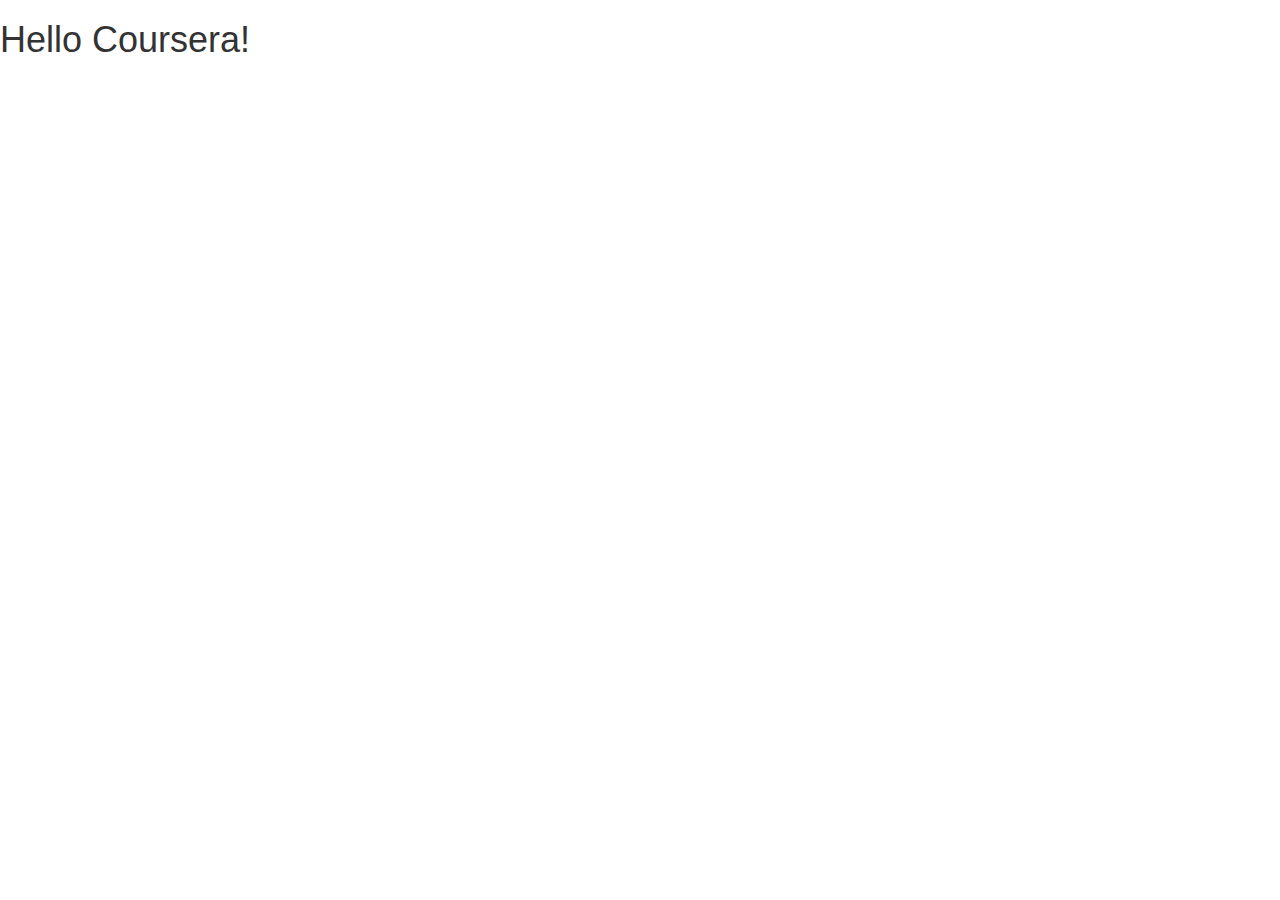
==== mod3/index.html @ 418f12cb "commit" ====
<!doctype html>
<html lang="en">
  <head>
    <meta charset="utf-8">
    <meta http-equiv="X-UA-Compatible" content="IE=edge">
    <meta name="viewport" content="width=device-width, initial-scale=1">

    <!-- HTML5 shim and Respond.js for IE8 support of HTML5 elements and media queries -->
    <!-- WARNING: Respond.js doesn't work if you view the page via file:// -->
    <!--[if lt IE 9]>
      <script src="https://oss.maxcdn.com/html5shiv/3.7.2/html5shiv.min.js"></script>
      <script src="https://oss.maxcdn.com/respond/1.4.2/respond.min.js"></script>
    <![endif]-->

    <title>Bootstrap Starter Page</title>
    <link rel="stylesheet" href="css/bootstrap.min.css">
    <link rel="stylesheet" href="css/styles.css">
  </head>
<body>

  <h1>Hello Coursera!</h1>

  <!-- jQuery (Bootstrap JS plugins depend on it) -->
  <script src="js/jquery-1.11.3.min.js"></script>
  <script src="js/bootstrap.min.js"></script>
  <script src="js/script.js"></script>
</body>
</html>
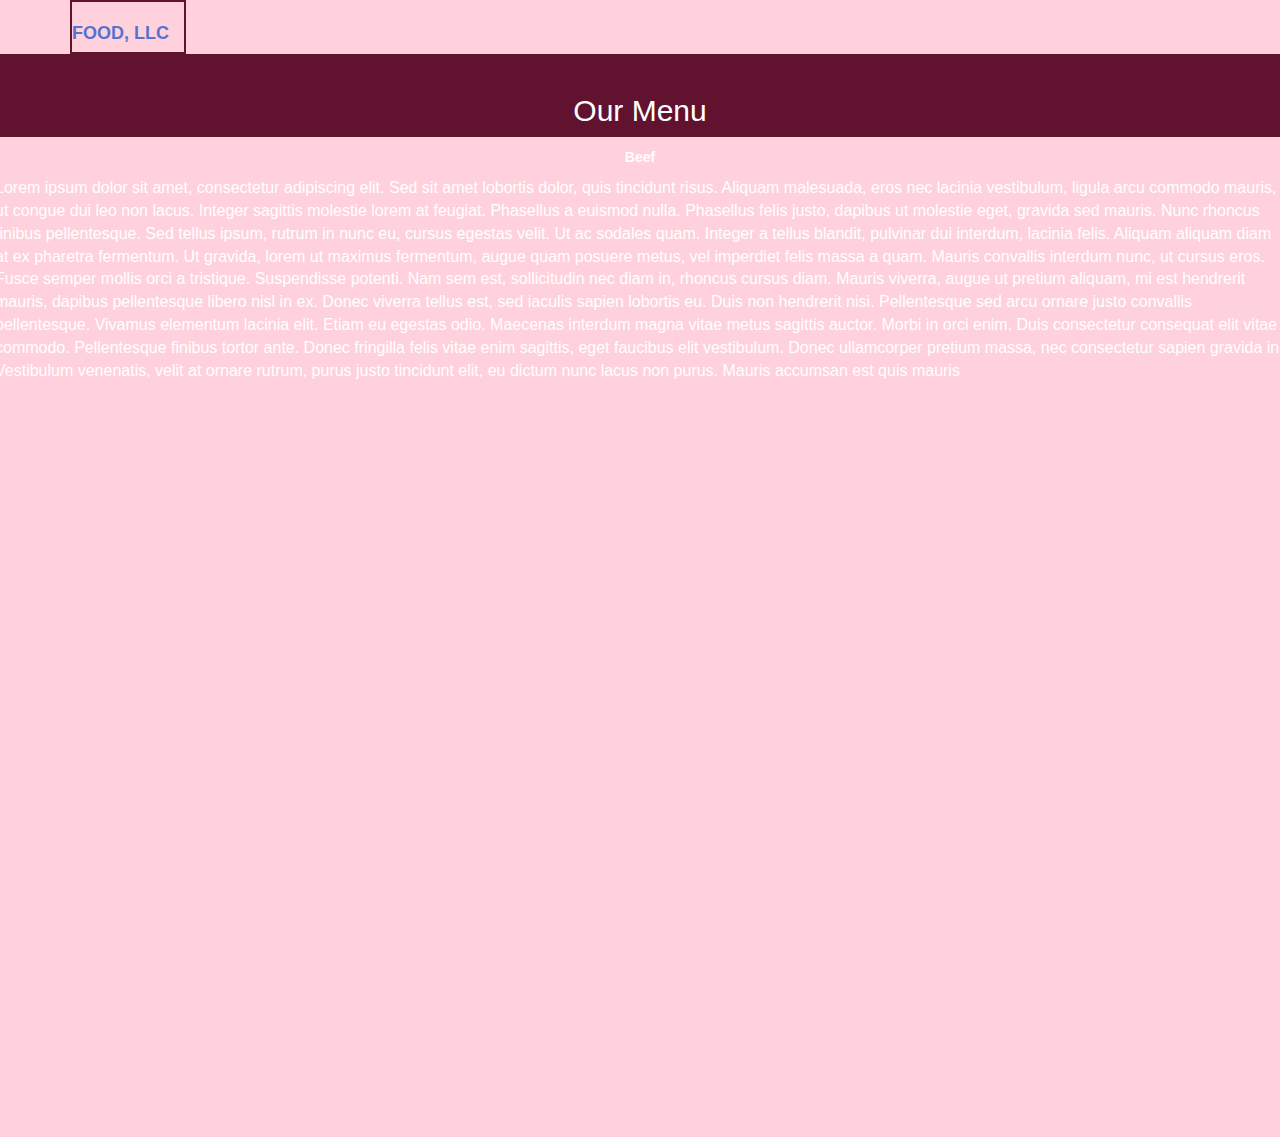
==== commit fadc22a8: "commit" ====
--- a/mod3/index.html
+++ b/mod3/index.html
@@ -12,14 +12,50 @@
       <script src="https://oss.maxcdn.com/respond/1.4.2/respond.min.js"></script>
     <![endif]-->
 
-    <title>Bootstrap Starter Page</title>
+    <title>Mod3</title>
     <link rel="stylesheet" href="css/bootstrap.min.css">
     <link rel="stylesheet" href="css/styles.css">
   </head>
-<body>
-
-  <h1>Hello Coursera!</h1>
-
+  <body>
+  <header>
+    <nav id="header-nav" class="navbar navbar-default">
+      <div class="container">
+        <div class="navbar-header">
+          <div class ="navbar-brand">
+            <a href="index.html"><h1>Food, LLC</h1></a>
+          </div>
+          <button type="button" class="navbar-toggle collapsed" data-toggle="collapse" data-target="#collapsable-nav" aria-expanded="false">
+                    <span class="sr-only">Toggle navigation</span>
+                    <span class="icon-bar"></span>
+                    <span class="icon-bar"></span>
+                    <span class="icon-bar"></span>
+          </button>
+        </div>
+        <div id="collapsable-nav" class="collapse navbar-collapse">
+          <ul id="nav-list" class="nav navbar-nav navbar-right visible-xs">
+            <li>
+              <p class="text-center">Beef </p></li>
+              <li>
+              <p class="text-center">Chicken</p></li>
+              <li>
+                <p class="text-center">Sushi</p></li>
+          </ul>
+        </div>
+      </div>
+    </nav>      
+  </header>
+  <div id="home-tiles" class="row">
+     <div id="home-tiles" class="row">
+        <div class="col-xs-12">
+            <h2 class="text-center">Our Menu </h2>
+        </div>
+        <div class="col-xs-12">
+          <div class="item-text">
+            <p class="text-center">Beef</p>
+            Lorem ipsum dolor sit amet, consectetur adipiscing elit. Sed sit amet lobortis dolor, quis tincidunt risus. Aliquam malesuada, eros nec lacinia vestibulum, ligula arcu commodo mauris, ut congue dui leo non lacus. Integer sagittis molestie lorem at feugiat. Phasellus a euismod nulla. Phasellus felis justo, dapibus ut molestie eget, gravida sed mauris. Nunc rhoncus finibus pellentesque. Sed tellus ipsum, rutrum in nunc eu, cursus egestas velit. Ut ac sodales quam. Integer a tellus blandit, pulvinar dui interdum, lacinia felis. Aliquam aliquam diam at ex pharetra fermentum. Ut gravida, lorem ut maximus fermentum, augue quam posuere metus, vel imperdiet felis massa a quam. Mauris convallis interdum nunc, ut cursus eros. Fusce semper mollis orci a tristique. Suspendisse potenti. Nam sem est, sollicitudin nec diam in, rhoncus cursus diam. Mauris viverra, augue ut pretium aliquam, mi est hendrerit mauris, dapibus pellentesque libero nisl in ex. Donec viverra tellus est, sed iaculis sapien lobortis eu. Duis non hendrerit nisi. Pellentesque sed arcu ornare justo convallis pellentesque. Vivamus elementum lacinia elit. Etiam eu egestas odio. Maecenas interdum magna vitae metus sagittis auctor. Morbi in orci enim. Duis consectetur consequat elit vitae commodo. Pellentesque finibus tortor ante. Donec fringilla felis vitae enim sagittis, eget faucibus elit vestibulum. Donec ullamcorper pretium massa, nec consectetur sapien gravida in. Vestibulum venenatis, velit at ornare rutrum, purus justo tincidunt elit, eu dictum nunc lacus non purus. Mauris accumsan est quis mauris
+          </div>
+        </div>
+      </div>
   <!-- jQuery (Bootstrap JS plugins depend on it) -->
   <script src="js/jquery-1.11.3.min.js"></script>
   <script src="js/bootstrap.min.js"></script>
--- a/mod3/css/styles.css
+++ b/mod3/css/styles.css
@@ -0,0 +1,68 @@
+body{
+	font-size: 16px;
+	color: #fff;
+	background-color: #61122f;
+}
+#header-nav{
+	background-color: #ffd1dc;
+	border-radius: 0;
+	border: 0;
+}
+.navbar-brand{
+	padding-top: 25px;
+}
+#home-tiles .item-text{
+	background: #ffd1dc;
+	padding: 10px;
+	height: 1000px;
+}
+#home-tiles .item-text p {
+	font-size: 14px;
+	font-weight: bold;
+}
+.navbar-brand h1{
+	color: #5573ce;
+	font-size: 1em;
+	text-transform: uppercase;
+	font-weight: bold;
+	margin-top: 0;
+	margin-bottom: 0;
+	line-height: 0.75;
+}
+.navbar-brand a:hover, .navbar-brand a:focus {
+	text-decoration: none; 
+}
+#nav-list{
+	margin-top: 15px;
+}
+#nav-list a{
+	color: black;
+	text-align: center;
+}
+.navbar-header button.navbar-toggle, .navbar-header, .icon-bar{
+	border: 2px solid #61122f;
+}
+.navbar-header button.navbar-toggle{
+	clear: both;
+}
+@media (max-width: 767px) {
+	.navbar-brand{
+		padding-top: 10px;
+		height: 80px;
+	}
+	.navbar-brand h1{
+		padding-top: 10px;
+		font-size: 5vw;
+	}
+	#collapsable-nav a {
+		font-size: 1.2em;
+	}
+	#collapsable-nav a span {
+		font-size: 1em;
+		margin-right: 5px;
+	}
+	.menu-item--description
+}
+@media (min-width: 1200px)
+{}
+@media (min-width: 992px) and(max-width: 1199px){}
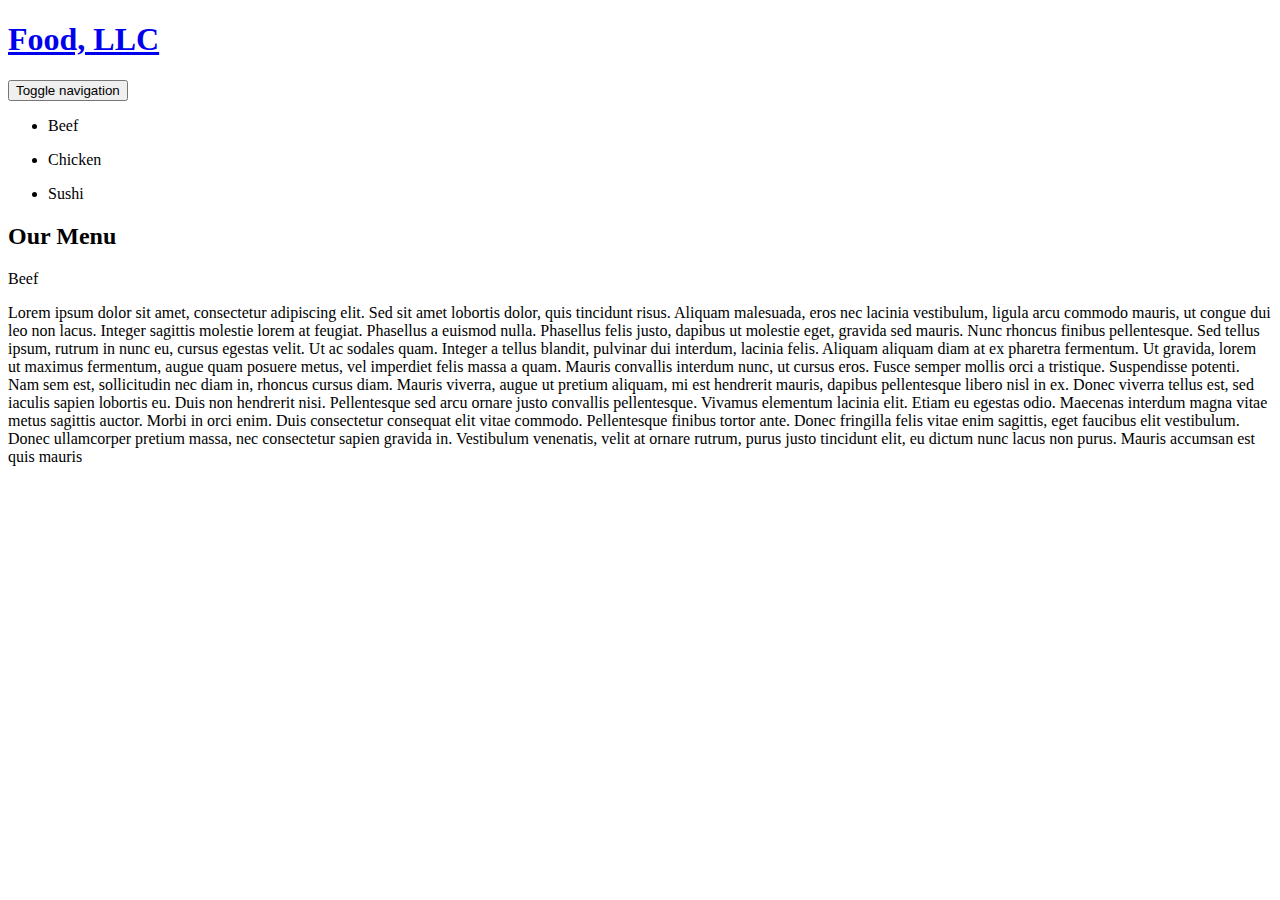
==== commit 27cf2a3a: "Update index.html" ====
--- a/mod3/index.html
+++ b/mod3/index.html
@@ -13,8 +13,8 @@
     <![endif]-->
 
     <title>Mod3</title>
-    <link rel="stylesheet" href="css/bootstrap.min.css">
-    <link rel="stylesheet" href="css/styles.css">
+    <link rel="stylesheet" href=".../css/bootstrap.min.css">
+    <link rel="stylesheet" href=".../css/styles.css">
   </head>
   <body>
   <header>
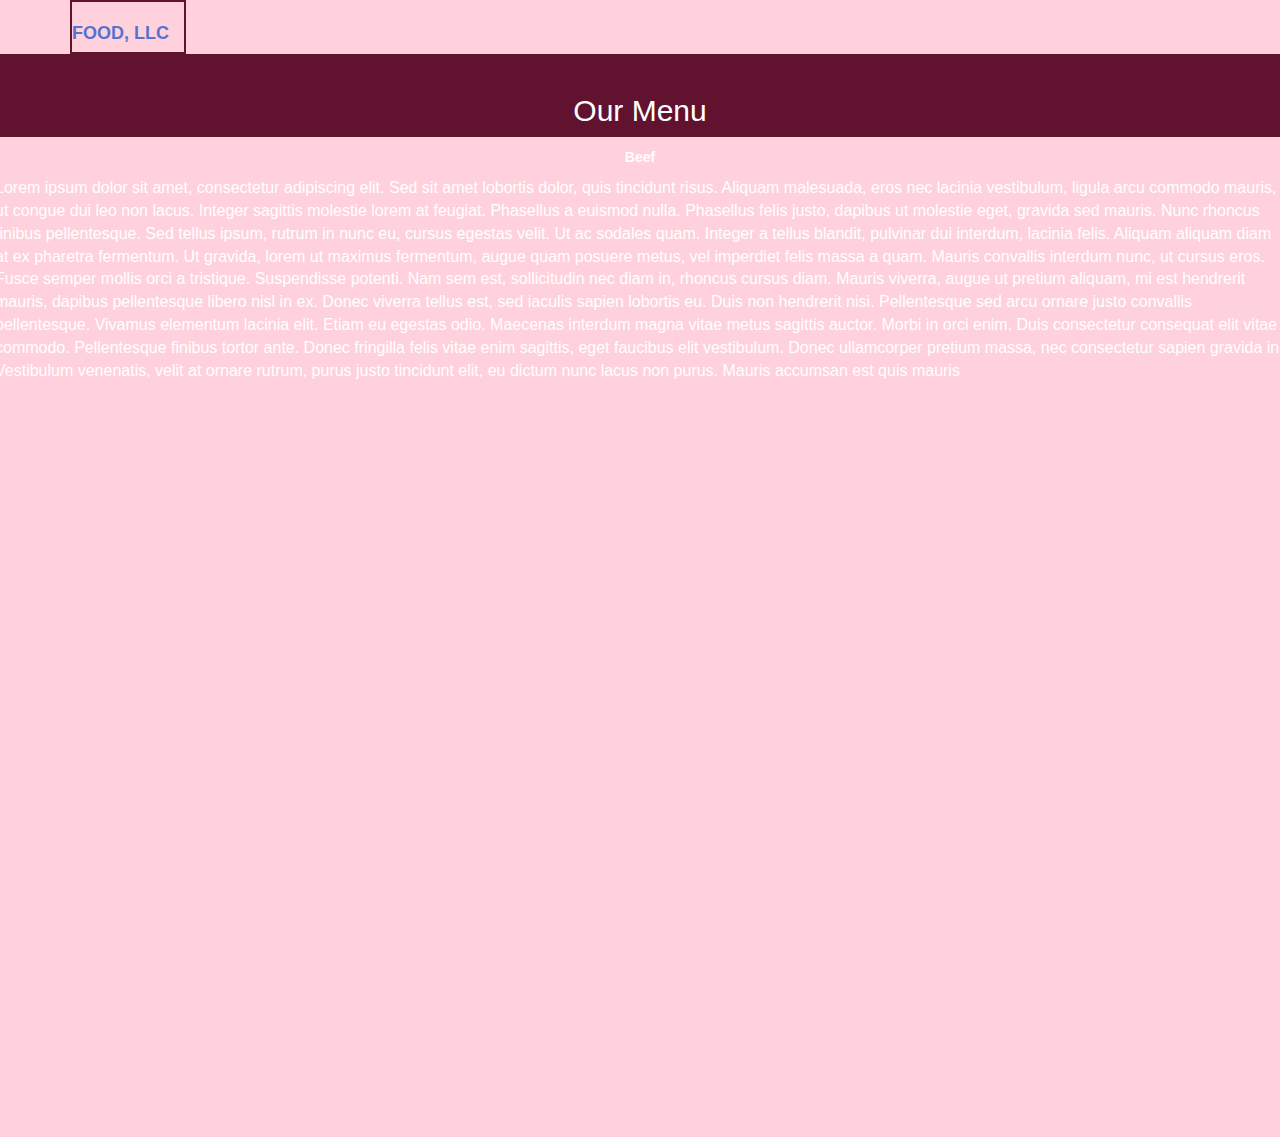
==== commit da1845f2: "Update index.html" ====
--- a/mod3/index.html
+++ b/mod3/index.html
@@ -13,8 +13,8 @@
     <![endif]-->
 
     <title>Mod3</title>
-    <link rel="stylesheet" href=".../css/bootstrap.min.css">
-    <link rel="stylesheet" href=".../css/styles.css">
+    <link rel="stylesheet" href="bootstrap.min.css">
+    <link rel="stylesheet" href="styles.css">
   </head>
   <body>
   <header>
--- a/mod3/styles.css
+++ b/mod3/styles.css
@@ -0,0 +1,67 @@
+body{
+	font-size: 16px;
+	color: #fff;
+	background-color: #61122f;
+}
+#header-nav{
+	background-color: #ffd1dc;
+	border-radius: 0;
+	border: 0;
+}
+.navbar-brand{
+	padding-top: 25px;
+}
+#home-tiles .item-text{
+	background: #ffd1dc;
+	padding: 10px;
+	height: 1000px;
+}
+#home-tiles .item-text p {
+	font-size: 14px;
+	font-weight: bold;
+}
+.navbar-brand h1{
+	color: #5573ce;
+	font-size: 1em;
+	text-transform: uppercase;
+	font-weight: bold;
+	margin-top: 0;
+	margin-bottom: 0;
+	line-height: 0.75;
+}
+.navbar-brand a:hover, .navbar-brand a:focus {
+	text-decoration: none; 
+}
+#nav-list{
+	margin-top: 15px;
+}
+#nav-list a{
+	color: black;
+	text-align: center;
+}
+.navbar-header button.navbar-toggle, .navbar-header, .icon-bar{
+	border: 2px solid #61122f;
+}
+.navbar-header button.navbar-toggle{
+	clear: both;
+}
+@media (max-width: 767px) {
+	.navbar-brand{
+		padding-top: 10px;
+		height: 80px;
+	}
+	.navbar-brand h1{
+		padding-top: 10px;
+		font-size: 5vw;
+	}
+	#collapsable-nav a {
+		font-size: 1.2em;
+	}
+	#collapsable-nav a span {
+		font-size: 1em;
+		margin-right: 5px;
+	}
+}
+@media (min-width: 1200px)
+{}
+@media (min-width: 992px) and(max-width: 1199px){}
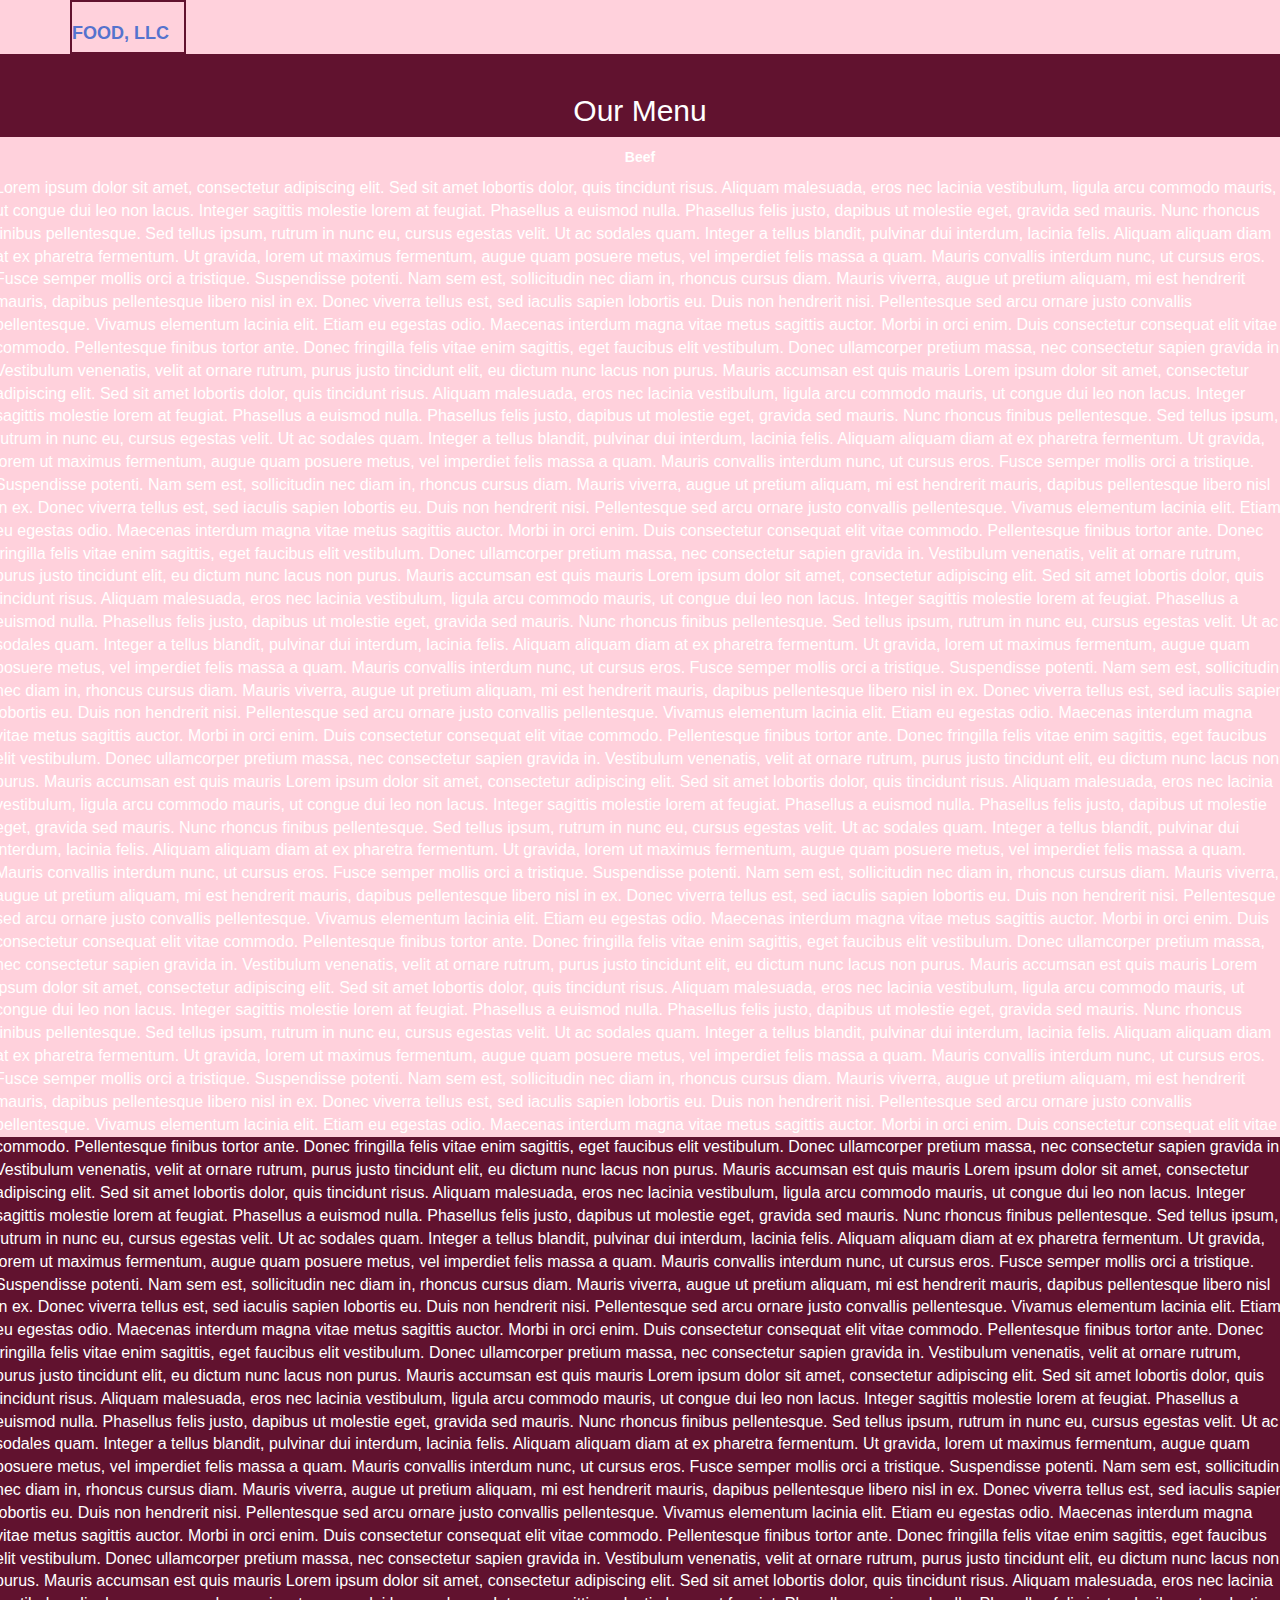
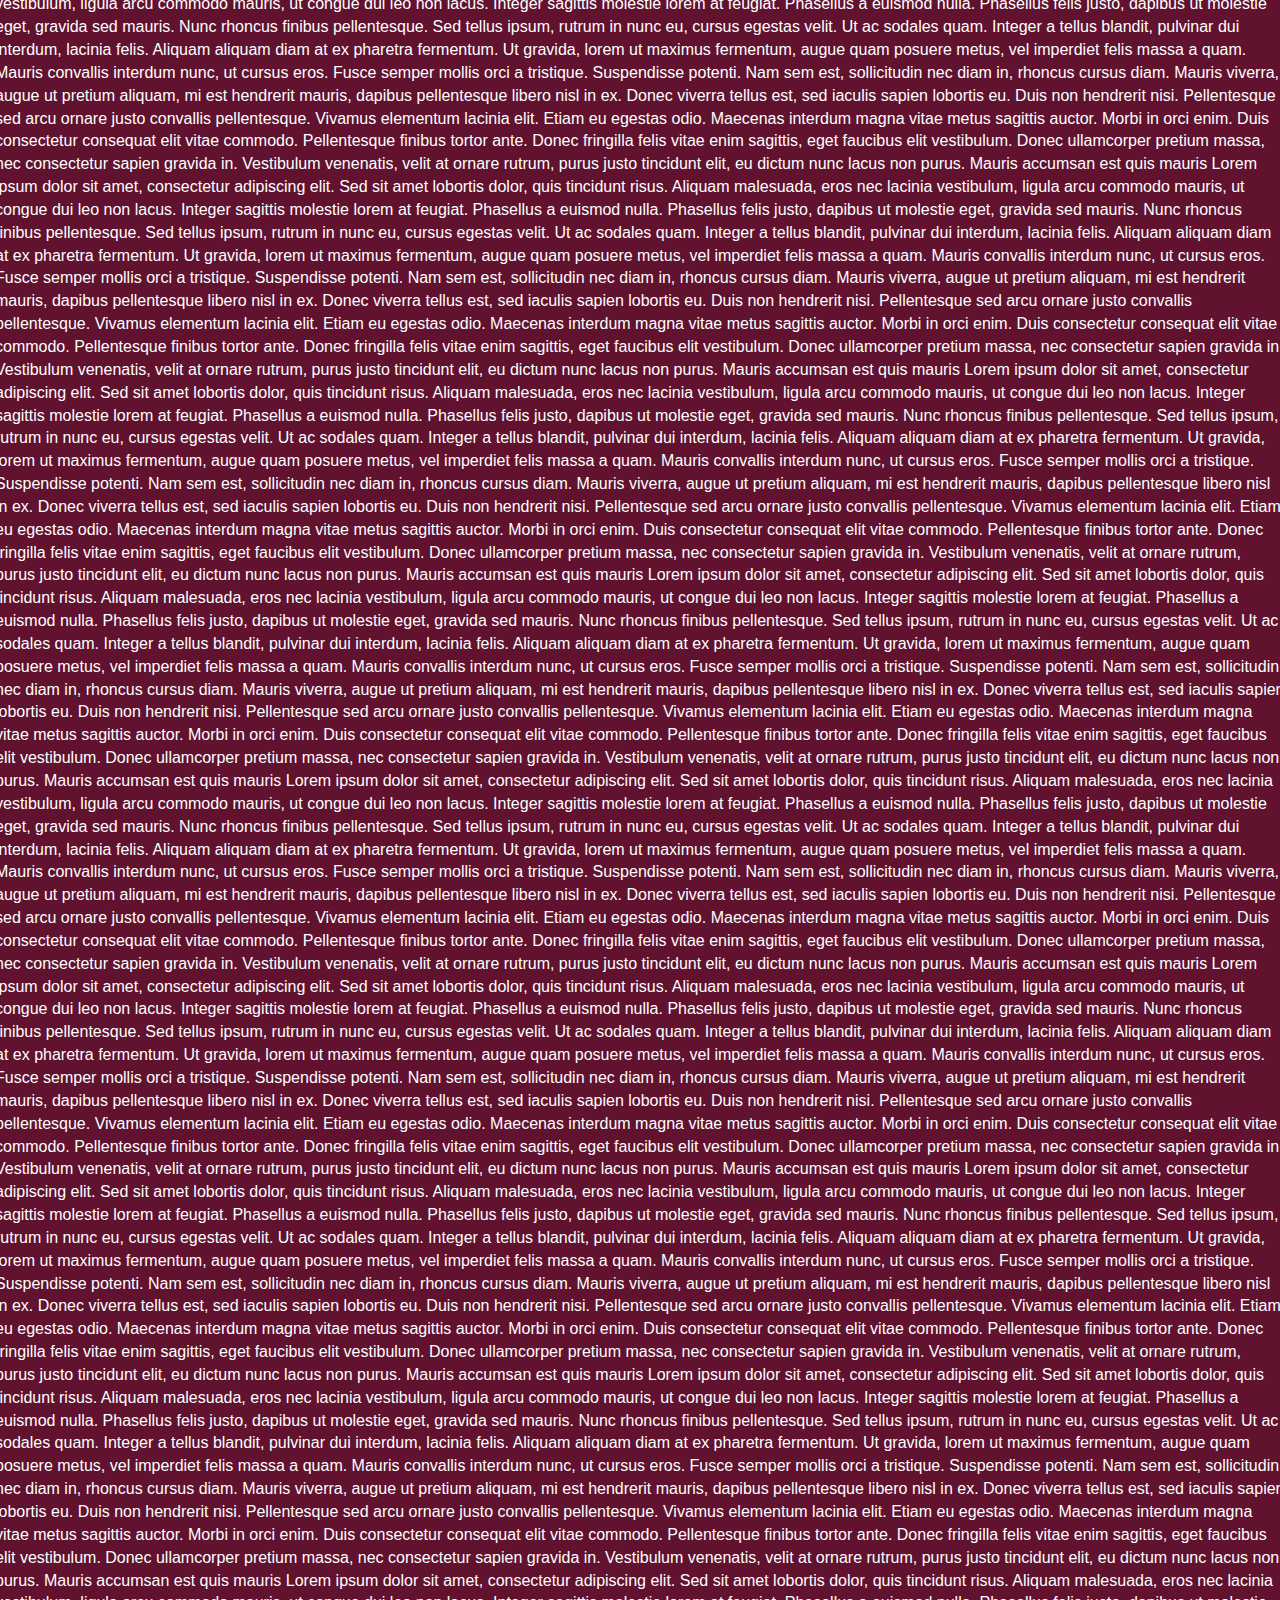
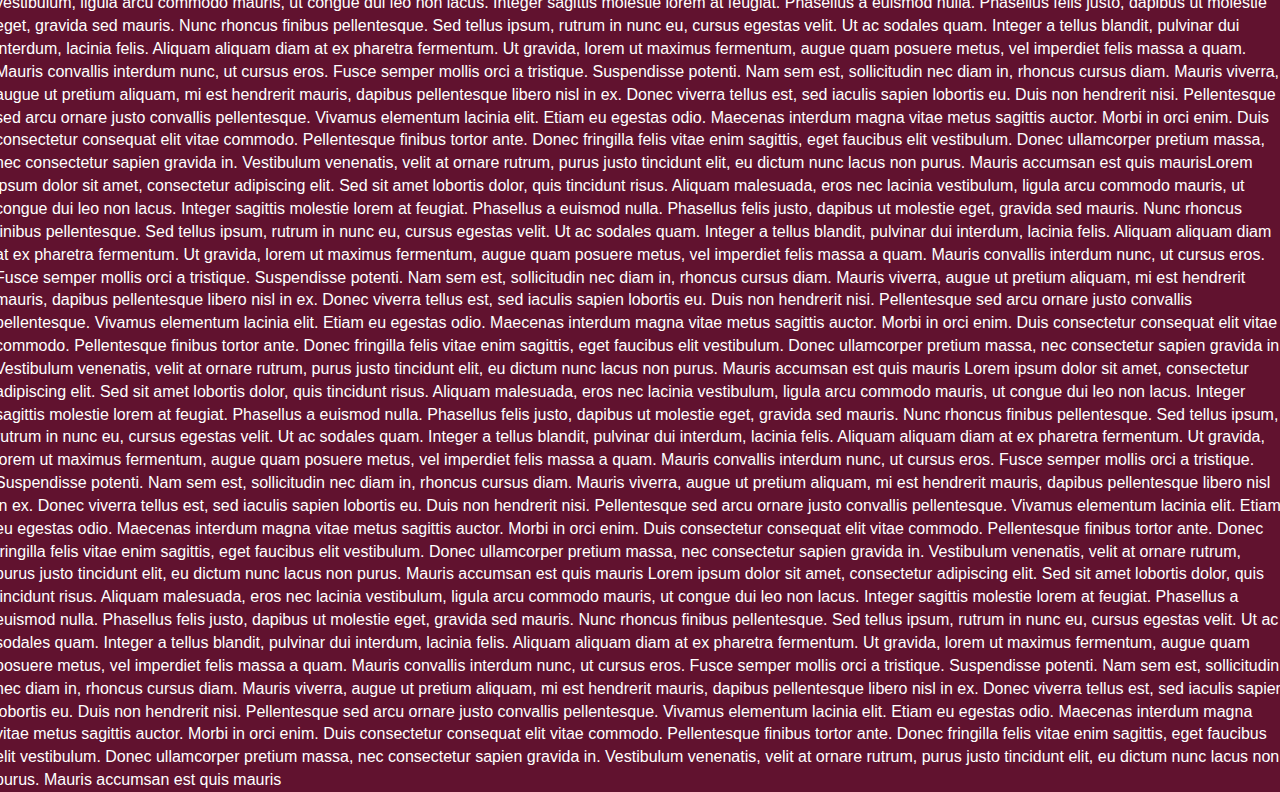
==== commit e939cd9d: "Update index.html" ====
--- a/mod3/index.html
+++ b/mod3/index.html
@@ -52,7 +52,7 @@
         <div class="col-xs-12">
           <div class="item-text">
             <p class="text-center">Beef</p>
-            Lorem ipsum dolor sit amet, consectetur adipiscing elit. Sed sit amet lobortis dolor, quis tincidunt risus. Aliquam malesuada, eros nec lacinia vestibulum, ligula arcu commodo mauris, ut congue dui leo non lacus. Integer sagittis molestie lorem at feugiat. Phasellus a euismod nulla. Phasellus felis justo, dapibus ut molestie eget, gravida sed mauris. Nunc rhoncus finibus pellentesque. Sed tellus ipsum, rutrum in nunc eu, cursus egestas velit. Ut ac sodales quam. Integer a tellus blandit, pulvinar dui interdum, lacinia felis. Aliquam aliquam diam at ex pharetra fermentum. Ut gravida, lorem ut maximus fermentum, augue quam posuere metus, vel imperdiet felis massa a quam. Mauris convallis interdum nunc, ut cursus eros. Fusce semper mollis orci a tristique. Suspendisse potenti. Nam sem est, sollicitudin nec diam in, rhoncus cursus diam. Mauris viverra, augue ut pretium aliquam, mi est hendrerit mauris, dapibus pellentesque libero nisl in ex. Donec viverra tellus est, sed iaculis sapien lobortis eu. Duis non hendrerit nisi. Pellentesque sed arcu ornare justo convallis pellentesque. Vivamus elementum lacinia elit. Etiam eu egestas odio. Maecenas interdum magna vitae metus sagittis auctor. Morbi in orci enim. Duis consectetur consequat elit vitae commodo. Pellentesque finibus tortor ante. Donec fringilla felis vitae enim sagittis, eget faucibus elit vestibulum. Donec ullamcorper pretium massa, nec consectetur sapien gravida in. Vestibulum venenatis, velit at ornare rutrum, purus justo tincidunt elit, eu dictum nunc lacus non purus. Mauris accumsan est quis mauris
+            Lorem ipsum dolor sit amet, consectetur adipiscing elit. Sed sit amet lobortis dolor, quis tincidunt risus. Aliquam malesuada, eros nec lacinia vestibulum, ligula arcu commodo mauris, ut congue dui leo non lacus. Integer sagittis molestie lorem at feugiat. Phasellus a euismod nulla. Phasellus felis justo, dapibus ut molestie eget, gravida sed mauris. Nunc rhoncus finibus pellentesque. Sed tellus ipsum, rutrum in nunc eu, cursus egestas velit. Ut ac sodales quam. Integer a tellus blandit, pulvinar dui interdum, lacinia felis. Aliquam aliquam diam at ex pharetra fermentum. Ut gravida, lorem ut maximus fermentum, augue quam posuere metus, vel imperdiet felis massa a quam. Mauris convallis interdum nunc, ut cursus eros. Fusce semper mollis orci a tristique. Suspendisse potenti. Nam sem est, sollicitudin nec diam in, rhoncus cursus diam. Mauris viverra, augue ut pretium aliquam, mi est hendrerit mauris, dapibus pellentesque libero nisl in ex. Donec viverra tellus est, sed iaculis sapien lobortis eu. Duis non hendrerit nisi. Pellentesque sed arcu ornare justo convallis pellentesque. Vivamus elementum lacinia elit. Etiam eu egestas odio. Maecenas interdum magna vitae metus sagittis auctor. Morbi in orci enim. Duis consectetur consequat elit vitae commodo. Pellentesque finibus tortor ante. Donec fringilla felis vitae enim sagittis, eget faucibus elit vestibulum. Donec ullamcorper pretium massa, nec consectetur sapien gravida in. Vestibulum venenatis, velit at ornare rutrum, purus justo tincidunt elit, eu dictum nunc lacus non purus. Mauris accumsan est quis mauris Lorem ipsum dolor sit amet, consectetur adipiscing elit. Sed sit amet lobortis dolor, quis tincidunt risus. Aliquam malesuada, eros nec lacinia vestibulum, ligula arcu commodo mauris, ut congue dui leo non lacus. Integer sagittis molestie lorem at feugiat. Phasellus a euismod nulla. Phasellus felis justo, dapibus ut molestie eget, gravida sed mauris. Nunc rhoncus finibus pellentesque. Sed tellus ipsum, rutrum in nunc eu, cursus egestas velit. Ut ac sodales quam. Integer a tellus blandit, pulvinar dui interdum, lacinia felis. Aliquam aliquam diam at ex pharetra fermentum. Ut gravida, lorem ut maximus fermentum, augue quam posuere metus, vel imperdiet felis massa a quam. Mauris convallis interdum nunc, ut cursus eros. Fusce semper mollis orci a tristique. Suspendisse potenti. Nam sem est, sollicitudin nec diam in, rhoncus cursus diam. Mauris viverra, augue ut pretium aliquam, mi est hendrerit mauris, dapibus pellentesque libero nisl in ex. Donec viverra tellus est, sed iaculis sapien lobortis eu. Duis non hendrerit nisi. Pellentesque sed arcu ornare justo convallis pellentesque. Vivamus elementum lacinia elit. Etiam eu egestas odio. Maecenas interdum magna vitae metus sagittis auctor. Morbi in orci enim. Duis consectetur consequat elit vitae commodo. Pellentesque finibus tortor ante. Donec fringilla felis vitae enim sagittis, eget faucibus elit vestibulum. Donec ullamcorper pretium massa, nec consectetur sapien gravida in. Vestibulum venenatis, velit at ornare rutrum, purus justo tincidunt elit, eu dictum nunc lacus non purus. Mauris accumsan est quis mauris Lorem ipsum dolor sit amet, consectetur adipiscing elit. Sed sit amet lobortis dolor, quis tincidunt risus. Aliquam malesuada, eros nec lacinia vestibulum, ligula arcu commodo mauris, ut congue dui leo non lacus. Integer sagittis molestie lorem at feugiat. Phasellus a euismod nulla. Phasellus felis justo, dapibus ut molestie eget, gravida sed mauris. Nunc rhoncus finibus pellentesque. Sed tellus ipsum, rutrum in nunc eu, cursus egestas velit. Ut ac sodales quam. Integer a tellus blandit, pulvinar dui interdum, lacinia felis. Aliquam aliquam diam at ex pharetra fermentum. Ut gravida, lorem ut maximus fermentum, augue quam posuere metus, vel imperdiet felis massa a quam. Mauris convallis interdum nunc, ut cursus eros. Fusce semper mollis orci a tristique. Suspendisse potenti. Nam sem est, sollicitudin nec diam in, rhoncus cursus diam. Mauris viverra, augue ut pretium aliquam, mi est hendrerit mauris, dapibus pellentesque libero nisl in ex. Donec viverra tellus est, sed iaculis sapien lobortis eu. Duis non hendrerit nisi. Pellentesque sed arcu ornare justo convallis pellentesque. Vivamus elementum lacinia elit. Etiam eu egestas odio. Maecenas interdum magna vitae metus sagittis auctor. Morbi in orci enim. Duis consectetur consequat elit vitae commodo. Pellentesque finibus tortor ante. Donec fringilla felis vitae enim sagittis, eget faucibus elit vestibulum. Donec ullamcorper pretium massa, nec consectetur sapien gravida in. Vestibulum venenatis, velit at ornare rutrum, purus justo tincidunt elit, eu dictum nunc lacus non purus. Mauris accumsan est quis mauris Lorem ipsum dolor sit amet, consectetur adipiscing elit. Sed sit amet lobortis dolor, quis tincidunt risus. Aliquam malesuada, eros nec lacinia vestibulum, ligula arcu commodo mauris, ut congue dui leo non lacus. Integer sagittis molestie lorem at feugiat. Phasellus a euismod nulla. Phasellus felis justo, dapibus ut molestie eget, gravida sed mauris. Nunc rhoncus finibus pellentesque. Sed tellus ipsum, rutrum in nunc eu, cursus egestas velit. Ut ac sodales quam. Integer a tellus blandit, pulvinar dui interdum, lacinia felis. Aliquam aliquam diam at ex pharetra fermentum. Ut gravida, lorem ut maximus fermentum, augue quam posuere metus, vel imperdiet felis massa a quam. Mauris convallis interdum nunc, ut cursus eros. Fusce semper mollis orci a tristique. Suspendisse potenti. Nam sem est, sollicitudin nec diam in, rhoncus cursus diam. Mauris viverra, augue ut pretium aliquam, mi est hendrerit mauris, dapibus pellentesque libero nisl in ex. Donec viverra tellus est, sed iaculis sapien lobortis eu. Duis non hendrerit nisi. Pellentesque sed arcu ornare justo convallis pellentesque. Vivamus elementum lacinia elit. Etiam eu egestas odio. Maecenas interdum magna vitae metus sagittis auctor. Morbi in orci enim. Duis consectetur consequat elit vitae commodo. Pellentesque finibus tortor ante. Donec fringilla felis vitae enim sagittis, eget faucibus elit vestibulum. Donec ullamcorper pretium massa, nec consectetur sapien gravida in. Vestibulum venenatis, velit at ornare rutrum, purus justo tincidunt elit, eu dictum nunc lacus non purus. Mauris accumsan est quis mauris Lorem ipsum dolor sit amet, consectetur adipiscing elit. Sed sit amet lobortis dolor, quis tincidunt risus. Aliquam malesuada, eros nec lacinia vestibulum, ligula arcu commodo mauris, ut congue dui leo non lacus. Integer sagittis molestie lorem at feugiat. Phasellus a euismod nulla. Phasellus felis justo, dapibus ut molestie eget, gravida sed mauris. Nunc rhoncus finibus pellentesque. Sed tellus ipsum, rutrum in nunc eu, cursus egestas velit. Ut ac sodales quam. Integer a tellus blandit, pulvinar dui interdum, lacinia felis. Aliquam aliquam diam at ex pharetra fermentum. Ut gravida, lorem ut maximus fermentum, augue quam posuere metus, vel imperdiet felis massa a quam. Mauris convallis interdum nunc, ut cursus eros. Fusce semper mollis orci a tristique. Suspendisse potenti. Nam sem est, sollicitudin nec diam in, rhoncus cursus diam. Mauris viverra, augue ut pretium aliquam, mi est hendrerit mauris, dapibus pellentesque libero nisl in ex. Donec viverra tellus est, sed iaculis sapien lobortis eu. Duis non hendrerit nisi. Pellentesque sed arcu ornare justo convallis pellentesque. Vivamus elementum lacinia elit. Etiam eu egestas odio. Maecenas interdum magna vitae metus sagittis auctor. Morbi in orci enim. Duis consectetur consequat elit vitae commodo. Pellentesque finibus tortor ante. Donec fringilla felis vitae enim sagittis, eget faucibus elit vestibulum. Donec ullamcorper pretium massa, nec consectetur sapien gravida in. Vestibulum venenatis, velit at ornare rutrum, purus justo tincidunt elit, eu dictum nunc lacus non purus. Mauris accumsan est quis mauris Lorem ipsum dolor sit amet, consectetur adipiscing elit. Sed sit amet lobortis dolor, quis tincidunt risus. Aliquam malesuada, eros nec lacinia vestibulum, ligula arcu commodo mauris, ut congue dui leo non lacus. Integer sagittis molestie lorem at feugiat. Phasellus a euismod nulla. Phasellus felis justo, dapibus ut molestie eget, gravida sed mauris. Nunc rhoncus finibus pellentesque. Sed tellus ipsum, rutrum in nunc eu, cursus egestas velit. Ut ac sodales quam. Integer a tellus blandit, pulvinar dui interdum, lacinia felis. Aliquam aliquam diam at ex pharetra fermentum. Ut gravida, lorem ut maximus fermentum, augue quam posuere metus, vel imperdiet felis massa a quam. Mauris convallis interdum nunc, ut cursus eros. Fusce semper mollis orci a tristique. Suspendisse potenti. Nam sem est, sollicitudin nec diam in, rhoncus cursus diam. Mauris viverra, augue ut pretium aliquam, mi est hendrerit mauris, dapibus pellentesque libero nisl in ex. Donec viverra tellus est, sed iaculis sapien lobortis eu. Duis non hendrerit nisi. Pellentesque sed arcu ornare justo convallis pellentesque. Vivamus elementum lacinia elit. Etiam eu egestas odio. Maecenas interdum magna vitae metus sagittis auctor. Morbi in orci enim. Duis consectetur consequat elit vitae commodo. Pellentesque finibus tortor ante. Donec fringilla felis vitae enim sagittis, eget faucibus elit vestibulum. Donec ullamcorper pretium massa, nec consectetur sapien gravida in. Vestibulum venenatis, velit at ornare rutrum, purus justo tincidunt elit, eu dictum nunc lacus non purus. Mauris accumsan est quis mauris Lorem ipsum dolor sit amet, consectetur adipiscing elit. Sed sit amet lobortis dolor, quis tincidunt risus. Aliquam malesuada, eros nec lacinia vestibulum, ligula arcu commodo mauris, ut congue dui leo non lacus. Integer sagittis molestie lorem at feugiat. Phasellus a euismod nulla. Phasellus felis justo, dapibus ut molestie eget, gravida sed mauris. Nunc rhoncus finibus pellentesque. Sed tellus ipsum, rutrum in nunc eu, cursus egestas velit. Ut ac sodales quam. Integer a tellus blandit, pulvinar dui interdum, lacinia felis. Aliquam aliquam diam at ex pharetra fermentum. Ut gravida, lorem ut maximus fermentum, augue quam posuere metus, vel imperdiet felis massa a quam. Mauris convallis interdum nunc, ut cursus eros. Fusce semper mollis orci a tristique. Suspendisse potenti. Nam sem est, sollicitudin nec diam in, rhoncus cursus diam. Mauris viverra, augue ut pretium aliquam, mi est hendrerit mauris, dapibus pellentesque libero nisl in ex. Donec viverra tellus est, sed iaculis sapien lobortis eu. Duis non hendrerit nisi. Pellentesque sed arcu ornare justo convallis pellentesque. Vivamus elementum lacinia elit. Etiam eu egestas odio. Maecenas interdum magna vitae metus sagittis auctor. Morbi in orci enim. Duis consectetur consequat elit vitae commodo. Pellentesque finibus tortor ante. Donec fringilla felis vitae enim sagittis, eget faucibus elit vestibulum. Donec ullamcorper pretium massa, nec consectetur sapien gravida in. Vestibulum venenatis, velit at ornare rutrum, purus justo tincidunt elit, eu dictum nunc lacus non purus. Mauris accumsan est quis mauris Lorem ipsum dolor sit amet, consectetur adipiscing elit. Sed sit amet lobortis dolor, quis tincidunt risus. Aliquam malesuada, eros nec lacinia vestibulum, ligula arcu commodo mauris, ut congue dui leo non lacus. Integer sagittis molestie lorem at feugiat. Phasellus a euismod nulla. Phasellus felis justo, dapibus ut molestie eget, gravida sed mauris. Nunc rhoncus finibus pellentesque. Sed tellus ipsum, rutrum in nunc eu, cursus egestas velit. Ut ac sodales quam. Integer a tellus blandit, pulvinar dui interdum, lacinia felis. Aliquam aliquam diam at ex pharetra fermentum. Ut gravida, lorem ut maximus fermentum, augue quam posuere metus, vel imperdiet felis massa a quam. Mauris convallis interdum nunc, ut cursus eros. Fusce semper mollis orci a tristique. Suspendisse potenti. Nam sem est, sollicitudin nec diam in, rhoncus cursus diam. Mauris viverra, augue ut pretium aliquam, mi est hendrerit mauris, dapibus pellentesque libero nisl in ex. Donec viverra tellus est, sed iaculis sapien lobortis eu. Duis non hendrerit nisi. Pellentesque sed arcu ornare justo convallis pellentesque. Vivamus elementum lacinia elit. Etiam eu egestas odio. Maecenas interdum magna vitae metus sagittis auctor. Morbi in orci enim. Duis consectetur consequat elit vitae commodo. Pellentesque finibus tortor ante. Donec fringilla felis vitae enim sagittis, eget faucibus elit vestibulum. Donec ullamcorper pretium massa, nec consectetur sapien gravida in. Vestibulum venenatis, velit at ornare rutrum, purus justo tincidunt elit, eu dictum nunc lacus non purus. Mauris accumsan est quis mauris Lorem ipsum dolor sit amet, consectetur adipiscing elit. Sed sit amet lobortis dolor, quis tincidunt risus. Aliquam malesuada, eros nec lacinia vestibulum, ligula arcu commodo mauris, ut congue dui leo non lacus. Integer sagittis molestie lorem at feugiat. Phasellus a euismod nulla. Phasellus felis justo, dapibus ut molestie eget, gravida sed mauris. Nunc rhoncus finibus pellentesque. Sed tellus ipsum, rutrum in nunc eu, cursus egestas velit. Ut ac sodales quam. Integer a tellus blandit, pulvinar dui interdum, lacinia felis. Aliquam aliquam diam at ex pharetra fermentum. Ut gravida, lorem ut maximus fermentum, augue quam posuere metus, vel imperdiet felis massa a quam. Mauris convallis interdum nunc, ut cursus eros. Fusce semper mollis orci a tristique. Suspendisse potenti. Nam sem est, sollicitudin nec diam in, rhoncus cursus diam. Mauris viverra, augue ut pretium aliquam, mi est hendrerit mauris, dapibus pellentesque libero nisl in ex. Donec viverra tellus est, sed iaculis sapien lobortis eu. Duis non hendrerit nisi. Pellentesque sed arcu ornare justo convallis pellentesque. Vivamus elementum lacinia elit. Etiam eu egestas odio. Maecenas interdum magna vitae metus sagittis auctor. Morbi in orci enim. Duis consectetur consequat elit vitae commodo. Pellentesque finibus tortor ante. Donec fringilla felis vitae enim sagittis, eget faucibus elit vestibulum. Donec ullamcorper pretium massa, nec consectetur sapien gravida in. Vestibulum venenatis, velit at ornare rutrum, purus justo tincidunt elit, eu dictum nunc lacus non purus. Mauris accumsan est quis mauris Lorem ipsum dolor sit amet, consectetur adipiscing elit. Sed sit amet lobortis dolor, quis tincidunt risus. Aliquam malesuada, eros nec lacinia vestibulum, ligula arcu commodo mauris, ut congue dui leo non lacus. Integer sagittis molestie lorem at feugiat. Phasellus a euismod nulla. Phasellus felis justo, dapibus ut molestie eget, gravida sed mauris. Nunc rhoncus finibus pellentesque. Sed tellus ipsum, rutrum in nunc eu, cursus egestas velit. Ut ac sodales quam. Integer a tellus blandit, pulvinar dui interdum, lacinia felis. Aliquam aliquam diam at ex pharetra fermentum. Ut gravida, lorem ut maximus fermentum, augue quam posuere metus, vel imperdiet felis massa a quam. Mauris convallis interdum nunc, ut cursus eros. Fusce semper mollis orci a tristique. Suspendisse potenti. Nam sem est, sollicitudin nec diam in, rhoncus cursus diam. Mauris viverra, augue ut pretium aliquam, mi est hendrerit mauris, dapibus pellentesque libero nisl in ex. Donec viverra tellus est, sed iaculis sapien lobortis eu. Duis non hendrerit nisi. Pellentesque sed arcu ornare justo convallis pellentesque. Vivamus elementum lacinia elit. Etiam eu egestas odio. Maecenas interdum magna vitae metus sagittis auctor. Morbi in orci enim. Duis consectetur consequat elit vitae commodo. Pellentesque finibus tortor ante. Donec fringilla felis vitae enim sagittis, eget faucibus elit vestibulum. Donec ullamcorper pretium massa, nec consectetur sapien gravida in. Vestibulum venenatis, velit at ornare rutrum, purus justo tincidunt elit, eu dictum nunc lacus non purus. Mauris accumsan est quis mauris Lorem ipsum dolor sit amet, consectetur adipiscing elit. Sed sit amet lobortis dolor, quis tincidunt risus. Aliquam malesuada, eros nec lacinia vestibulum, ligula arcu commodo mauris, ut congue dui leo non lacus. Integer sagittis molestie lorem at feugiat. Phasellus a euismod nulla. Phasellus felis justo, dapibus ut molestie eget, gravida sed mauris. Nunc rhoncus finibus pellentesque. Sed tellus ipsum, rutrum in nunc eu, cursus egestas velit. Ut ac sodales quam. Integer a tellus blandit, pulvinar dui interdum, lacinia felis. Aliquam aliquam diam at ex pharetra fermentum. Ut gravida, lorem ut maximus fermentum, augue quam posuere metus, vel imperdiet felis massa a quam. Mauris convallis interdum nunc, ut cursus eros. Fusce semper mollis orci a tristique. Suspendisse potenti. Nam sem est, sollicitudin nec diam in, rhoncus cursus diam. Mauris viverra, augue ut pretium aliquam, mi est hendrerit mauris, dapibus pellentesque libero nisl in ex. Donec viverra tellus est, sed iaculis sapien lobortis eu. Duis non hendrerit nisi. Pellentesque sed arcu ornare justo convallis pellentesque. Vivamus elementum lacinia elit. Etiam eu egestas odio. Maecenas interdum magna vitae metus sagittis auctor. Morbi in orci enim. Duis consectetur consequat elit vitae commodo. Pellentesque finibus tortor ante. Donec fringilla felis vitae enim sagittis, eget faucibus elit vestibulum. Donec ullamcorper pretium massa, nec consectetur sapien gravida in. Vestibulum venenatis, velit at ornare rutrum, purus justo tincidunt elit, eu dictum nunc lacus non purus. Mauris accumsan est quis mauris Lorem ipsum dolor sit amet, consectetur adipiscing elit. Sed sit amet lobortis dolor, quis tincidunt risus. Aliquam malesuada, eros nec lacinia vestibulum, ligula arcu commodo mauris, ut congue dui leo non lacus. Integer sagittis molestie lorem at feugiat. Phasellus a euismod nulla. Phasellus felis justo, dapibus ut molestie eget, gravida sed mauris. Nunc rhoncus finibus pellentesque. Sed tellus ipsum, rutrum in nunc eu, cursus egestas velit. Ut ac sodales quam. Integer a tellus blandit, pulvinar dui interdum, lacinia felis. Aliquam aliquam diam at ex pharetra fermentum. Ut gravida, lorem ut maximus fermentum, augue quam posuere metus, vel imperdiet felis massa a quam. Mauris convallis interdum nunc, ut cursus eros. Fusce semper mollis orci a tristique. Suspendisse potenti. Nam sem est, sollicitudin nec diam in, rhoncus cursus diam. Mauris viverra, augue ut pretium aliquam, mi est hendrerit mauris, dapibus pellentesque libero nisl in ex. Donec viverra tellus est, sed iaculis sapien lobortis eu. Duis non hendrerit nisi. Pellentesque sed arcu ornare justo convallis pellentesque. Vivamus elementum lacinia elit. Etiam eu egestas odio. Maecenas interdum magna vitae metus sagittis auctor. Morbi in orci enim. Duis consectetur consequat elit vitae commodo. Pellentesque finibus tortor ante. Donec fringilla felis vitae enim sagittis, eget faucibus elit vestibulum. Donec ullamcorper pretium massa, nec consectetur sapien gravida in. Vestibulum venenatis, velit at ornare rutrum, purus justo tincidunt elit, eu dictum nunc lacus non purus. Mauris accumsan est quis mauris Lorem ipsum dolor sit amet, consectetur adipiscing elit. Sed sit amet lobortis dolor, quis tincidunt risus. Aliquam malesuada, eros nec lacinia vestibulum, ligula arcu commodo mauris, ut congue dui leo non lacus. Integer sagittis molestie lorem at feugiat. Phasellus a euismod nulla. Phasellus felis justo, dapibus ut molestie eget, gravida sed mauris. Nunc rhoncus finibus pellentesque. Sed tellus ipsum, rutrum in nunc eu, cursus egestas velit. Ut ac sodales quam. Integer a tellus blandit, pulvinar dui interdum, lacinia felis. Aliquam aliquam diam at ex pharetra fermentum. Ut gravida, lorem ut maximus fermentum, augue quam posuere metus, vel imperdiet felis massa a quam. Mauris convallis interdum nunc, ut cursus eros. Fusce semper mollis orci a tristique. Suspendisse potenti. Nam sem est, sollicitudin nec diam in, rhoncus cursus diam. Mauris viverra, augue ut pretium aliquam, mi est hendrerit mauris, dapibus pellentesque libero nisl in ex. Donec viverra tellus est, sed iaculis sapien lobortis eu. Duis non hendrerit nisi. Pellentesque sed arcu ornare justo convallis pellentesque. Vivamus elementum lacinia elit. Etiam eu egestas odio. Maecenas interdum magna vitae metus sagittis auctor. Morbi in orci enim. Duis consectetur consequat elit vitae commodo. Pellentesque finibus tortor ante. Donec fringilla felis vitae enim sagittis, eget faucibus elit vestibulum. Donec ullamcorper pretium massa, nec consectetur sapien gravida in. Vestibulum venenatis, velit at ornare rutrum, purus justo tincidunt elit, eu dictum nunc lacus non purus. Mauris accumsan est quis mauris Lorem ipsum dolor sit amet, consectetur adipiscing elit. Sed sit amet lobortis dolor, quis tincidunt risus. Aliquam malesuada, eros nec lacinia vestibulum, ligula arcu commodo mauris, ut congue dui leo non lacus. Integer sagittis molestie lorem at feugiat. Phasellus a euismod nulla. Phasellus felis justo, dapibus ut molestie eget, gravida sed mauris. Nunc rhoncus finibus pellentesque. Sed tellus ipsum, rutrum in nunc eu, cursus egestas velit. Ut ac sodales quam. Integer a tellus blandit, pulvinar dui interdum, lacinia felis. Aliquam aliquam diam at ex pharetra fermentum. Ut gravida, lorem ut maximus fermentum, augue quam posuere metus, vel imperdiet felis massa a quam. Mauris convallis interdum nunc, ut cursus eros. Fusce semper mollis orci a tristique. Suspendisse potenti. Nam sem est, sollicitudin nec diam in, rhoncus cursus diam. Mauris viverra, augue ut pretium aliquam, mi est hendrerit mauris, dapibus pellentesque libero nisl in ex. Donec viverra tellus est, sed iaculis sapien lobortis eu. Duis non hendrerit nisi. Pellentesque sed arcu ornare justo convallis pellentesque. Vivamus elementum lacinia elit. Etiam eu egestas odio. Maecenas interdum magna vitae metus sagittis auctor. Morbi in orci enim. Duis consectetur consequat elit vitae commodo. Pellentesque finibus tortor ante. Donec fringilla felis vitae enim sagittis, eget faucibus elit vestibulum. Donec ullamcorper pretium massa, nec consectetur sapien gravida in. Vestibulum venenatis, velit at ornare rutrum, purus justo tincidunt elit, eu dictum nunc lacus non purus. Mauris accumsan est quis mauris Lorem ipsum dolor sit amet, consectetur adipiscing elit. Sed sit amet lobortis dolor, quis tincidunt risus. Aliquam malesuada, eros nec lacinia vestibulum, ligula arcu commodo mauris, ut congue dui leo non lacus. Integer sagittis molestie lorem at feugiat. Phasellus a euismod nulla. Phasellus felis justo, dapibus ut molestie eget, gravida sed mauris. Nunc rhoncus finibus pellentesque. Sed tellus ipsum, rutrum in nunc eu, cursus egestas velit. Ut ac sodales quam. Integer a tellus blandit, pulvinar dui interdum, lacinia felis. Aliquam aliquam diam at ex pharetra fermentum. Ut gravida, lorem ut maximus fermentum, augue quam posuere metus, vel imperdiet felis massa a quam. Mauris convallis interdum nunc, ut cursus eros. Fusce semper mollis orci a tristique. Suspendisse potenti. Nam sem est, sollicitudin nec diam in, rhoncus cursus diam. Mauris viverra, augue ut pretium aliquam, mi est hendrerit mauris, dapibus pellentesque libero nisl in ex. Donec viverra tellus est, sed iaculis sapien lobortis eu. Duis non hendrerit nisi. Pellentesque sed arcu ornare justo convallis pellentesque. Vivamus elementum lacinia elit. Etiam eu egestas odio. Maecenas interdum magna vitae metus sagittis auctor. Morbi in orci enim. Duis consectetur consequat elit vitae commodo. Pellentesque finibus tortor ante. Donec fringilla felis vitae enim sagittis, eget faucibus elit vestibulum. Donec ullamcorper pretium massa, nec consectetur sapien gravida in. Vestibulum venenatis, velit at ornare rutrum, purus justo tincidunt elit, eu dictum nunc lacus non purus. Mauris accumsan est quis mauris Lorem ipsum dolor sit amet, consectetur adipiscing elit. Sed sit amet lobortis dolor, quis tincidunt risus. Aliquam malesuada, eros nec lacinia vestibulum, ligula arcu commodo mauris, ut congue dui leo non lacus. Integer sagittis molestie lorem at feugiat. Phasellus a euismod nulla. Phasellus felis justo, dapibus ut molestie eget, gravida sed mauris. Nunc rhoncus finibus pellentesque. Sed tellus ipsum, rutrum in nunc eu, cursus egestas velit. Ut ac sodales quam. Integer a tellus blandit, pulvinar dui interdum, lacinia felis. Aliquam aliquam diam at ex pharetra fermentum. Ut gravida, lorem ut maximus fermentum, augue quam posuere metus, vel imperdiet felis massa a quam. Mauris convallis interdum nunc, ut cursus eros. Fusce semper mollis orci a tristique. Suspendisse potenti. Nam sem est, sollicitudin nec diam in, rhoncus cursus diam. Mauris viverra, augue ut pretium aliquam, mi est hendrerit mauris, dapibus pellentesque libero nisl in ex. Donec viverra tellus est, sed iaculis sapien lobortis eu. Duis non hendrerit nisi. Pellentesque sed arcu ornare justo convallis pellentesque. Vivamus elementum lacinia elit. Etiam eu egestas odio. Maecenas interdum magna vitae metus sagittis auctor. Morbi in orci enim. Duis consectetur consequat elit vitae commodo. Pellentesque finibus tortor ante. Donec fringilla felis vitae enim sagittis, eget faucibus elit vestibulum. Donec ullamcorper pretium massa, nec consectetur sapien gravida in. Vestibulum venenatis, velit at ornare rutrum, purus justo tincidunt elit, eu dictum nunc lacus non purus. Mauris accumsan est quis maurisLorem ipsum dolor sit amet, consectetur adipiscing elit. Sed sit amet lobortis dolor, quis tincidunt risus. Aliquam malesuada, eros nec lacinia vestibulum, ligula arcu commodo mauris, ut congue dui leo non lacus. Integer sagittis molestie lorem at feugiat. Phasellus a euismod nulla. Phasellus felis justo, dapibus ut molestie eget, gravida sed mauris. Nunc rhoncus finibus pellentesque. Sed tellus ipsum, rutrum in nunc eu, cursus egestas velit. Ut ac sodales quam. Integer a tellus blandit, pulvinar dui interdum, lacinia felis. Aliquam aliquam diam at ex pharetra fermentum. Ut gravida, lorem ut maximus fermentum, augue quam posuere metus, vel imperdiet felis massa a quam. Mauris convallis interdum nunc, ut cursus eros. Fusce semper mollis orci a tristique. Suspendisse potenti. Nam sem est, sollicitudin nec diam in, rhoncus cursus diam. Mauris viverra, augue ut pretium aliquam, mi est hendrerit mauris, dapibus pellentesque libero nisl in ex. Donec viverra tellus est, sed iaculis sapien lobortis eu. Duis non hendrerit nisi. Pellentesque sed arcu ornare justo convallis pellentesque. Vivamus elementum lacinia elit. Etiam eu egestas odio. Maecenas interdum magna vitae metus sagittis auctor. Morbi in orci enim. Duis consectetur consequat elit vitae commodo. Pellentesque finibus tortor ante. Donec fringilla felis vitae enim sagittis, eget faucibus elit vestibulum. Donec ullamcorper pretium massa, nec consectetur sapien gravida in. Vestibulum venenatis, velit at ornare rutrum, purus justo tincidunt elit, eu dictum nunc lacus non purus. Mauris accumsan est quis mauris Lorem ipsum dolor sit amet, consectetur adipiscing elit. Sed sit amet lobortis dolor, quis tincidunt risus. Aliquam malesuada, eros nec lacinia vestibulum, ligula arcu commodo mauris, ut congue dui leo non lacus. Integer sagittis molestie lorem at feugiat. Phasellus a euismod nulla. Phasellus felis justo, dapibus ut molestie eget, gravida sed mauris. Nunc rhoncus finibus pellentesque. Sed tellus ipsum, rutrum in nunc eu, cursus egestas velit. Ut ac sodales quam. Integer a tellus blandit, pulvinar dui interdum, lacinia felis. Aliquam aliquam diam at ex pharetra fermentum. Ut gravida, lorem ut maximus fermentum, augue quam posuere metus, vel imperdiet felis massa a quam. Mauris convallis interdum nunc, ut cursus eros. Fusce semper mollis orci a tristique. Suspendisse potenti. Nam sem est, sollicitudin nec diam in, rhoncus cursus diam. Mauris viverra, augue ut pretium aliquam, mi est hendrerit mauris, dapibus pellentesque libero nisl in ex. Donec viverra tellus est, sed iaculis sapien lobortis eu. Duis non hendrerit nisi. Pellentesque sed arcu ornare justo convallis pellentesque. Vivamus elementum lacinia elit. Etiam eu egestas odio. Maecenas interdum magna vitae metus sagittis auctor. Morbi in orci enim. Duis consectetur consequat elit vitae commodo. Pellentesque finibus tortor ante. Donec fringilla felis vitae enim sagittis, eget faucibus elit vestibulum. Donec ullamcorper pretium massa, nec consectetur sapien gravida in. Vestibulum venenatis, velit at ornare rutrum, purus justo tincidunt elit, eu dictum nunc lacus non purus. Mauris accumsan est quis mauris Lorem ipsum dolor sit amet, consectetur adipiscing elit. Sed sit amet lobortis dolor, quis tincidunt risus. Aliquam malesuada, eros nec lacinia vestibulum, ligula arcu commodo mauris, ut congue dui leo non lacus. Integer sagittis molestie lorem at feugiat. Phasellus a euismod nulla. Phasellus felis justo, dapibus ut molestie eget, gravida sed mauris. Nunc rhoncus finibus pellentesque. Sed tellus ipsum, rutrum in nunc eu, cursus egestas velit. Ut ac sodales quam. Integer a tellus blandit, pulvinar dui interdum, lacinia felis. Aliquam aliquam diam at ex pharetra fermentum. Ut gravida, lorem ut maximus fermentum, augue quam posuere metus, vel imperdiet felis massa a quam. Mauris convallis interdum nunc, ut cursus eros. Fusce semper mollis orci a tristique. Suspendisse potenti. Nam sem est, sollicitudin nec diam in, rhoncus cursus diam. Mauris viverra, augue ut pretium aliquam, mi est hendrerit mauris, dapibus pellentesque libero nisl in ex. Donec viverra tellus est, sed iaculis sapien lobortis eu. Duis non hendrerit nisi. Pellentesque sed arcu ornare justo convallis pellentesque. Vivamus elementum lacinia elit. Etiam eu egestas odio. Maecenas interdum magna vitae metus sagittis auctor. Morbi in orci enim. Duis consectetur consequat elit vitae commodo. Pellentesque finibus tortor ante. Donec fringilla felis vitae enim sagittis, eget faucibus elit vestibulum. Donec ullamcorper pretium massa, nec consectetur sapien gravida in. Vestibulum venenatis, velit at ornare rutrum, purus justo tincidunt elit, eu dictum nunc lacus non purus. Mauris accumsan est quis mauris
           </div>
         </div>
       </div>
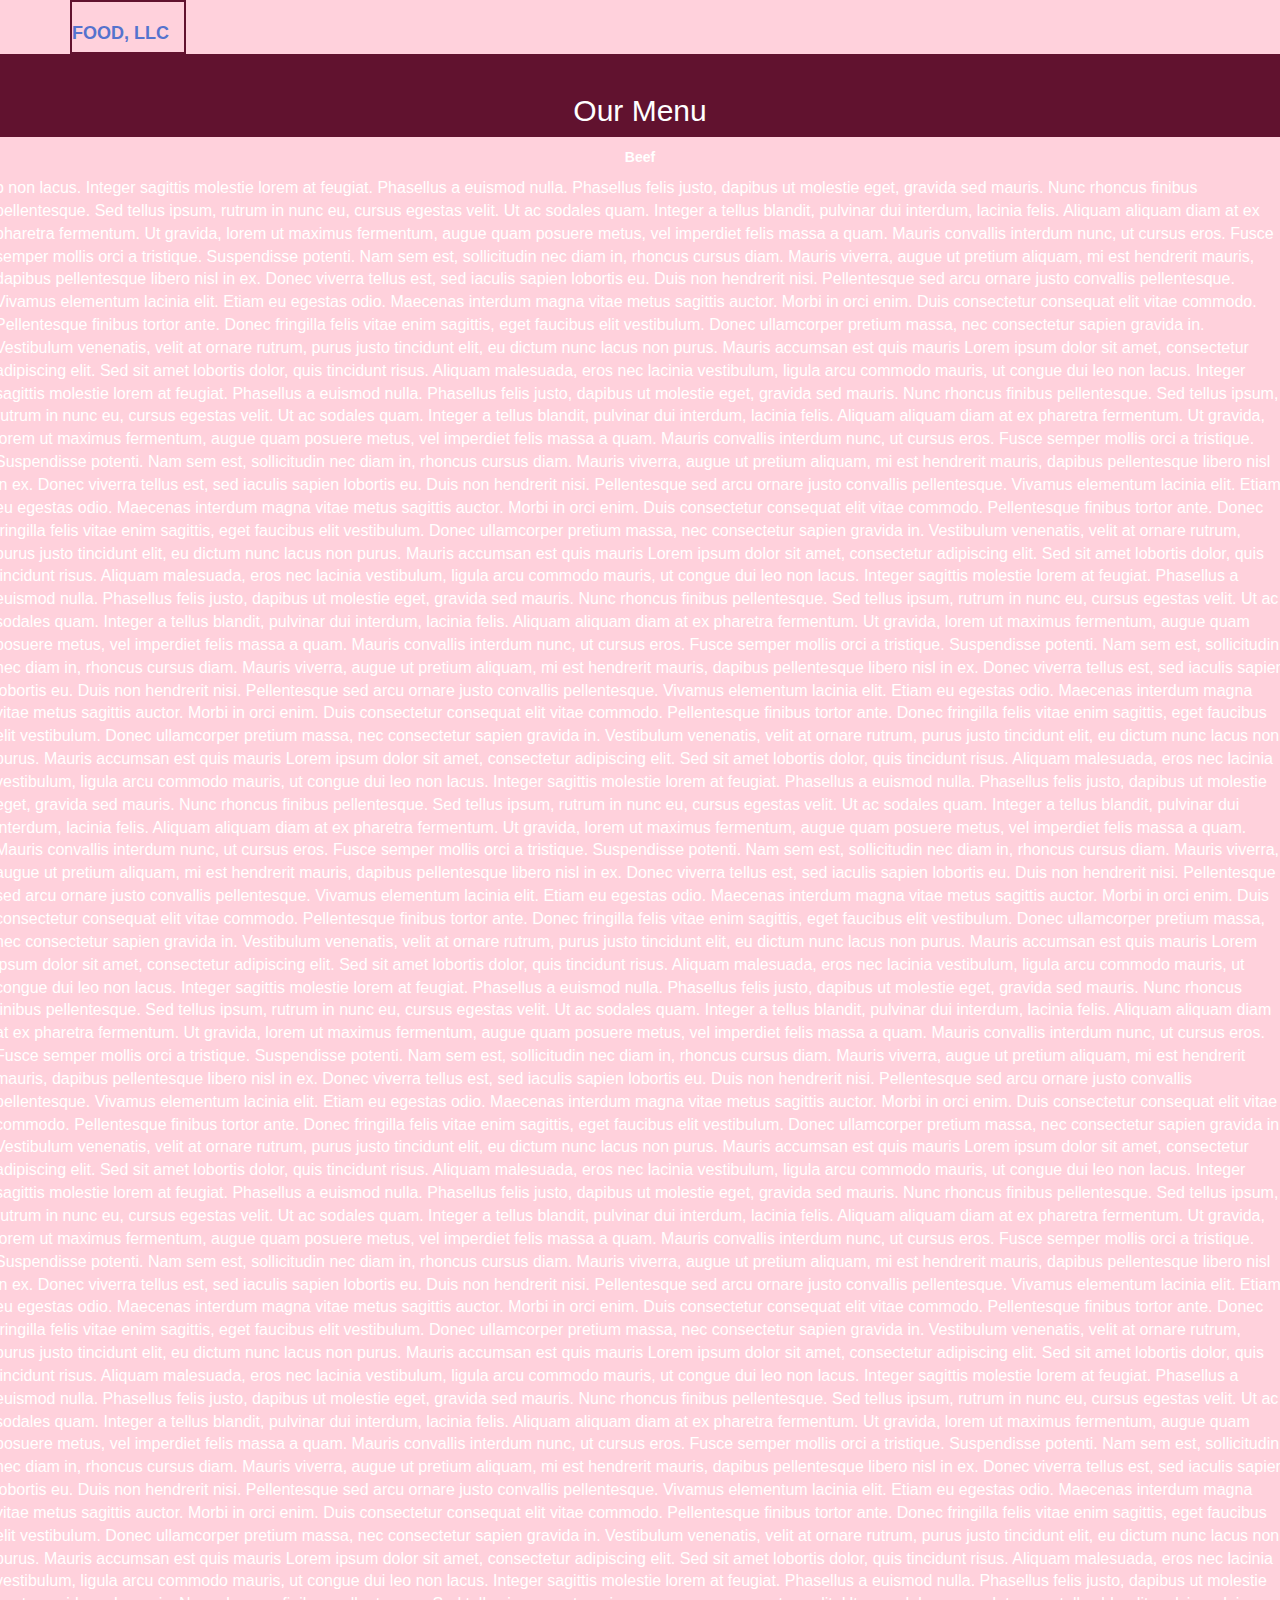
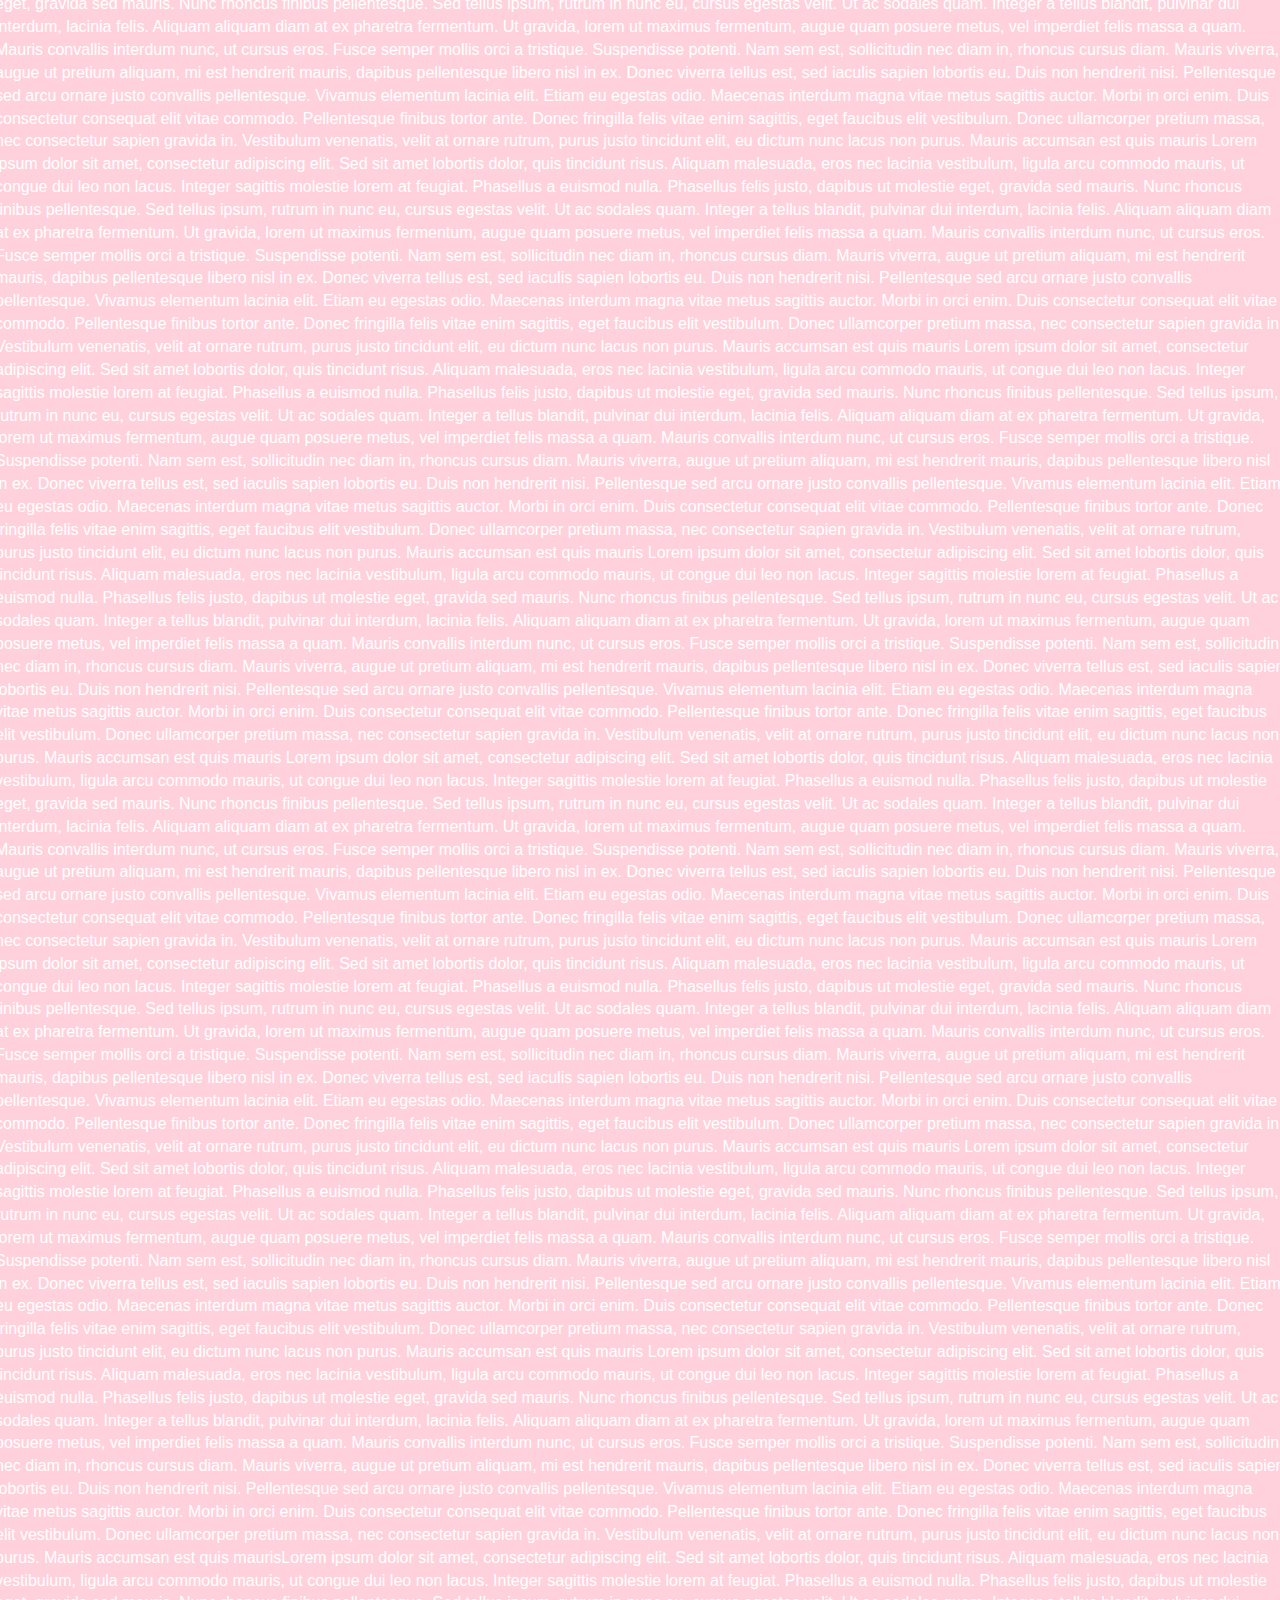
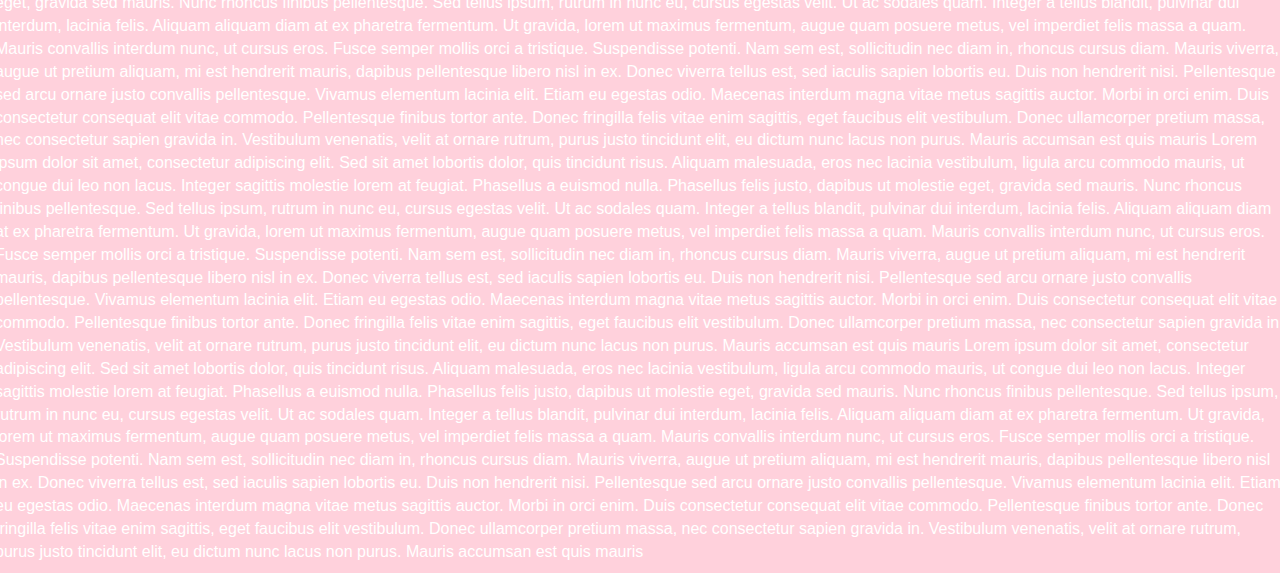
==== commit 55cfd9b9: "Update index.html" ====
--- a/mod3/index.html
+++ b/mod3/index.html
@@ -52,7 +52,7 @@
         <div class="col-xs-12">
           <div class="item-text">
             <p class="text-center">Beef</p>
-            Lorem ipsum dolor sit amet, consectetur adipiscing elit. Sed sit amet lobortis dolor, quis tincidunt risus. Aliquam malesuada, eros nec lacinia vestibulum, ligula arcu commodo mauris, ut congue dui leo non lacus. Integer sagittis molestie lorem at feugiat. Phasellus a euismod nulla. Phasellus felis justo, dapibus ut molestie eget, gravida sed mauris. Nunc rhoncus finibus pellentesque. Sed tellus ipsum, rutrum in nunc eu, cursus egestas velit. Ut ac sodales quam. Integer a tellus blandit, pulvinar dui interdum, lacinia felis. Aliquam aliquam diam at ex pharetra fermentum. Ut gravida, lorem ut maximus fermentum, augue quam posuere metus, vel imperdiet felis massa a quam. Mauris convallis interdum nunc, ut cursus eros. Fusce semper mollis orci a tristique. Suspendisse potenti. Nam sem est, sollicitudin nec diam in, rhoncus cursus diam. Mauris viverra, augue ut pretium aliquam, mi est hendrerit mauris, dapibus pellentesque libero nisl in ex. Donec viverra tellus est, sed iaculis sapien lobortis eu. Duis non hendrerit nisi. Pellentesque sed arcu ornare justo convallis pellentesque. Vivamus elementum lacinia elit. Etiam eu egestas odio. Maecenas interdum magna vitae metus sagittis auctor. Morbi in orci enim. Duis consectetur consequat elit vitae commodo. Pellentesque finibus tortor ante. Donec fringilla felis vitae enim sagittis, eget faucibus elit vestibulum. Donec ullamcorper pretium massa, nec consectetur sapien gravida in. Vestibulum venenatis, velit at ornare rutrum, purus justo tincidunt elit, eu dictum nunc lacus non purus. Mauris accumsan est quis mauris Lorem ipsum dolor sit amet, consectetur adipiscing elit. Sed sit amet lobortis dolor, quis tincidunt risus. Aliquam malesuada, eros nec lacinia vestibulum, ligula arcu commodo mauris, ut congue dui leo non lacus. Integer sagittis molestie lorem at feugiat. Phasellus a euismod nulla. Phasellus felis justo, dapibus ut molestie eget, gravida sed mauris. Nunc rhoncus finibus pellentesque. Sed tellus ipsum, rutrum in nunc eu, cursus egestas velit. Ut ac sodales quam. Integer a tellus blandit, pulvinar dui interdum, lacinia felis. Aliquam aliquam diam at ex pharetra fermentum. Ut gravida, lorem ut maximus fermentum, augue quam posuere metus, vel imperdiet felis massa a quam. Mauris convallis interdum nunc, ut cursus eros. Fusce semper mollis orci a tristique. Suspendisse potenti. Nam sem est, sollicitudin nec diam in, rhoncus cursus diam. Mauris viverra, augue ut pretium aliquam, mi est hendrerit mauris, dapibus pellentesque libero nisl in ex. Donec viverra tellus est, sed iaculis sapien lobortis eu. Duis non hendrerit nisi. Pellentesque sed arcu ornare justo convallis pellentesque. Vivamus elementum lacinia elit. Etiam eu egestas odio. Maecenas interdum magna vitae metus sagittis auctor. Morbi in orci enim. Duis consectetur consequat elit vitae commodo. Pellentesque finibus tortor ante. Donec fringilla felis vitae enim sagittis, eget faucibus elit vestibulum. Donec ullamcorper pretium massa, nec consectetur sapien gravida in. Vestibulum venenatis, velit at ornare rutrum, purus justo tincidunt elit, eu dictum nunc lacus non purus. Mauris accumsan est quis mauris Lorem ipsum dolor sit amet, consectetur adipiscing elit. Sed sit amet lobortis dolor, quis tincidunt risus. Aliquam malesuada, eros nec lacinia vestibulum, ligula arcu commodo mauris, ut congue dui leo non lacus. Integer sagittis molestie lorem at feugiat. Phasellus a euismod nulla. Phasellus felis justo, dapibus ut molestie eget, gravida sed mauris. Nunc rhoncus finibus pellentesque. Sed tellus ipsum, rutrum in nunc eu, cursus egestas velit. Ut ac sodales quam. Integer a tellus blandit, pulvinar dui interdum, lacinia felis. Aliquam aliquam diam at ex pharetra fermentum. Ut gravida, lorem ut maximus fermentum, augue quam posuere metus, vel imperdiet felis massa a quam. Mauris convallis interdum nunc, ut cursus eros. Fusce semper mollis orci a tristique. Suspendisse potenti. Nam sem est, sollicitudin nec diam in, rhoncus cursus diam. Mauris viverra, augue ut pretium aliquam, mi est hendrerit mauris, dapibus pellentesque libero nisl in ex. Donec viverra tellus est, sed iaculis sapien lobortis eu. Duis non hendrerit nisi. Pellentesque sed arcu ornare justo convallis pellentesque. Vivamus elementum lacinia elit. Etiam eu egestas odio. Maecenas interdum magna vitae metus sagittis auctor. Morbi in orci enim. Duis consectetur consequat elit vitae commodo. Pellentesque finibus tortor ante. Donec fringilla felis vitae enim sagittis, eget faucibus elit vestibulum. Donec ullamcorper pretium massa, nec consectetur sapien gravida in. Vestibulum venenatis, velit at ornare rutrum, purus justo tincidunt elit, eu dictum nunc lacus non purus. Mauris accumsan est quis mauris Lorem ipsum dolor sit amet, consectetur adipiscing elit. Sed sit amet lobortis dolor, quis tincidunt risus. Aliquam malesuada, eros nec lacinia vestibulum, ligula arcu commodo mauris, ut congue dui leo non lacus. Integer sagittis molestie lorem at feugiat. Phasellus a euismod nulla. Phasellus felis justo, dapibus ut molestie eget, gravida sed mauris. Nunc rhoncus finibus pellentesque. Sed tellus ipsum, rutrum in nunc eu, cursus egestas velit. Ut ac sodales quam. Integer a tellus blandit, pulvinar dui interdum, lacinia felis. Aliquam aliquam diam at ex pharetra fermentum. Ut gravida, lorem ut maximus fermentum, augue quam posuere metus, vel imperdiet felis massa a quam. Mauris convallis interdum nunc, ut cursus eros. Fusce semper mollis orci a tristique. Suspendisse potenti. Nam sem est, sollicitudin nec diam in, rhoncus cursus diam. Mauris viverra, augue ut pretium aliquam, mi est hendrerit mauris, dapibus pellentesque libero nisl in ex. Donec viverra tellus est, sed iaculis sapien lobortis eu. Duis non hendrerit nisi. Pellentesque sed arcu ornare justo convallis pellentesque. Vivamus elementum lacinia elit. Etiam eu egestas odio. Maecenas interdum magna vitae metus sagittis auctor. Morbi in orci enim. Duis consectetur consequat elit vitae commodo. Pellentesque finibus tortor ante. Donec fringilla felis vitae enim sagittis, eget faucibus elit vestibulum. Donec ullamcorper pretium massa, nec consectetur sapien gravida in. Vestibulum venenatis, velit at ornare rutrum, purus justo tincidunt elit, eu dictum nunc lacus non purus. Mauris accumsan est quis mauris Lorem ipsum dolor sit amet, consectetur adipiscing elit. Sed sit amet lobortis dolor, quis tincidunt risus. Aliquam malesuada, eros nec lacinia vestibulum, ligula arcu commodo mauris, ut congue dui leo non lacus. Integer sagittis molestie lorem at feugiat. Phasellus a euismod nulla. Phasellus felis justo, dapibus ut molestie eget, gravida sed mauris. Nunc rhoncus finibus pellentesque. Sed tellus ipsum, rutrum in nunc eu, cursus egestas velit. Ut ac sodales quam. Integer a tellus blandit, pulvinar dui interdum, lacinia felis. Aliquam aliquam diam at ex pharetra fermentum. Ut gravida, lorem ut maximus fermentum, augue quam posuere metus, vel imperdiet felis massa a quam. Mauris convallis interdum nunc, ut cursus eros. Fusce semper mollis orci a tristique. Suspendisse potenti. Nam sem est, sollicitudin nec diam in, rhoncus cursus diam. Mauris viverra, augue ut pretium aliquam, mi est hendrerit mauris, dapibus pellentesque libero nisl in ex. Donec viverra tellus est, sed iaculis sapien lobortis eu. Duis non hendrerit nisi. Pellentesque sed arcu ornare justo convallis pellentesque. Vivamus elementum lacinia elit. Etiam eu egestas odio. Maecenas interdum magna vitae metus sagittis auctor. Morbi in orci enim. Duis consectetur consequat elit vitae commodo. Pellentesque finibus tortor ante. Donec fringilla felis vitae enim sagittis, eget faucibus elit vestibulum. Donec ullamcorper pretium massa, nec consectetur sapien gravida in. Vestibulum venenatis, velit at ornare rutrum, purus justo tincidunt elit, eu dictum nunc lacus non purus. Mauris accumsan est quis mauris Lorem ipsum dolor sit amet, consectetur adipiscing elit. Sed sit amet lobortis dolor, quis tincidunt risus. Aliquam malesuada, eros nec lacinia vestibulum, ligula arcu commodo mauris, ut congue dui leo non lacus. Integer sagittis molestie lorem at feugiat. Phasellus a euismod nulla. Phasellus felis justo, dapibus ut molestie eget, gravida sed mauris. Nunc rhoncus finibus pellentesque. Sed tellus ipsum, rutrum in nunc eu, cursus egestas velit. Ut ac sodales quam. Integer a tellus blandit, pulvinar dui interdum, lacinia felis. Aliquam aliquam diam at ex pharetra fermentum. Ut gravida, lorem ut maximus fermentum, augue quam posuere metus, vel imperdiet felis massa a quam. Mauris convallis interdum nunc, ut cursus eros. Fusce semper mollis orci a tristique. Suspendisse potenti. Nam sem est, sollicitudin nec diam in, rhoncus cursus diam. Mauris viverra, augue ut pretium aliquam, mi est hendrerit mauris, dapibus pellentesque libero nisl in ex. Donec viverra tellus est, sed iaculis sapien lobortis eu. Duis non hendrerit nisi. Pellentesque sed arcu ornare justo convallis pellentesque. Vivamus elementum lacinia elit. Etiam eu egestas odio. Maecenas interdum magna vitae metus sagittis auctor. Morbi in orci enim. Duis consectetur consequat elit vitae commodo. Pellentesque finibus tortor ante. Donec fringilla felis vitae enim sagittis, eget faucibus elit vestibulum. Donec ullamcorper pretium massa, nec consectetur sapien gravida in. Vestibulum venenatis, velit at ornare rutrum, purus justo tincidunt elit, eu dictum nunc lacus non purus. Mauris accumsan est quis mauris Lorem ipsum dolor sit amet, consectetur adipiscing elit. Sed sit amet lobortis dolor, quis tincidunt risus. Aliquam malesuada, eros nec lacinia vestibulum, ligula arcu commodo mauris, ut congue dui leo non lacus. Integer sagittis molestie lorem at feugiat. Phasellus a euismod nulla. Phasellus felis justo, dapibus ut molestie eget, gravida sed mauris. Nunc rhoncus finibus pellentesque. Sed tellus ipsum, rutrum in nunc eu, cursus egestas velit. Ut ac sodales quam. Integer a tellus blandit, pulvinar dui interdum, lacinia felis. Aliquam aliquam diam at ex pharetra fermentum. Ut gravida, lorem ut maximus fermentum, augue quam posuere metus, vel imperdiet felis massa a quam. Mauris convallis interdum nunc, ut cursus eros. Fusce semper mollis orci a tristique. Suspendisse potenti. Nam sem est, sollicitudin nec diam in, rhoncus cursus diam. Mauris viverra, augue ut pretium aliquam, mi est hendrerit mauris, dapibus pellentesque libero nisl in ex. Donec viverra tellus est, sed iaculis sapien lobortis eu. Duis non hendrerit nisi. Pellentesque sed arcu ornare justo convallis pellentesque. Vivamus elementum lacinia elit. Etiam eu egestas odio. Maecenas interdum magna vitae metus sagittis auctor. Morbi in orci enim. Duis consectetur consequat elit vitae commodo. Pellentesque finibus tortor ante. Donec fringilla felis vitae enim sagittis, eget faucibus elit vestibulum. Donec ullamcorper pretium massa, nec consectetur sapien gravida in. Vestibulum venenatis, velit at ornare rutrum, purus justo tincidunt elit, eu dictum nunc lacus non purus. Mauris accumsan est quis mauris Lorem ipsum dolor sit amet, consectetur adipiscing elit. Sed sit amet lobortis dolor, quis tincidunt risus. Aliquam malesuada, eros nec lacinia vestibulum, ligula arcu commodo mauris, ut congue dui leo non lacus. Integer sagittis molestie lorem at feugiat. Phasellus a euismod nulla. Phasellus felis justo, dapibus ut molestie eget, gravida sed mauris. Nunc rhoncus finibus pellentesque. Sed tellus ipsum, rutrum in nunc eu, cursus egestas velit. Ut ac sodales quam. Integer a tellus blandit, pulvinar dui interdum, lacinia felis. Aliquam aliquam diam at ex pharetra fermentum. Ut gravida, lorem ut maximus fermentum, augue quam posuere metus, vel imperdiet felis massa a quam. Mauris convallis interdum nunc, ut cursus eros. Fusce semper mollis orci a tristique. Suspendisse potenti. Nam sem est, sollicitudin nec diam in, rhoncus cursus diam. Mauris viverra, augue ut pretium aliquam, mi est hendrerit mauris, dapibus pellentesque libero nisl in ex. Donec viverra tellus est, sed iaculis sapien lobortis eu. Duis non hendrerit nisi. Pellentesque sed arcu ornare justo convallis pellentesque. Vivamus elementum lacinia elit. Etiam eu egestas odio. Maecenas interdum magna vitae metus sagittis auctor. Morbi in orci enim. Duis consectetur consequat elit vitae commodo. Pellentesque finibus tortor ante. Donec fringilla felis vitae enim sagittis, eget faucibus elit vestibulum. Donec ullamcorper pretium massa, nec consectetur sapien gravida in. Vestibulum venenatis, velit at ornare rutrum, purus justo tincidunt elit, eu dictum nunc lacus non purus. Mauris accumsan est quis mauris Lorem ipsum dolor sit amet, consectetur adipiscing elit. Sed sit amet lobortis dolor, quis tincidunt risus. Aliquam malesuada, eros nec lacinia vestibulum, ligula arcu commodo mauris, ut congue dui leo non lacus. Integer sagittis molestie lorem at feugiat. Phasellus a euismod nulla. Phasellus felis justo, dapibus ut molestie eget, gravida sed mauris. Nunc rhoncus finibus pellentesque. Sed tellus ipsum, rutrum in nunc eu, cursus egestas velit. Ut ac sodales quam. Integer a tellus blandit, pulvinar dui interdum, lacinia felis. Aliquam aliquam diam at ex pharetra fermentum. Ut gravida, lorem ut maximus fermentum, augue quam posuere metus, vel imperdiet felis massa a quam. Mauris convallis interdum nunc, ut cursus eros. Fusce semper mollis orci a tristique. Suspendisse potenti. Nam sem est, sollicitudin nec diam in, rhoncus cursus diam. Mauris viverra, augue ut pretium aliquam, mi est hendrerit mauris, dapibus pellentesque libero nisl in ex. Donec viverra tellus est, sed iaculis sapien lobortis eu. Duis non hendrerit nisi. Pellentesque sed arcu ornare justo convallis pellentesque. Vivamus elementum lacinia elit. Etiam eu egestas odio. Maecenas interdum magna vitae metus sagittis auctor. Morbi in orci enim. Duis consectetur consequat elit vitae commodo. Pellentesque finibus tortor ante. Donec fringilla felis vitae enim sagittis, eget faucibus elit vestibulum. Donec ullamcorper pretium massa, nec consectetur sapien gravida in. Vestibulum venenatis, velit at ornare rutrum, purus justo tincidunt elit, eu dictum nunc lacus non purus. Mauris accumsan est quis mauris Lorem ipsum dolor sit amet, consectetur adipiscing elit. Sed sit amet lobortis dolor, quis tincidunt risus. Aliquam malesuada, eros nec lacinia vestibulum, ligula arcu commodo mauris, ut congue dui leo non lacus. Integer sagittis molestie lorem at feugiat. Phasellus a euismod nulla. Phasellus felis justo, dapibus ut molestie eget, gravida sed mauris. Nunc rhoncus finibus pellentesque. Sed tellus ipsum, rutrum in nunc eu, cursus egestas velit. Ut ac sodales quam. Integer a tellus blandit, pulvinar dui interdum, lacinia felis. Aliquam aliquam diam at ex pharetra fermentum. Ut gravida, lorem ut maximus fermentum, augue quam posuere metus, vel imperdiet felis massa a quam. Mauris convallis interdum nunc, ut cursus eros. Fusce semper mollis orci a tristique. Suspendisse potenti. Nam sem est, sollicitudin nec diam in, rhoncus cursus diam. Mauris viverra, augue ut pretium aliquam, mi est hendrerit mauris, dapibus pellentesque libero nisl in ex. Donec viverra tellus est, sed iaculis sapien lobortis eu. Duis non hendrerit nisi. Pellentesque sed arcu ornare justo convallis pellentesque. Vivamus elementum lacinia elit. Etiam eu egestas odio. Maecenas interdum magna vitae metus sagittis auctor. Morbi in orci enim. Duis consectetur consequat elit vitae commodo. Pellentesque finibus tortor ante. Donec fringilla felis vitae enim sagittis, eget faucibus elit vestibulum. Donec ullamcorper pretium massa, nec consectetur sapien gravida in. Vestibulum venenatis, velit at ornare rutrum, purus justo tincidunt elit, eu dictum nunc lacus non purus. Mauris accumsan est quis mauris Lorem ipsum dolor sit amet, consectetur adipiscing elit. Sed sit amet lobortis dolor, quis tincidunt risus. Aliquam malesuada, eros nec lacinia vestibulum, ligula arcu commodo mauris, ut congue dui leo non lacus. Integer sagittis molestie lorem at feugiat. Phasellus a euismod nulla. Phasellus felis justo, dapibus ut molestie eget, gravida sed mauris. Nunc rhoncus finibus pellentesque. Sed tellus ipsum, rutrum in nunc eu, cursus egestas velit. Ut ac sodales quam. Integer a tellus blandit, pulvinar dui interdum, lacinia felis. Aliquam aliquam diam at ex pharetra fermentum. Ut gravida, lorem ut maximus fermentum, augue quam posuere metus, vel imperdiet felis massa a quam. Mauris convallis interdum nunc, ut cursus eros. Fusce semper mollis orci a tristique. Suspendisse potenti. Nam sem est, sollicitudin nec diam in, rhoncus cursus diam. Mauris viverra, augue ut pretium aliquam, mi est hendrerit mauris, dapibus pellentesque libero nisl in ex. Donec viverra tellus est, sed iaculis sapien lobortis eu. Duis non hendrerit nisi. Pellentesque sed arcu ornare justo convallis pellentesque. Vivamus elementum lacinia elit. Etiam eu egestas odio. Maecenas interdum magna vitae metus sagittis auctor. Morbi in orci enim. Duis consectetur consequat elit vitae commodo. Pellentesque finibus tortor ante. Donec fringilla felis vitae enim sagittis, eget faucibus elit vestibulum. Donec ullamcorper pretium massa, nec consectetur sapien gravida in. Vestibulum venenatis, velit at ornare rutrum, purus justo tincidunt elit, eu dictum nunc lacus non purus. Mauris accumsan est quis mauris Lorem ipsum dolor sit amet, consectetur adipiscing elit. Sed sit amet lobortis dolor, quis tincidunt risus. Aliquam malesuada, eros nec lacinia vestibulum, ligula arcu commodo mauris, ut congue dui leo non lacus. Integer sagittis molestie lorem at feugiat. Phasellus a euismod nulla. Phasellus felis justo, dapibus ut molestie eget, gravida sed mauris. Nunc rhoncus finibus pellentesque. Sed tellus ipsum, rutrum in nunc eu, cursus egestas velit. Ut ac sodales quam. Integer a tellus blandit, pulvinar dui interdum, lacinia felis. Aliquam aliquam diam at ex pharetra fermentum. Ut gravida, lorem ut maximus fermentum, augue quam posuere metus, vel imperdiet felis massa a quam. Mauris convallis interdum nunc, ut cursus eros. Fusce semper mollis orci a tristique. Suspendisse potenti. Nam sem est, sollicitudin nec diam in, rhoncus cursus diam. Mauris viverra, augue ut pretium aliquam, mi est hendrerit mauris, dapibus pellentesque libero nisl in ex. Donec viverra tellus est, sed iaculis sapien lobortis eu. Duis non hendrerit nisi. Pellentesque sed arcu ornare justo convallis pellentesque. Vivamus elementum lacinia elit. Etiam eu egestas odio. Maecenas interdum magna vitae metus sagittis auctor. Morbi in orci enim. Duis consectetur consequat elit vitae commodo. Pellentesque finibus tortor ante. Donec fringilla felis vitae enim sagittis, eget faucibus elit vestibulum. Donec ullamcorper pretium massa, nec consectetur sapien gravida in. Vestibulum venenatis, velit at ornare rutrum, purus justo tincidunt elit, eu dictum nunc lacus non purus. Mauris accumsan est quis mauris Lorem ipsum dolor sit amet, consectetur adipiscing elit. Sed sit amet lobortis dolor, quis tincidunt risus. Aliquam malesuada, eros nec lacinia vestibulum, ligula arcu commodo mauris, ut congue dui leo non lacus. Integer sagittis molestie lorem at feugiat. Phasellus a euismod nulla. Phasellus felis justo, dapibus ut molestie eget, gravida sed mauris. Nunc rhoncus finibus pellentesque. Sed tellus ipsum, rutrum in nunc eu, cursus egestas velit. Ut ac sodales quam. Integer a tellus blandit, pulvinar dui interdum, lacinia felis. Aliquam aliquam diam at ex pharetra fermentum. Ut gravida, lorem ut maximus fermentum, augue quam posuere metus, vel imperdiet felis massa a quam. Mauris convallis interdum nunc, ut cursus eros. Fusce semper mollis orci a tristique. Suspendisse potenti. Nam sem est, sollicitudin nec diam in, rhoncus cursus diam. Mauris viverra, augue ut pretium aliquam, mi est hendrerit mauris, dapibus pellentesque libero nisl in ex. Donec viverra tellus est, sed iaculis sapien lobortis eu. Duis non hendrerit nisi. Pellentesque sed arcu ornare justo convallis pellentesque. Vivamus elementum lacinia elit. Etiam eu egestas odio. Maecenas interdum magna vitae metus sagittis auctor. Morbi in orci enim. Duis consectetur consequat elit vitae commodo. Pellentesque finibus tortor ante. Donec fringilla felis vitae enim sagittis, eget faucibus elit vestibulum. Donec ullamcorper pretium massa, nec consectetur sapien gravida in. Vestibulum venenatis, velit at ornare rutrum, purus justo tincidunt elit, eu dictum nunc lacus non purus. Mauris accumsan est quis mauris Lorem ipsum dolor sit amet, consectetur adipiscing elit. Sed sit amet lobortis dolor, quis tincidunt risus. Aliquam malesuada, eros nec lacinia vestibulum, ligula arcu commodo mauris, ut congue dui leo non lacus. Integer sagittis molestie lorem at feugiat. Phasellus a euismod nulla. Phasellus felis justo, dapibus ut molestie eget, gravida sed mauris. Nunc rhoncus finibus pellentesque. Sed tellus ipsum, rutrum in nunc eu, cursus egestas velit. Ut ac sodales quam. Integer a tellus blandit, pulvinar dui interdum, lacinia felis. Aliquam aliquam diam at ex pharetra fermentum. Ut gravida, lorem ut maximus fermentum, augue quam posuere metus, vel imperdiet felis massa a quam. Mauris convallis interdum nunc, ut cursus eros. Fusce semper mollis orci a tristique. Suspendisse potenti. Nam sem est, sollicitudin nec diam in, rhoncus cursus diam. Mauris viverra, augue ut pretium aliquam, mi est hendrerit mauris, dapibus pellentesque libero nisl in ex. Donec viverra tellus est, sed iaculis sapien lobortis eu. Duis non hendrerit nisi. Pellentesque sed arcu ornare justo convallis pellentesque. Vivamus elementum lacinia elit. Etiam eu egestas odio. Maecenas interdum magna vitae metus sagittis auctor. Morbi in orci enim. Duis consectetur consequat elit vitae commodo. Pellentesque finibus tortor ante. Donec fringilla felis vitae enim sagittis, eget faucibus elit vestibulum. Donec ullamcorper pretium massa, nec consectetur sapien gravida in. Vestibulum venenatis, velit at ornare rutrum, purus justo tincidunt elit, eu dictum nunc lacus non purus. Mauris accumsan est quis mauris Lorem ipsum dolor sit amet, consectetur adipiscing elit. Sed sit amet lobortis dolor, quis tincidunt risus. Aliquam malesuada, eros nec lacinia vestibulum, ligula arcu commodo mauris, ut congue dui leo non lacus. Integer sagittis molestie lorem at feugiat. Phasellus a euismod nulla. Phasellus felis justo, dapibus ut molestie eget, gravida sed mauris. Nunc rhoncus finibus pellentesque. Sed tellus ipsum, rutrum in nunc eu, cursus egestas velit. Ut ac sodales quam. Integer a tellus blandit, pulvinar dui interdum, lacinia felis. Aliquam aliquam diam at ex pharetra fermentum. Ut gravida, lorem ut maximus fermentum, augue quam posuere metus, vel imperdiet felis massa a quam. Mauris convallis interdum nunc, ut cursus eros. Fusce semper mollis orci a tristique. Suspendisse potenti. Nam sem est, sollicitudin nec diam in, rhoncus cursus diam. Mauris viverra, augue ut pretium aliquam, mi est hendrerit mauris, dapibus pellentesque libero nisl in ex. Donec viverra tellus est, sed iaculis sapien lobortis eu. Duis non hendrerit nisi. Pellentesque sed arcu ornare justo convallis pellentesque. Vivamus elementum lacinia elit. Etiam eu egestas odio. Maecenas interdum magna vitae metus sagittis auctor. Morbi in orci enim. Duis consectetur consequat elit vitae commodo. Pellentesque finibus tortor ante. Donec fringilla felis vitae enim sagittis, eget faucibus elit vestibulum. Donec ullamcorper pretium massa, nec consectetur sapien gravida in. Vestibulum venenatis, velit at ornare rutrum, purus justo tincidunt elit, eu dictum nunc lacus non purus. Mauris accumsan est quis mauris Lorem ipsum dolor sit amet, consectetur adipiscing elit. Sed sit amet lobortis dolor, quis tincidunt risus. Aliquam malesuada, eros nec lacinia vestibulum, ligula arcu commodo mauris, ut congue dui leo non lacus. Integer sagittis molestie lorem at feugiat. Phasellus a euismod nulla. Phasellus felis justo, dapibus ut molestie eget, gravida sed mauris. Nunc rhoncus finibus pellentesque. Sed tellus ipsum, rutrum in nunc eu, cursus egestas velit. Ut ac sodales quam. Integer a tellus blandit, pulvinar dui interdum, lacinia felis. Aliquam aliquam diam at ex pharetra fermentum. Ut gravida, lorem ut maximus fermentum, augue quam posuere metus, vel imperdiet felis massa a quam. Mauris convallis interdum nunc, ut cursus eros. Fusce semper mollis orci a tristique. Suspendisse potenti. Nam sem est, sollicitudin nec diam in, rhoncus cursus diam. Mauris viverra, augue ut pretium aliquam, mi est hendrerit mauris, dapibus pellentesque libero nisl in ex. Donec viverra tellus est, sed iaculis sapien lobortis eu. Duis non hendrerit nisi. Pellentesque sed arcu ornare justo convallis pellentesque. Vivamus elementum lacinia elit. Etiam eu egestas odio. Maecenas interdum magna vitae metus sagittis auctor. Morbi in orci enim. Duis consectetur consequat elit vitae commodo. Pellentesque finibus tortor ante. Donec fringilla felis vitae enim sagittis, eget faucibus elit vestibulum. Donec ullamcorper pretium massa, nec consectetur sapien gravida in. Vestibulum venenatis, velit at ornare rutrum, purus justo tincidunt elit, eu dictum nunc lacus non purus. Mauris accumsan est quis maurisLorem ipsum dolor sit amet, consectetur adipiscing elit. Sed sit amet lobortis dolor, quis tincidunt risus. Aliquam malesuada, eros nec lacinia vestibulum, ligula arcu commodo mauris, ut congue dui leo non lacus. Integer sagittis molestie lorem at feugiat. Phasellus a euismod nulla. Phasellus felis justo, dapibus ut molestie eget, gravida sed mauris. Nunc rhoncus finibus pellentesque. Sed tellus ipsum, rutrum in nunc eu, cursus egestas velit. Ut ac sodales quam. Integer a tellus blandit, pulvinar dui interdum, lacinia felis. Aliquam aliquam diam at ex pharetra fermentum. Ut gravida, lorem ut maximus fermentum, augue quam posuere metus, vel imperdiet felis massa a quam. Mauris convallis interdum nunc, ut cursus eros. Fusce semper mollis orci a tristique. Suspendisse potenti. Nam sem est, sollicitudin nec diam in, rhoncus cursus diam. Mauris viverra, augue ut pretium aliquam, mi est hendrerit mauris, dapibus pellentesque libero nisl in ex. Donec viverra tellus est, sed iaculis sapien lobortis eu. Duis non hendrerit nisi. Pellentesque sed arcu ornare justo convallis pellentesque. Vivamus elementum lacinia elit. Etiam eu egestas odio. Maecenas interdum magna vitae metus sagittis auctor. Morbi in orci enim. Duis consectetur consequat elit vitae commodo. Pellentesque finibus tortor ante. Donec fringilla felis vitae enim sagittis, eget faucibus elit vestibulum. Donec ullamcorper pretium massa, nec consectetur sapien gravida in. Vestibulum venenatis, velit at ornare rutrum, purus justo tincidunt elit, eu dictum nunc lacus non purus. Mauris accumsan est quis mauris Lorem ipsum dolor sit amet, consectetur adipiscing elit. Sed sit amet lobortis dolor, quis tincidunt risus. Aliquam malesuada, eros nec lacinia vestibulum, ligula arcu commodo mauris, ut congue dui leo non lacus. Integer sagittis molestie lorem at feugiat. Phasellus a euismod nulla. Phasellus felis justo, dapibus ut molestie eget, gravida sed mauris. Nunc rhoncus finibus pellentesque. Sed tellus ipsum, rutrum in nunc eu, cursus egestas velit. Ut ac sodales quam. Integer a tellus blandit, pulvinar dui interdum, lacinia felis. Aliquam aliquam diam at ex pharetra fermentum. Ut gravida, lorem ut maximus fermentum, augue quam posuere metus, vel imperdiet felis massa a quam. Mauris convallis interdum nunc, ut cursus eros. Fusce semper mollis orci a tristique. Suspendisse potenti. Nam sem est, sollicitudin nec diam in, rhoncus cursus diam. Mauris viverra, augue ut pretium aliquam, mi est hendrerit mauris, dapibus pellentesque libero nisl in ex. Donec viverra tellus est, sed iaculis sapien lobortis eu. Duis non hendrerit nisi. Pellentesque sed arcu ornare justo convallis pellentesque. Vivamus elementum lacinia elit. Etiam eu egestas odio. Maecenas interdum magna vitae metus sagittis auctor. Morbi in orci enim. Duis consectetur consequat elit vitae commodo. Pellentesque finibus tortor ante. Donec fringilla felis vitae enim sagittis, eget faucibus elit vestibulum. Donec ullamcorper pretium massa, nec consectetur sapien gravida in. Vestibulum venenatis, velit at ornare rutrum, purus justo tincidunt elit, eu dictum nunc lacus non purus. Mauris accumsan est quis mauris Lorem ipsum dolor sit amet, consectetur adipiscing elit. Sed sit amet lobortis dolor, quis tincidunt risus. Aliquam malesuada, eros nec lacinia vestibulum, ligula arcu commodo mauris, ut congue dui leo non lacus. Integer sagittis molestie lorem at feugiat. Phasellus a euismod nulla. Phasellus felis justo, dapibus ut molestie eget, gravida sed mauris. Nunc rhoncus finibus pellentesque. Sed tellus ipsum, rutrum in nunc eu, cursus egestas velit. Ut ac sodales quam. Integer a tellus blandit, pulvinar dui interdum, lacinia felis. Aliquam aliquam diam at ex pharetra fermentum. Ut gravida, lorem ut maximus fermentum, augue quam posuere metus, vel imperdiet felis massa a quam. Mauris convallis interdum nunc, ut cursus eros. Fusce semper mollis orci a tristique. Suspendisse potenti. Nam sem est, sollicitudin nec diam in, rhoncus cursus diam. Mauris viverra, augue ut pretium aliquam, mi est hendrerit mauris, dapibus pellentesque libero nisl in ex. Donec viverra tellus est, sed iaculis sapien lobortis eu. Duis non hendrerit nisi. Pellentesque sed arcu ornare justo convallis pellentesque. Vivamus elementum lacinia elit. Etiam eu egestas odio. Maecenas interdum magna vitae metus sagittis auctor. Morbi in orci enim. Duis consectetur consequat elit vitae commodo. Pellentesque finibus tortor ante. Donec fringilla felis vitae enim sagittis, eget faucibus elit vestibulum. Donec ullamcorper pretium massa, nec consectetur sapien gravida in. Vestibulum venenatis, velit at ornare rutrum, purus justo tincidunt elit, eu dictum nunc lacus non purus. Mauris accumsan est quis mauris
+           o non lacus. Integer sagittis molestie lorem at feugiat. Phasellus a euismod nulla. Phasellus felis justo, dapibus ut molestie eget, gravida sed mauris. Nunc rhoncus finibus pellentesque. Sed tellus ipsum, rutrum in nunc eu, cursus egestas velit. Ut ac sodales quam. Integer a tellus blandit, pulvinar dui interdum, lacinia felis. Aliquam aliquam diam at ex pharetra fermentum. Ut gravida, lorem ut maximus fermentum, augue quam posuere metus, vel imperdiet felis massa a quam. Mauris convallis interdum nunc, ut cursus eros. Fusce semper mollis orci a tristique. Suspendisse potenti. Nam sem est, sollicitudin nec diam in, rhoncus cursus diam. Mauris viverra, augue ut pretium aliquam, mi est hendrerit mauris, dapibus pellentesque libero nisl in ex. Donec viverra tellus est, sed iaculis sapien lobortis eu. Duis non hendrerit nisi. Pellentesque sed arcu ornare justo convallis pellentesque. Vivamus elementum lacinia elit. Etiam eu egestas odio. Maecenas interdum magna vitae metus sagittis auctor. Morbi in orci enim. Duis consectetur consequat elit vitae commodo. Pellentesque finibus tortor ante. Donec fringilla felis vitae enim sagittis, eget faucibus elit vestibulum. Donec ullamcorper pretium massa, nec consectetur sapien gravida in. Vestibulum venenatis, velit at ornare rutrum, purus justo tincidunt elit, eu dictum nunc lacus non purus. Mauris accumsan est quis mauris Lorem ipsum dolor sit amet, consectetur adipiscing elit. Sed sit amet lobortis dolor, quis tincidunt risus. Aliquam malesuada, eros nec lacinia vestibulum, ligula arcu commodo mauris, ut congue dui leo non lacus. Integer sagittis molestie lorem at feugiat. Phasellus a euismod nulla. Phasellus felis justo, dapibus ut molestie eget, gravida sed mauris. Nunc rhoncus finibus pellentesque. Sed tellus ipsum, rutrum in nunc eu, cursus egestas velit. Ut ac sodales quam. Integer a tellus blandit, pulvinar dui interdum, lacinia felis. Aliquam aliquam diam at ex pharetra fermentum. Ut gravida, lorem ut maximus fermentum, augue quam posuere metus, vel imperdiet felis massa a quam. Mauris convallis interdum nunc, ut cursus eros. Fusce semper mollis orci a tristique. Suspendisse potenti. Nam sem est, sollicitudin nec diam in, rhoncus cursus diam. Mauris viverra, augue ut pretium aliquam, mi est hendrerit mauris, dapibus pellentesque libero nisl in ex. Donec viverra tellus est, sed iaculis sapien lobortis eu. Duis non hendrerit nisi. Pellentesque sed arcu ornare justo convallis pellentesque. Vivamus elementum lacinia elit. Etiam eu egestas odio. Maecenas interdum magna vitae metus sagittis auctor. Morbi in orci enim. Duis consectetur consequat elit vitae commodo. Pellentesque finibus tortor ante. Donec fringilla felis vitae enim sagittis, eget faucibus elit vestibulum. Donec ullamcorper pretium massa, nec consectetur sapien gravida in. Vestibulum venenatis, velit at ornare rutrum, purus justo tincidunt elit, eu dictum nunc lacus non purus. Mauris accumsan est quis mauris Lorem ipsum dolor sit amet, consectetur adipiscing elit. Sed sit amet lobortis dolor, quis tincidunt risus. Aliquam malesuada, eros nec lacinia vestibulum, ligula arcu commodo mauris, ut congue dui leo non lacus. Integer sagittis molestie lorem at feugiat. Phasellus a euismod nulla. Phasellus felis justo, dapibus ut molestie eget, gravida sed mauris. Nunc rhoncus finibus pellentesque. Sed tellus ipsum, rutrum in nunc eu, cursus egestas velit. Ut ac sodales quam. Integer a tellus blandit, pulvinar dui interdum, lacinia felis. Aliquam aliquam diam at ex pharetra fermentum. Ut gravida, lorem ut maximus fermentum, augue quam posuere metus, vel imperdiet felis massa a quam. Mauris convallis interdum nunc, ut cursus eros. Fusce semper mollis orci a tristique. Suspendisse potenti. Nam sem est, sollicitudin nec diam in, rhoncus cursus diam. Mauris viverra, augue ut pretium aliquam, mi est hendrerit mauris, dapibus pellentesque libero nisl in ex. Donec viverra tellus est, sed iaculis sapien lobortis eu. Duis non hendrerit nisi. Pellentesque sed arcu ornare justo convallis pellentesque. Vivamus elementum lacinia elit. Etiam eu egestas odio. Maecenas interdum magna vitae metus sagittis auctor. Morbi in orci enim. Duis consectetur consequat elit vitae commodo. Pellentesque finibus tortor ante. Donec fringilla felis vitae enim sagittis, eget faucibus elit vestibulum. Donec ullamcorper pretium massa, nec consectetur sapien gravida in. Vestibulum venenatis, velit at ornare rutrum, purus justo tincidunt elit, eu dictum nunc lacus non purus. Mauris accumsan est quis mauris Lorem ipsum dolor sit amet, consectetur adipiscing elit. Sed sit amet lobortis dolor, quis tincidunt risus. Aliquam malesuada, eros nec lacinia vestibulum, ligula arcu commodo mauris, ut congue dui leo non lacus. Integer sagittis molestie lorem at feugiat. Phasellus a euismod nulla. Phasellus felis justo, dapibus ut molestie eget, gravida sed mauris. Nunc rhoncus finibus pellentesque. Sed tellus ipsum, rutrum in nunc eu, cursus egestas velit. Ut ac sodales quam. Integer a tellus blandit, pulvinar dui interdum, lacinia felis. Aliquam aliquam diam at ex pharetra fermentum. Ut gravida, lorem ut maximus fermentum, augue quam posuere metus, vel imperdiet felis massa a quam. Mauris convallis interdum nunc, ut cursus eros. Fusce semper mollis orci a tristique. Suspendisse potenti. Nam sem est, sollicitudin nec diam in, rhoncus cursus diam. Mauris viverra, augue ut pretium aliquam, mi est hendrerit mauris, dapibus pellentesque libero nisl in ex. Donec viverra tellus est, sed iaculis sapien lobortis eu. Duis non hendrerit nisi. Pellentesque sed arcu ornare justo convallis pellentesque. Vivamus elementum lacinia elit. Etiam eu egestas odio. Maecenas interdum magna vitae metus sagittis auctor. Morbi in orci enim. Duis consectetur consequat elit vitae commodo. Pellentesque finibus tortor ante. Donec fringilla felis vitae enim sagittis, eget faucibus elit vestibulum. Donec ullamcorper pretium massa, nec consectetur sapien gravida in. Vestibulum venenatis, velit at ornare rutrum, purus justo tincidunt elit, eu dictum nunc lacus non purus. Mauris accumsan est quis mauris Lorem ipsum dolor sit amet, consectetur adipiscing elit. Sed sit amet lobortis dolor, quis tincidunt risus. Aliquam malesuada, eros nec lacinia vestibulum, ligula arcu commodo mauris, ut congue dui leo non lacus. Integer sagittis molestie lorem at feugiat. Phasellus a euismod nulla. Phasellus felis justo, dapibus ut molestie eget, gravida sed mauris. Nunc rhoncus finibus pellentesque. Sed tellus ipsum, rutrum in nunc eu, cursus egestas velit. Ut ac sodales quam. Integer a tellus blandit, pulvinar dui interdum, lacinia felis. Aliquam aliquam diam at ex pharetra fermentum. Ut gravida, lorem ut maximus fermentum, augue quam posuere metus, vel imperdiet felis massa a quam. Mauris convallis interdum nunc, ut cursus eros. Fusce semper mollis orci a tristique. Suspendisse potenti. Nam sem est, sollicitudin nec diam in, rhoncus cursus diam. Mauris viverra, augue ut pretium aliquam, mi est hendrerit mauris, dapibus pellentesque libero nisl in ex. Donec viverra tellus est, sed iaculis sapien lobortis eu. Duis non hendrerit nisi. Pellentesque sed arcu ornare justo convallis pellentesque. Vivamus elementum lacinia elit. Etiam eu egestas odio. Maecenas interdum magna vitae metus sagittis auctor. Morbi in orci enim. Duis consectetur consequat elit vitae commodo. Pellentesque finibus tortor ante. Donec fringilla felis vitae enim sagittis, eget faucibus elit vestibulum. Donec ullamcorper pretium massa, nec consectetur sapien gravida in. Vestibulum venenatis, velit at ornare rutrum, purus justo tincidunt elit, eu dictum nunc lacus non purus. Mauris accumsan est quis mauris Lorem ipsum dolor sit amet, consectetur adipiscing elit. Sed sit amet lobortis dolor, quis tincidunt risus. Aliquam malesuada, eros nec lacinia vestibulum, ligula arcu commodo mauris, ut congue dui leo non lacus. Integer sagittis molestie lorem at feugiat. Phasellus a euismod nulla. Phasellus felis justo, dapibus ut molestie eget, gravida sed mauris. Nunc rhoncus finibus pellentesque. Sed tellus ipsum, rutrum in nunc eu, cursus egestas velit. Ut ac sodales quam. Integer a tellus blandit, pulvinar dui interdum, lacinia felis. Aliquam aliquam diam at ex pharetra fermentum. Ut gravida, lorem ut maximus fermentum, augue quam posuere metus, vel imperdiet felis massa a quam. Mauris convallis interdum nunc, ut cursus eros. Fusce semper mollis orci a tristique. Suspendisse potenti. Nam sem est, sollicitudin nec diam in, rhoncus cursus diam. Mauris viverra, augue ut pretium aliquam, mi est hendrerit mauris, dapibus pellentesque libero nisl in ex. Donec viverra tellus est, sed iaculis sapien lobortis eu. Duis non hendrerit nisi. Pellentesque sed arcu ornare justo convallis pellentesque. Vivamus elementum lacinia elit. Etiam eu egestas odio. Maecenas interdum magna vitae metus sagittis auctor. Morbi in orci enim. Duis consectetur consequat elit vitae commodo. Pellentesque finibus tortor ante. Donec fringilla felis vitae enim sagittis, eget faucibus elit vestibulum. Donec ullamcorper pretium massa, nec consectetur sapien gravida in. Vestibulum venenatis, velit at ornare rutrum, purus justo tincidunt elit, eu dictum nunc lacus non purus. Mauris accumsan est quis mauris Lorem ipsum dolor sit amet, consectetur adipiscing elit. Sed sit amet lobortis dolor, quis tincidunt risus. Aliquam malesuada, eros nec lacinia vestibulum, ligula arcu commodo mauris, ut congue dui leo non lacus. Integer sagittis molestie lorem at feugiat. Phasellus a euismod nulla. Phasellus felis justo, dapibus ut molestie eget, gravida sed mauris. Nunc rhoncus finibus pellentesque. Sed tellus ipsum, rutrum in nunc eu, cursus egestas velit. Ut ac sodales quam. Integer a tellus blandit, pulvinar dui interdum, lacinia felis. Aliquam aliquam diam at ex pharetra fermentum. Ut gravida, lorem ut maximus fermentum, augue quam posuere metus, vel imperdiet felis massa a quam. Mauris convallis interdum nunc, ut cursus eros. Fusce semper mollis orci a tristique. Suspendisse potenti. Nam sem est, sollicitudin nec diam in, rhoncus cursus diam. Mauris viverra, augue ut pretium aliquam, mi est hendrerit mauris, dapibus pellentesque libero nisl in ex. Donec viverra tellus est, sed iaculis sapien lobortis eu. Duis non hendrerit nisi. Pellentesque sed arcu ornare justo convallis pellentesque. Vivamus elementum lacinia elit. Etiam eu egestas odio. Maecenas interdum magna vitae metus sagittis auctor. Morbi in orci enim. Duis consectetur consequat elit vitae commodo. Pellentesque finibus tortor ante. Donec fringilla felis vitae enim sagittis, eget faucibus elit vestibulum. Donec ullamcorper pretium massa, nec consectetur sapien gravida in. Vestibulum venenatis, velit at ornare rutrum, purus justo tincidunt elit, eu dictum nunc lacus non purus. Mauris accumsan est quis mauris Lorem ipsum dolor sit amet, consectetur adipiscing elit. Sed sit amet lobortis dolor, quis tincidunt risus. Aliquam malesuada, eros nec lacinia vestibulum, ligula arcu commodo mauris, ut congue dui leo non lacus. Integer sagittis molestie lorem at feugiat. Phasellus a euismod nulla. Phasellus felis justo, dapibus ut molestie eget, gravida sed mauris. Nunc rhoncus finibus pellentesque. Sed tellus ipsum, rutrum in nunc eu, cursus egestas velit. Ut ac sodales quam. Integer a tellus blandit, pulvinar dui interdum, lacinia felis. Aliquam aliquam diam at ex pharetra fermentum. Ut gravida, lorem ut maximus fermentum, augue quam posuere metus, vel imperdiet felis massa a quam. Mauris convallis interdum nunc, ut cursus eros. Fusce semper mollis orci a tristique. Suspendisse potenti. Nam sem est, sollicitudin nec diam in, rhoncus cursus diam. Mauris viverra, augue ut pretium aliquam, mi est hendrerit mauris, dapibus pellentesque libero nisl in ex. Donec viverra tellus est, sed iaculis sapien lobortis eu. Duis non hendrerit nisi. Pellentesque sed arcu ornare justo convallis pellentesque. Vivamus elementum lacinia elit. Etiam eu egestas odio. Maecenas interdum magna vitae metus sagittis auctor. Morbi in orci enim. Duis consectetur consequat elit vitae commodo. Pellentesque finibus tortor ante. Donec fringilla felis vitae enim sagittis, eget faucibus elit vestibulum. Donec ullamcorper pretium massa, nec consectetur sapien gravida in. Vestibulum venenatis, velit at ornare rutrum, purus justo tincidunt elit, eu dictum nunc lacus non purus. Mauris accumsan est quis mauris Lorem ipsum dolor sit amet, consectetur adipiscing elit. Sed sit amet lobortis dolor, quis tincidunt risus. Aliquam malesuada, eros nec lacinia vestibulum, ligula arcu commodo mauris, ut congue dui leo non lacus. Integer sagittis molestie lorem at feugiat. Phasellus a euismod nulla. Phasellus felis justo, dapibus ut molestie eget, gravida sed mauris. Nunc rhoncus finibus pellentesque. Sed tellus ipsum, rutrum in nunc eu, cursus egestas velit. Ut ac sodales quam. Integer a tellus blandit, pulvinar dui interdum, lacinia felis. Aliquam aliquam diam at ex pharetra fermentum. Ut gravida, lorem ut maximus fermentum, augue quam posuere metus, vel imperdiet felis massa a quam. Mauris convallis interdum nunc, ut cursus eros. Fusce semper mollis orci a tristique. Suspendisse potenti. Nam sem est, sollicitudin nec diam in, rhoncus cursus diam. Mauris viverra, augue ut pretium aliquam, mi est hendrerit mauris, dapibus pellentesque libero nisl in ex. Donec viverra tellus est, sed iaculis sapien lobortis eu. Duis non hendrerit nisi. Pellentesque sed arcu ornare justo convallis pellentesque. Vivamus elementum lacinia elit. Etiam eu egestas odio. Maecenas interdum magna vitae metus sagittis auctor. Morbi in orci enim. Duis consectetur consequat elit vitae commodo. Pellentesque finibus tortor ante. Donec fringilla felis vitae enim sagittis, eget faucibus elit vestibulum. Donec ullamcorper pretium massa, nec consectetur sapien gravida in. Vestibulum venenatis, velit at ornare rutrum, purus justo tincidunt elit, eu dictum nunc lacus non purus. Mauris accumsan est quis mauris Lorem ipsum dolor sit amet, consectetur adipiscing elit. Sed sit amet lobortis dolor, quis tincidunt risus. Aliquam malesuada, eros nec lacinia vestibulum, ligula arcu commodo mauris, ut congue dui leo non lacus. Integer sagittis molestie lorem at feugiat. Phasellus a euismod nulla. Phasellus felis justo, dapibus ut molestie eget, gravida sed mauris. Nunc rhoncus finibus pellentesque. Sed tellus ipsum, rutrum in nunc eu, cursus egestas velit. Ut ac sodales quam. Integer a tellus blandit, pulvinar dui interdum, lacinia felis. Aliquam aliquam diam at ex pharetra fermentum. Ut gravida, lorem ut maximus fermentum, augue quam posuere metus, vel imperdiet felis massa a quam. Mauris convallis interdum nunc, ut cursus eros. Fusce semper mollis orci a tristique. Suspendisse potenti. Nam sem est, sollicitudin nec diam in, rhoncus cursus diam. Mauris viverra, augue ut pretium aliquam, mi est hendrerit mauris, dapibus pellentesque libero nisl in ex. Donec viverra tellus est, sed iaculis sapien lobortis eu. Duis non hendrerit nisi. Pellentesque sed arcu ornare justo convallis pellentesque. Vivamus elementum lacinia elit. Etiam eu egestas odio. Maecenas interdum magna vitae metus sagittis auctor. Morbi in orci enim. Duis consectetur consequat elit vitae commodo. Pellentesque finibus tortor ante. Donec fringilla felis vitae enim sagittis, eget faucibus elit vestibulum. Donec ullamcorper pretium massa, nec consectetur sapien gravida in. Vestibulum venenatis, velit at ornare rutrum, purus justo tincidunt elit, eu dictum nunc lacus non purus. Mauris accumsan est quis mauris Lorem ipsum dolor sit amet, consectetur adipiscing elit. Sed sit amet lobortis dolor, quis tincidunt risus. Aliquam malesuada, eros nec lacinia vestibulum, ligula arcu commodo mauris, ut congue dui leo non lacus. Integer sagittis molestie lorem at feugiat. Phasellus a euismod nulla. Phasellus felis justo, dapibus ut molestie eget, gravida sed mauris. Nunc rhoncus finibus pellentesque. Sed tellus ipsum, rutrum in nunc eu, cursus egestas velit. Ut ac sodales quam. Integer a tellus blandit, pulvinar dui interdum, lacinia felis. Aliquam aliquam diam at ex pharetra fermentum. Ut gravida, lorem ut maximus fermentum, augue quam posuere metus, vel imperdiet felis massa a quam. Mauris convallis interdum nunc, ut cursus eros. Fusce semper mollis orci a tristique. Suspendisse potenti. Nam sem est, sollicitudin nec diam in, rhoncus cursus diam. Mauris viverra, augue ut pretium aliquam, mi est hendrerit mauris, dapibus pellentesque libero nisl in ex. Donec viverra tellus est, sed iaculis sapien lobortis eu. Duis non hendrerit nisi. Pellentesque sed arcu ornare justo convallis pellentesque. Vivamus elementum lacinia elit. Etiam eu egestas odio. Maecenas interdum magna vitae metus sagittis auctor. Morbi in orci enim. Duis consectetur consequat elit vitae commodo. Pellentesque finibus tortor ante. Donec fringilla felis vitae enim sagittis, eget faucibus elit vestibulum. Donec ullamcorper pretium massa, nec consectetur sapien gravida in. Vestibulum venenatis, velit at ornare rutrum, purus justo tincidunt elit, eu dictum nunc lacus non purus. Mauris accumsan est quis mauris Lorem ipsum dolor sit amet, consectetur adipiscing elit. Sed sit amet lobortis dolor, quis tincidunt risus. Aliquam malesuada, eros nec lacinia vestibulum, ligula arcu commodo mauris, ut congue dui leo non lacus. Integer sagittis molestie lorem at feugiat. Phasellus a euismod nulla. Phasellus felis justo, dapibus ut molestie eget, gravida sed mauris. Nunc rhoncus finibus pellentesque. Sed tellus ipsum, rutrum in nunc eu, cursus egestas velit. Ut ac sodales quam. Integer a tellus blandit, pulvinar dui interdum, lacinia felis. Aliquam aliquam diam at ex pharetra fermentum. Ut gravida, lorem ut maximus fermentum, augue quam posuere metus, vel imperdiet felis massa a quam. Mauris convallis interdum nunc, ut cursus eros. Fusce semper mollis orci a tristique. Suspendisse potenti. Nam sem est, sollicitudin nec diam in, rhoncus cursus diam. Mauris viverra, augue ut pretium aliquam, mi est hendrerit mauris, dapibus pellentesque libero nisl in ex. Donec viverra tellus est, sed iaculis sapien lobortis eu. Duis non hendrerit nisi. Pellentesque sed arcu ornare justo convallis pellentesque. Vivamus elementum lacinia elit. Etiam eu egestas odio. Maecenas interdum magna vitae metus sagittis auctor. Morbi in orci enim. Duis consectetur consequat elit vitae commodo. Pellentesque finibus tortor ante. Donec fringilla felis vitae enim sagittis, eget faucibus elit vestibulum. Donec ullamcorper pretium massa, nec consectetur sapien gravida in. Vestibulum venenatis, velit at ornare rutrum, purus justo tincidunt elit, eu dictum nunc lacus non purus. Mauris accumsan est quis mauris Lorem ipsum dolor sit amet, consectetur adipiscing elit. Sed sit amet lobortis dolor, quis tincidunt risus. Aliquam malesuada, eros nec lacinia vestibulum, ligula arcu commodo mauris, ut congue dui leo non lacus. Integer sagittis molestie lorem at feugiat. Phasellus a euismod nulla. Phasellus felis justo, dapibus ut molestie eget, gravida sed mauris. Nunc rhoncus finibus pellentesque. Sed tellus ipsum, rutrum in nunc eu, cursus egestas velit. Ut ac sodales quam. Integer a tellus blandit, pulvinar dui interdum, lacinia felis. Aliquam aliquam diam at ex pharetra fermentum. Ut gravida, lorem ut maximus fermentum, augue quam posuere metus, vel imperdiet felis massa a quam. Mauris convallis interdum nunc, ut cursus eros. Fusce semper mollis orci a tristique. Suspendisse potenti. Nam sem est, sollicitudin nec diam in, rhoncus cursus diam. Mauris viverra, augue ut pretium aliquam, mi est hendrerit mauris, dapibus pellentesque libero nisl in ex. Donec viverra tellus est, sed iaculis sapien lobortis eu. Duis non hendrerit nisi. Pellentesque sed arcu ornare justo convallis pellentesque. Vivamus elementum lacinia elit. Etiam eu egestas odio. Maecenas interdum magna vitae metus sagittis auctor. Morbi in orci enim. Duis consectetur consequat elit vitae commodo. Pellentesque finibus tortor ante. Donec fringilla felis vitae enim sagittis, eget faucibus elit vestibulum. Donec ullamcorper pretium massa, nec consectetur sapien gravida in. Vestibulum venenatis, velit at ornare rutrum, purus justo tincidunt elit, eu dictum nunc lacus non purus. Mauris accumsan est quis mauris Lorem ipsum dolor sit amet, consectetur adipiscing elit. Sed sit amet lobortis dolor, quis tincidunt risus. Aliquam malesuada, eros nec lacinia vestibulum, ligula arcu commodo mauris, ut congue dui leo non lacus. Integer sagittis molestie lorem at feugiat. Phasellus a euismod nulla. Phasellus felis justo, dapibus ut molestie eget, gravida sed mauris. Nunc rhoncus finibus pellentesque. Sed tellus ipsum, rutrum in nunc eu, cursus egestas velit. Ut ac sodales quam. Integer a tellus blandit, pulvinar dui interdum, lacinia felis. Aliquam aliquam diam at ex pharetra fermentum. Ut gravida, lorem ut maximus fermentum, augue quam posuere metus, vel imperdiet felis massa a quam. Mauris convallis interdum nunc, ut cursus eros. Fusce semper mollis orci a tristique. Suspendisse potenti. Nam sem est, sollicitudin nec diam in, rhoncus cursus diam. Mauris viverra, augue ut pretium aliquam, mi est hendrerit mauris, dapibus pellentesque libero nisl in ex. Donec viverra tellus est, sed iaculis sapien lobortis eu. Duis non hendrerit nisi. Pellentesque sed arcu ornare justo convallis pellentesque. Vivamus elementum lacinia elit. Etiam eu egestas odio. Maecenas interdum magna vitae metus sagittis auctor. Morbi in orci enim. Duis consectetur consequat elit vitae commodo. Pellentesque finibus tortor ante. Donec fringilla felis vitae enim sagittis, eget faucibus elit vestibulum. Donec ullamcorper pretium massa, nec consectetur sapien gravida in. Vestibulum venenatis, velit at ornare rutrum, purus justo tincidunt elit, eu dictum nunc lacus non purus. Mauris accumsan est quis mauris Lorem ipsum dolor sit amet, consectetur adipiscing elit. Sed sit amet lobortis dolor, quis tincidunt risus. Aliquam malesuada, eros nec lacinia vestibulum, ligula arcu commodo mauris, ut congue dui leo non lacus. Integer sagittis molestie lorem at feugiat. Phasellus a euismod nulla. Phasellus felis justo, dapibus ut molestie eget, gravida sed mauris. Nunc rhoncus finibus pellentesque. Sed tellus ipsum, rutrum in nunc eu, cursus egestas velit. Ut ac sodales quam. Integer a tellus blandit, pulvinar dui interdum, lacinia felis. Aliquam aliquam diam at ex pharetra fermentum. Ut gravida, lorem ut maximus fermentum, augue quam posuere metus, vel imperdiet felis massa a quam. Mauris convallis interdum nunc, ut cursus eros. Fusce semper mollis orci a tristique. Suspendisse potenti. Nam sem est, sollicitudin nec diam in, rhoncus cursus diam. Mauris viverra, augue ut pretium aliquam, mi est hendrerit mauris, dapibus pellentesque libero nisl in ex. Donec viverra tellus est, sed iaculis sapien lobortis eu. Duis non hendrerit nisi. Pellentesque sed arcu ornare justo convallis pellentesque. Vivamus elementum lacinia elit. Etiam eu egestas odio. Maecenas interdum magna vitae metus sagittis auctor. Morbi in orci enim. Duis consectetur consequat elit vitae commodo. Pellentesque finibus tortor ante. Donec fringilla felis vitae enim sagittis, eget faucibus elit vestibulum. Donec ullamcorper pretium massa, nec consectetur sapien gravida in. Vestibulum venenatis, velit at ornare rutrum, purus justo tincidunt elit, eu dictum nunc lacus non purus. Mauris accumsan est quis maurisLorem ipsum dolor sit amet, consectetur adipiscing elit. Sed sit amet lobortis dolor, quis tincidunt risus. Aliquam malesuada, eros nec lacinia vestibulum, ligula arcu commodo mauris, ut congue dui leo non lacus. Integer sagittis molestie lorem at feugiat. Phasellus a euismod nulla. Phasellus felis justo, dapibus ut molestie eget, gravida sed mauris. Nunc rhoncus finibus pellentesque. Sed tellus ipsum, rutrum in nunc eu, cursus egestas velit. Ut ac sodales quam. Integer a tellus blandit, pulvinar dui interdum, lacinia felis. Aliquam aliquam diam at ex pharetra fermentum. Ut gravida, lorem ut maximus fermentum, augue quam posuere metus, vel imperdiet felis massa a quam. Mauris convallis interdum nunc, ut cursus eros. Fusce semper mollis orci a tristique. Suspendisse potenti. Nam sem est, sollicitudin nec diam in, rhoncus cursus diam. Mauris viverra, augue ut pretium aliquam, mi est hendrerit mauris, dapibus pellentesque libero nisl in ex. Donec viverra tellus est, sed iaculis sapien lobortis eu. Duis non hendrerit nisi. Pellentesque sed arcu ornare justo convallis pellentesque. Vivamus elementum lacinia elit. Etiam eu egestas odio. Maecenas interdum magna vitae metus sagittis auctor. Morbi in orci enim. Duis consectetur consequat elit vitae commodo. Pellentesque finibus tortor ante. Donec fringilla felis vitae enim sagittis, eget faucibus elit vestibulum. Donec ullamcorper pretium massa, nec consectetur sapien gravida in. Vestibulum venenatis, velit at ornare rutrum, purus justo tincidunt elit, eu dictum nunc lacus non purus. Mauris accumsan est quis mauris Lorem ipsum dolor sit amet, consectetur adipiscing elit. Sed sit amet lobortis dolor, quis tincidunt risus. Aliquam malesuada, eros nec lacinia vestibulum, ligula arcu commodo mauris, ut congue dui leo non lacus. Integer sagittis molestie lorem at feugiat. Phasellus a euismod nulla. Phasellus felis justo, dapibus ut molestie eget, gravida sed mauris. Nunc rhoncus finibus pellentesque. Sed tellus ipsum, rutrum in nunc eu, cursus egestas velit. Ut ac sodales quam. Integer a tellus blandit, pulvinar dui interdum, lacinia felis. Aliquam aliquam diam at ex pharetra fermentum. Ut gravida, lorem ut maximus fermentum, augue quam posuere metus, vel imperdiet felis massa a quam. Mauris convallis interdum nunc, ut cursus eros. Fusce semper mollis orci a tristique. Suspendisse potenti. Nam sem est, sollicitudin nec diam in, rhoncus cursus diam. Mauris viverra, augue ut pretium aliquam, mi est hendrerit mauris, dapibus pellentesque libero nisl in ex. Donec viverra tellus est, sed iaculis sapien lobortis eu. Duis non hendrerit nisi. Pellentesque sed arcu ornare justo convallis pellentesque. Vivamus elementum lacinia elit. Etiam eu egestas odio. Maecenas interdum magna vitae metus sagittis auctor. Morbi in orci enim. Duis consectetur consequat elit vitae commodo. Pellentesque finibus tortor ante. Donec fringilla felis vitae enim sagittis, eget faucibus elit vestibulum. Donec ullamcorper pretium massa, nec consectetur sapien gravida in. Vestibulum venenatis, velit at ornare rutrum, purus justo tincidunt elit, eu dictum nunc lacus non purus. Mauris accumsan est quis mauris Lorem ipsum dolor sit amet, consectetur adipiscing elit. Sed sit amet lobortis dolor, quis tincidunt risus. Aliquam malesuada, eros nec lacinia vestibulum, ligula arcu commodo mauris, ut congue dui leo non lacus. Integer sagittis molestie lorem at feugiat. Phasellus a euismod nulla. Phasellus felis justo, dapibus ut molestie eget, gravida sed mauris. Nunc rhoncus finibus pellentesque. Sed tellus ipsum, rutrum in nunc eu, cursus egestas velit. Ut ac sodales quam. Integer a tellus blandit, pulvinar dui interdum, lacinia felis. Aliquam aliquam diam at ex pharetra fermentum. Ut gravida, lorem ut maximus fermentum, augue quam posuere metus, vel imperdiet felis massa a quam. Mauris convallis interdum nunc, ut cursus eros. Fusce semper mollis orci a tristique. Suspendisse potenti. Nam sem est, sollicitudin nec diam in, rhoncus cursus diam. Mauris viverra, augue ut pretium aliquam, mi est hendrerit mauris, dapibus pellentesque libero nisl in ex. Donec viverra tellus est, sed iaculis sapien lobortis eu. Duis non hendrerit nisi. Pellentesque sed arcu ornare justo convallis pellentesque. Vivamus elementum lacinia elit. Etiam eu egestas odio. Maecenas interdum magna vitae metus sagittis auctor. Morbi in orci enim. Duis consectetur consequat elit vitae commodo. Pellentesque finibus tortor ante. Donec fringilla felis vitae enim sagittis, eget faucibus elit vestibulum. Donec ullamcorper pretium massa, nec consectetur sapien gravida in. Vestibulum venenatis, velit at ornare rutrum, purus justo tincidunt elit, eu dictum nunc lacus non purus. Mauris accumsan est quis mauris
           </div>
         </div>
       </div>
--- a/mod3/styles.css
+++ b/mod3/styles.css
@@ -14,7 +14,7 @@
 #home-tiles .item-text{
 	background: #ffd1dc;
 	padding: 10px;
-	height: 1000px;
+	
 }
 #home-tiles .item-text p {
 	font-size: 14px;
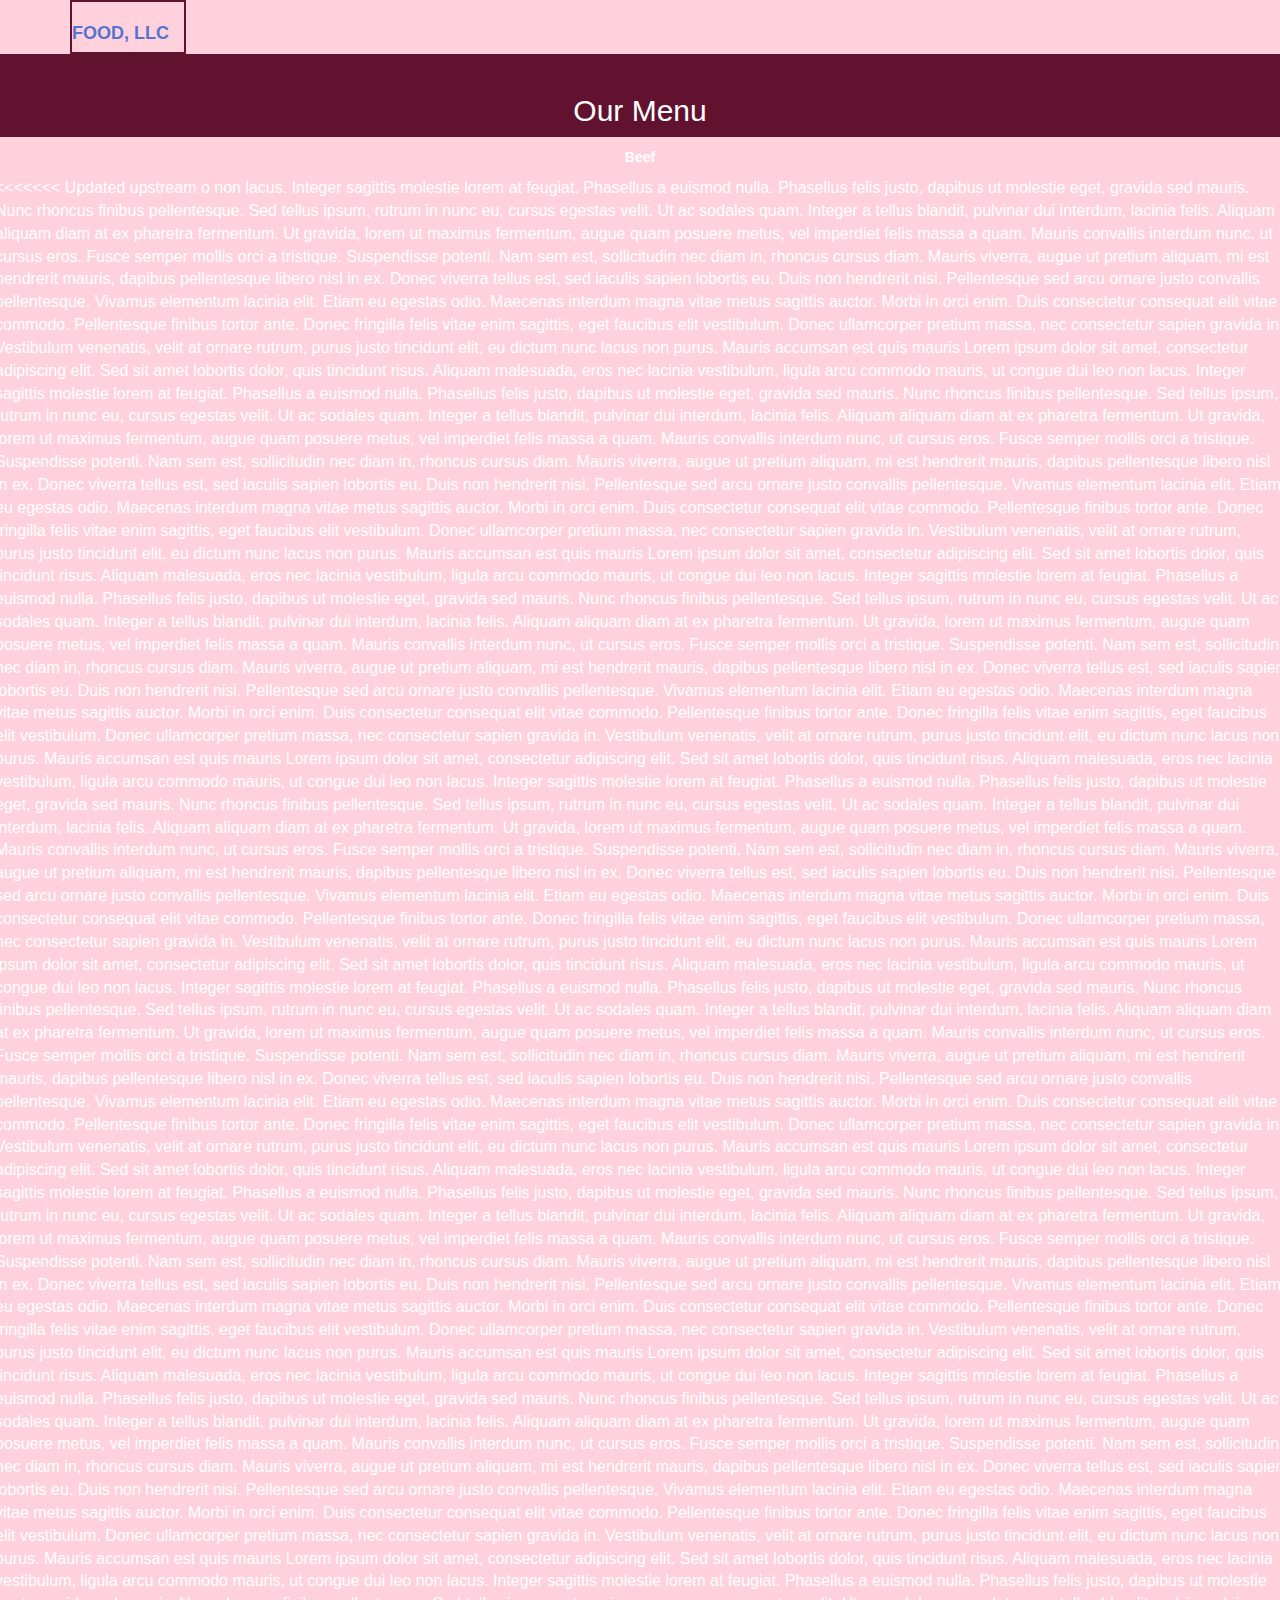
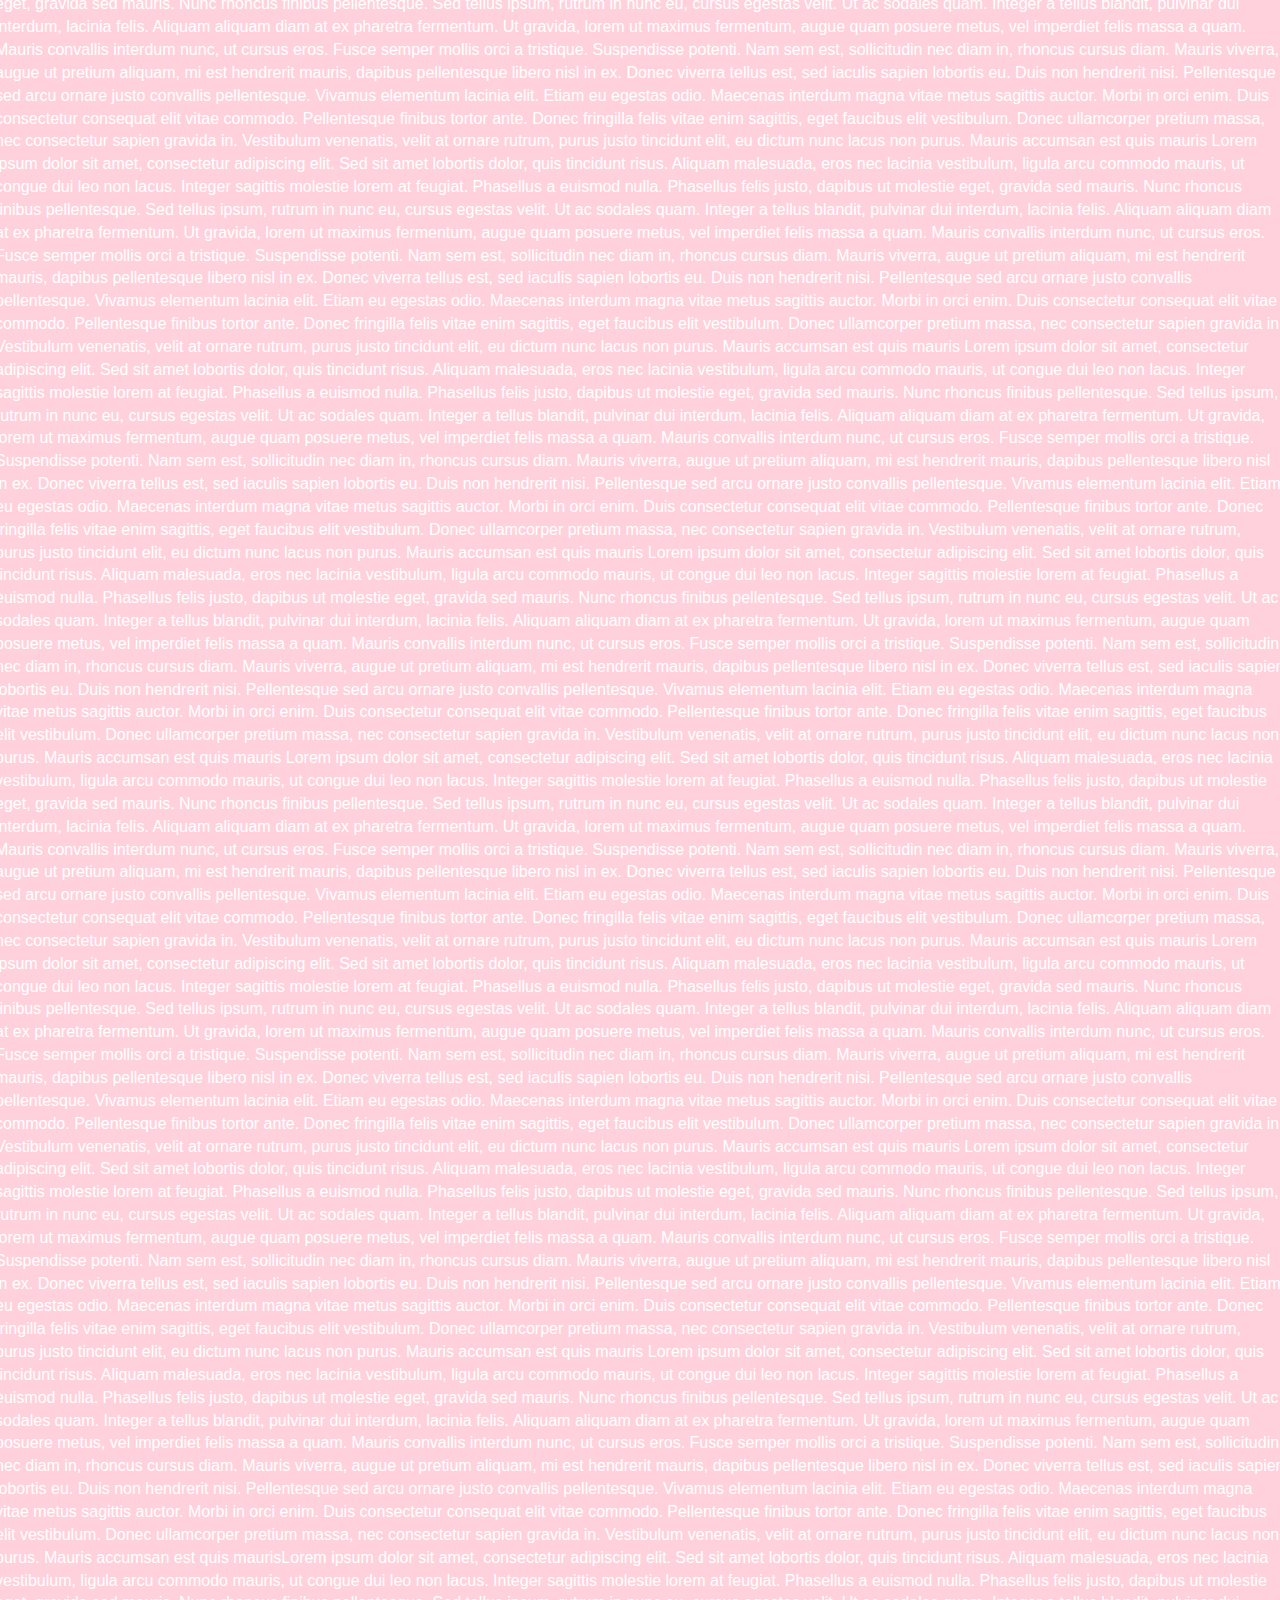
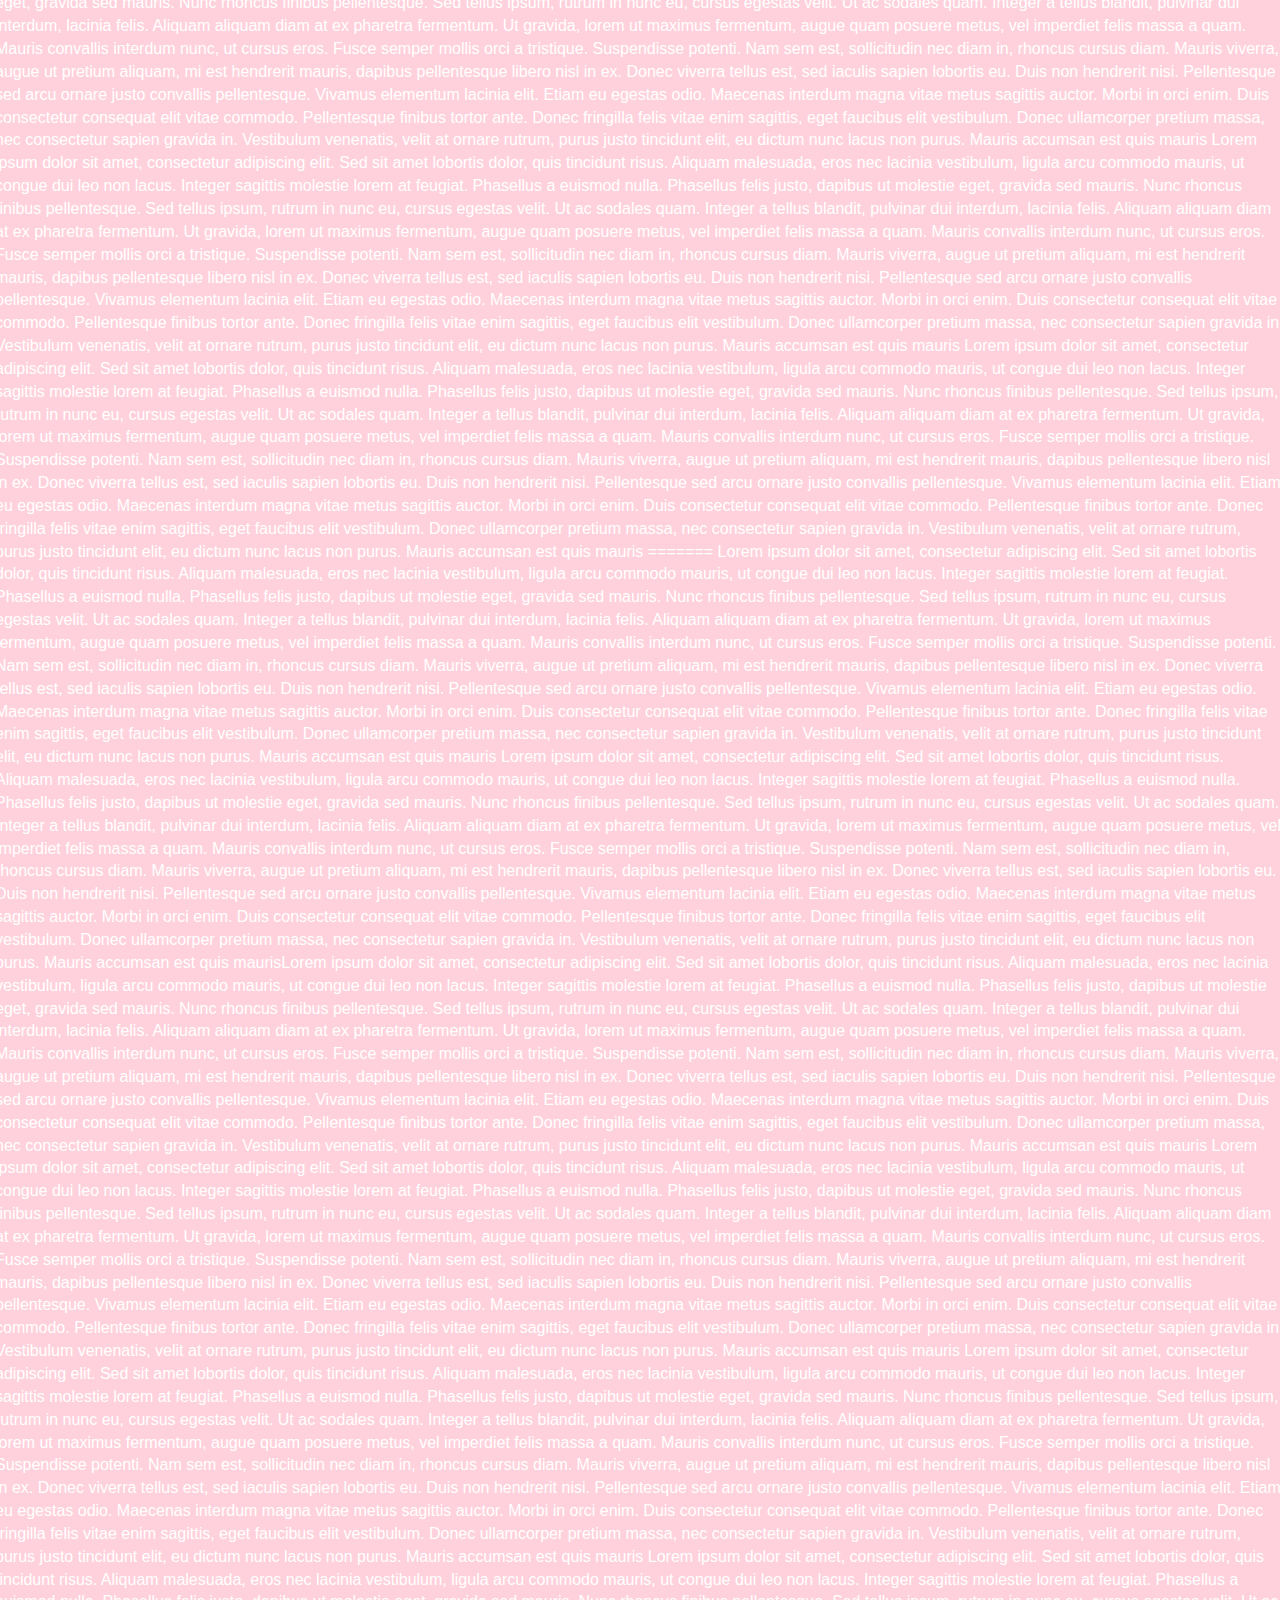
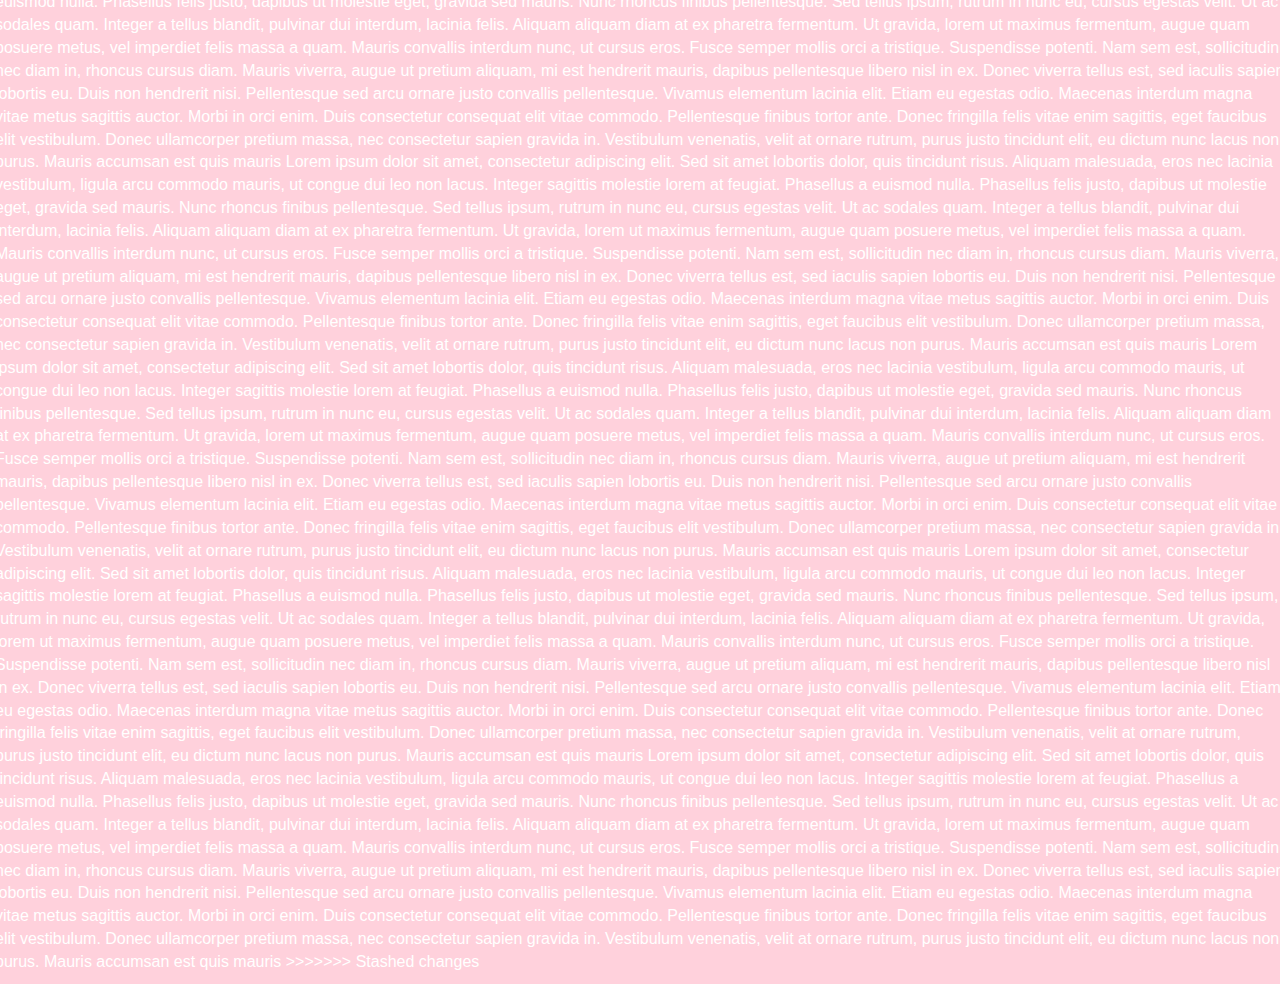
==== commit 3011bf3d: "commit" ====
--- a/mod3/index.html
+++ b/mod3/index.html
@@ -52,7 +52,11 @@
         <div class="col-xs-12">
           <div class="item-text">
             <p class="text-center">Beef</p>
+<<<<<<< Updated upstream
            o non lacus. Integer sagittis molestie lorem at feugiat. Phasellus a euismod nulla. Phasellus felis justo, dapibus ut molestie eget, gravida sed mauris. Nunc rhoncus finibus pellentesque. Sed tellus ipsum, rutrum in nunc eu, cursus egestas velit. Ut ac sodales quam. Integer a tellus blandit, pulvinar dui interdum, lacinia felis. Aliquam aliquam diam at ex pharetra fermentum. Ut gravida, lorem ut maximus fermentum, augue quam posuere metus, vel imperdiet felis massa a quam. Mauris convallis interdum nunc, ut cursus eros. Fusce semper mollis orci a tristique. Suspendisse potenti. Nam sem est, sollicitudin nec diam in, rhoncus cursus diam. Mauris viverra, augue ut pretium aliquam, mi est hendrerit mauris, dapibus pellentesque libero nisl in ex. Donec viverra tellus est, sed iaculis sapien lobortis eu. Duis non hendrerit nisi. Pellentesque sed arcu ornare justo convallis pellentesque. Vivamus elementum lacinia elit. Etiam eu egestas odio. Maecenas interdum magna vitae metus sagittis auctor. Morbi in orci enim. Duis consectetur consequat elit vitae commodo. Pellentesque finibus tortor ante. Donec fringilla felis vitae enim sagittis, eget faucibus elit vestibulum. Donec ullamcorper pretium massa, nec consectetur sapien gravida in. Vestibulum venenatis, velit at ornare rutrum, purus justo tincidunt elit, eu dictum nunc lacus non purus. Mauris accumsan est quis mauris Lorem ipsum dolor sit amet, consectetur adipiscing elit. Sed sit amet lobortis dolor, quis tincidunt risus. Aliquam malesuada, eros nec lacinia vestibulum, ligula arcu commodo mauris, ut congue dui leo non lacus. Integer sagittis molestie lorem at feugiat. Phasellus a euismod nulla. Phasellus felis justo, dapibus ut molestie eget, gravida sed mauris. Nunc rhoncus finibus pellentesque. Sed tellus ipsum, rutrum in nunc eu, cursus egestas velit. Ut ac sodales quam. Integer a tellus blandit, pulvinar dui interdum, lacinia felis. Aliquam aliquam diam at ex pharetra fermentum. Ut gravida, lorem ut maximus fermentum, augue quam posuere metus, vel imperdiet felis massa a quam. Mauris convallis interdum nunc, ut cursus eros. Fusce semper mollis orci a tristique. Suspendisse potenti. Nam sem est, sollicitudin nec diam in, rhoncus cursus diam. Mauris viverra, augue ut pretium aliquam, mi est hendrerit mauris, dapibus pellentesque libero nisl in ex. Donec viverra tellus est, sed iaculis sapien lobortis eu. Duis non hendrerit nisi. Pellentesque sed arcu ornare justo convallis pellentesque. Vivamus elementum lacinia elit. Etiam eu egestas odio. Maecenas interdum magna vitae metus sagittis auctor. Morbi in orci enim. Duis consectetur consequat elit vitae commodo. Pellentesque finibus tortor ante. Donec fringilla felis vitae enim sagittis, eget faucibus elit vestibulum. Donec ullamcorper pretium massa, nec consectetur sapien gravida in. Vestibulum venenatis, velit at ornare rutrum, purus justo tincidunt elit, eu dictum nunc lacus non purus. Mauris accumsan est quis mauris Lorem ipsum dolor sit amet, consectetur adipiscing elit. Sed sit amet lobortis dolor, quis tincidunt risus. Aliquam malesuada, eros nec lacinia vestibulum, ligula arcu commodo mauris, ut congue dui leo non lacus. Integer sagittis molestie lorem at feugiat. Phasellus a euismod nulla. Phasellus felis justo, dapibus ut molestie eget, gravida sed mauris. Nunc rhoncus finibus pellentesque. Sed tellus ipsum, rutrum in nunc eu, cursus egestas velit. Ut ac sodales quam. Integer a tellus blandit, pulvinar dui interdum, lacinia felis. Aliquam aliquam diam at ex pharetra fermentum. Ut gravida, lorem ut maximus fermentum, augue quam posuere metus, vel imperdiet felis massa a quam. Mauris convallis interdum nunc, ut cursus eros. Fusce semper mollis orci a tristique. Suspendisse potenti. Nam sem est, sollicitudin nec diam in, rhoncus cursus diam. Mauris viverra, augue ut pretium aliquam, mi est hendrerit mauris, dapibus pellentesque libero nisl in ex. Donec viverra tellus est, sed iaculis sapien lobortis eu. Duis non hendrerit nisi. Pellentesque sed arcu ornare justo convallis pellentesque. Vivamus elementum lacinia elit. Etiam eu egestas odio. Maecenas interdum magna vitae metus sagittis auctor. Morbi in orci enim. Duis consectetur consequat elit vitae commodo. Pellentesque finibus tortor ante. Donec fringilla felis vitae enim sagittis, eget faucibus elit vestibulum. Donec ullamcorper pretium massa, nec consectetur sapien gravida in. Vestibulum venenatis, velit at ornare rutrum, purus justo tincidunt elit, eu dictum nunc lacus non purus. Mauris accumsan est quis mauris Lorem ipsum dolor sit amet, consectetur adipiscing elit. Sed sit amet lobortis dolor, quis tincidunt risus. Aliquam malesuada, eros nec lacinia vestibulum, ligula arcu commodo mauris, ut congue dui leo non lacus. Integer sagittis molestie lorem at feugiat. Phasellus a euismod nulla. Phasellus felis justo, dapibus ut molestie eget, gravida sed mauris. Nunc rhoncus finibus pellentesque. Sed tellus ipsum, rutrum in nunc eu, cursus egestas velit. Ut ac sodales quam. Integer a tellus blandit, pulvinar dui interdum, lacinia felis. Aliquam aliquam diam at ex pharetra fermentum. Ut gravida, lorem ut maximus fermentum, augue quam posuere metus, vel imperdiet felis massa a quam. Mauris convallis interdum nunc, ut cursus eros. Fusce semper mollis orci a tristique. Suspendisse potenti. Nam sem est, sollicitudin nec diam in, rhoncus cursus diam. Mauris viverra, augue ut pretium aliquam, mi est hendrerit mauris, dapibus pellentesque libero nisl in ex. Donec viverra tellus est, sed iaculis sapien lobortis eu. Duis non hendrerit nisi. Pellentesque sed arcu ornare justo convallis pellentesque. Vivamus elementum lacinia elit. Etiam eu egestas odio. Maecenas interdum magna vitae metus sagittis auctor. Morbi in orci enim. Duis consectetur consequat elit vitae commodo. Pellentesque finibus tortor ante. Donec fringilla felis vitae enim sagittis, eget faucibus elit vestibulum. Donec ullamcorper pretium massa, nec consectetur sapien gravida in. Vestibulum venenatis, velit at ornare rutrum, purus justo tincidunt elit, eu dictum nunc lacus non purus. Mauris accumsan est quis mauris Lorem ipsum dolor sit amet, consectetur adipiscing elit. Sed sit amet lobortis dolor, quis tincidunt risus. Aliquam malesuada, eros nec lacinia vestibulum, ligula arcu commodo mauris, ut congue dui leo non lacus. Integer sagittis molestie lorem at feugiat. Phasellus a euismod nulla. Phasellus felis justo, dapibus ut molestie eget, gravida sed mauris. Nunc rhoncus finibus pellentesque. Sed tellus ipsum, rutrum in nunc eu, cursus egestas velit. Ut ac sodales quam. Integer a tellus blandit, pulvinar dui interdum, lacinia felis. Aliquam aliquam diam at ex pharetra fermentum. Ut gravida, lorem ut maximus fermentum, augue quam posuere metus, vel imperdiet felis massa a quam. Mauris convallis interdum nunc, ut cursus eros. Fusce semper mollis orci a tristique. Suspendisse potenti. Nam sem est, sollicitudin nec diam in, rhoncus cursus diam. Mauris viverra, augue ut pretium aliquam, mi est hendrerit mauris, dapibus pellentesque libero nisl in ex. Donec viverra tellus est, sed iaculis sapien lobortis eu. Duis non hendrerit nisi. Pellentesque sed arcu ornare justo convallis pellentesque. Vivamus elementum lacinia elit. Etiam eu egestas odio. Maecenas interdum magna vitae metus sagittis auctor. Morbi in orci enim. Duis consectetur consequat elit vitae commodo. Pellentesque finibus tortor ante. Donec fringilla felis vitae enim sagittis, eget faucibus elit vestibulum. Donec ullamcorper pretium massa, nec consectetur sapien gravida in. Vestibulum venenatis, velit at ornare rutrum, purus justo tincidunt elit, eu dictum nunc lacus non purus. Mauris accumsan est quis mauris Lorem ipsum dolor sit amet, consectetur adipiscing elit. Sed sit amet lobortis dolor, quis tincidunt risus. Aliquam malesuada, eros nec lacinia vestibulum, ligula arcu commodo mauris, ut congue dui leo non lacus. Integer sagittis molestie lorem at feugiat. Phasellus a euismod nulla. Phasellus felis justo, dapibus ut molestie eget, gravida sed mauris. Nunc rhoncus finibus pellentesque. Sed tellus ipsum, rutrum in nunc eu, cursus egestas velit. Ut ac sodales quam. Integer a tellus blandit, pulvinar dui interdum, lacinia felis. Aliquam aliquam diam at ex pharetra fermentum. Ut gravida, lorem ut maximus fermentum, augue quam posuere metus, vel imperdiet felis massa a quam. Mauris convallis interdum nunc, ut cursus eros. Fusce semper mollis orci a tristique. Suspendisse potenti. Nam sem est, sollicitudin nec diam in, rhoncus cursus diam. Mauris viverra, augue ut pretium aliquam, mi est hendrerit mauris, dapibus pellentesque libero nisl in ex. Donec viverra tellus est, sed iaculis sapien lobortis eu. Duis non hendrerit nisi. Pellentesque sed arcu ornare justo convallis pellentesque. Vivamus elementum lacinia elit. Etiam eu egestas odio. Maecenas interdum magna vitae metus sagittis auctor. Morbi in orci enim. Duis consectetur consequat elit vitae commodo. Pellentesque finibus tortor ante. Donec fringilla felis vitae enim sagittis, eget faucibus elit vestibulum. Donec ullamcorper pretium massa, nec consectetur sapien gravida in. Vestibulum venenatis, velit at ornare rutrum, purus justo tincidunt elit, eu dictum nunc lacus non purus. Mauris accumsan est quis mauris Lorem ipsum dolor sit amet, consectetur adipiscing elit. Sed sit amet lobortis dolor, quis tincidunt risus. Aliquam malesuada, eros nec lacinia vestibulum, ligula arcu commodo mauris, ut congue dui leo non lacus. Integer sagittis molestie lorem at feugiat. Phasellus a euismod nulla. Phasellus felis justo, dapibus ut molestie eget, gravida sed mauris. Nunc rhoncus finibus pellentesque. Sed tellus ipsum, rutrum in nunc eu, cursus egestas velit. Ut ac sodales quam. Integer a tellus blandit, pulvinar dui interdum, lacinia felis. Aliquam aliquam diam at ex pharetra fermentum. Ut gravida, lorem ut maximus fermentum, augue quam posuere metus, vel imperdiet felis massa a quam. Mauris convallis interdum nunc, ut cursus eros. Fusce semper mollis orci a tristique. Suspendisse potenti. Nam sem est, sollicitudin nec diam in, rhoncus cursus diam. Mauris viverra, augue ut pretium aliquam, mi est hendrerit mauris, dapibus pellentesque libero nisl in ex. Donec viverra tellus est, sed iaculis sapien lobortis eu. Duis non hendrerit nisi. Pellentesque sed arcu ornare justo convallis pellentesque. Vivamus elementum lacinia elit. Etiam eu egestas odio. Maecenas interdum magna vitae metus sagittis auctor. Morbi in orci enim. Duis consectetur consequat elit vitae commodo. Pellentesque finibus tortor ante. Donec fringilla felis vitae enim sagittis, eget faucibus elit vestibulum. Donec ullamcorper pretium massa, nec consectetur sapien gravida in. Vestibulum venenatis, velit at ornare rutrum, purus justo tincidunt elit, eu dictum nunc lacus non purus. Mauris accumsan est quis mauris Lorem ipsum dolor sit amet, consectetur adipiscing elit. Sed sit amet lobortis dolor, quis tincidunt risus. Aliquam malesuada, eros nec lacinia vestibulum, ligula arcu commodo mauris, ut congue dui leo non lacus. Integer sagittis molestie lorem at feugiat. Phasellus a euismod nulla. Phasellus felis justo, dapibus ut molestie eget, gravida sed mauris. Nunc rhoncus finibus pellentesque. Sed tellus ipsum, rutrum in nunc eu, cursus egestas velit. Ut ac sodales quam. Integer a tellus blandit, pulvinar dui interdum, lacinia felis. Aliquam aliquam diam at ex pharetra fermentum. Ut gravida, lorem ut maximus fermentum, augue quam posuere metus, vel imperdiet felis massa a quam. Mauris convallis interdum nunc, ut cursus eros. Fusce semper mollis orci a tristique. Suspendisse potenti. Nam sem est, sollicitudin nec diam in, rhoncus cursus diam. Mauris viverra, augue ut pretium aliquam, mi est hendrerit mauris, dapibus pellentesque libero nisl in ex. Donec viverra tellus est, sed iaculis sapien lobortis eu. Duis non hendrerit nisi. Pellentesque sed arcu ornare justo convallis pellentesque. Vivamus elementum lacinia elit. Etiam eu egestas odio. Maecenas interdum magna vitae metus sagittis auctor. Morbi in orci enim. Duis consectetur consequat elit vitae commodo. Pellentesque finibus tortor ante. Donec fringilla felis vitae enim sagittis, eget faucibus elit vestibulum. Donec ullamcorper pretium massa, nec consectetur sapien gravida in. Vestibulum venenatis, velit at ornare rutrum, purus justo tincidunt elit, eu dictum nunc lacus non purus. Mauris accumsan est quis mauris Lorem ipsum dolor sit amet, consectetur adipiscing elit. Sed sit amet lobortis dolor, quis tincidunt risus. Aliquam malesuada, eros nec lacinia vestibulum, ligula arcu commodo mauris, ut congue dui leo non lacus. Integer sagittis molestie lorem at feugiat. Phasellus a euismod nulla. Phasellus felis justo, dapibus ut molestie eget, gravida sed mauris. Nunc rhoncus finibus pellentesque. Sed tellus ipsum, rutrum in nunc eu, cursus egestas velit. Ut ac sodales quam. Integer a tellus blandit, pulvinar dui interdum, lacinia felis. Aliquam aliquam diam at ex pharetra fermentum. Ut gravida, lorem ut maximus fermentum, augue quam posuere metus, vel imperdiet felis massa a quam. Mauris convallis interdum nunc, ut cursus eros. Fusce semper mollis orci a tristique. Suspendisse potenti. Nam sem est, sollicitudin nec diam in, rhoncus cursus diam. Mauris viverra, augue ut pretium aliquam, mi est hendrerit mauris, dapibus pellentesque libero nisl in ex. Donec viverra tellus est, sed iaculis sapien lobortis eu. Duis non hendrerit nisi. Pellentesque sed arcu ornare justo convallis pellentesque. Vivamus elementum lacinia elit. Etiam eu egestas odio. Maecenas interdum magna vitae metus sagittis auctor. Morbi in orci enim. Duis consectetur consequat elit vitae commodo. Pellentesque finibus tortor ante. Donec fringilla felis vitae enim sagittis, eget faucibus elit vestibulum. Donec ullamcorper pretium massa, nec consectetur sapien gravida in. Vestibulum venenatis, velit at ornare rutrum, purus justo tincidunt elit, eu dictum nunc lacus non purus. Mauris accumsan est quis mauris Lorem ipsum dolor sit amet, consectetur adipiscing elit. Sed sit amet lobortis dolor, quis tincidunt risus. Aliquam malesuada, eros nec lacinia vestibulum, ligula arcu commodo mauris, ut congue dui leo non lacus. Integer sagittis molestie lorem at feugiat. Phasellus a euismod nulla. Phasellus felis justo, dapibus ut molestie eget, gravida sed mauris. Nunc rhoncus finibus pellentesque. Sed tellus ipsum, rutrum in nunc eu, cursus egestas velit. Ut ac sodales quam. Integer a tellus blandit, pulvinar dui interdum, lacinia felis. Aliquam aliquam diam at ex pharetra fermentum. Ut gravida, lorem ut maximus fermentum, augue quam posuere metus, vel imperdiet felis massa a quam. Mauris convallis interdum nunc, ut cursus eros. Fusce semper mollis orci a tristique. Suspendisse potenti. Nam sem est, sollicitudin nec diam in, rhoncus cursus diam. Mauris viverra, augue ut pretium aliquam, mi est hendrerit mauris, dapibus pellentesque libero nisl in ex. Donec viverra tellus est, sed iaculis sapien lobortis eu. Duis non hendrerit nisi. Pellentesque sed arcu ornare justo convallis pellentesque. Vivamus elementum lacinia elit. Etiam eu egestas odio. Maecenas interdum magna vitae metus sagittis auctor. Morbi in orci enim. Duis consectetur consequat elit vitae commodo. Pellentesque finibus tortor ante. Donec fringilla felis vitae enim sagittis, eget faucibus elit vestibulum. Donec ullamcorper pretium massa, nec consectetur sapien gravida in. Vestibulum venenatis, velit at ornare rutrum, purus justo tincidunt elit, eu dictum nunc lacus non purus. Mauris accumsan est quis mauris Lorem ipsum dolor sit amet, consectetur adipiscing elit. Sed sit amet lobortis dolor, quis tincidunt risus. Aliquam malesuada, eros nec lacinia vestibulum, ligula arcu commodo mauris, ut congue dui leo non lacus. Integer sagittis molestie lorem at feugiat. Phasellus a euismod nulla. Phasellus felis justo, dapibus ut molestie eget, gravida sed mauris. Nunc rhoncus finibus pellentesque. Sed tellus ipsum, rutrum in nunc eu, cursus egestas velit. Ut ac sodales quam. Integer a tellus blandit, pulvinar dui interdum, lacinia felis. Aliquam aliquam diam at ex pharetra fermentum. Ut gravida, lorem ut maximus fermentum, augue quam posuere metus, vel imperdiet felis massa a quam. Mauris convallis interdum nunc, ut cursus eros. Fusce semper mollis orci a tristique. Suspendisse potenti. Nam sem est, sollicitudin nec diam in, rhoncus cursus diam. Mauris viverra, augue ut pretium aliquam, mi est hendrerit mauris, dapibus pellentesque libero nisl in ex. Donec viverra tellus est, sed iaculis sapien lobortis eu. Duis non hendrerit nisi. Pellentesque sed arcu ornare justo convallis pellentesque. Vivamus elementum lacinia elit. Etiam eu egestas odio. Maecenas interdum magna vitae metus sagittis auctor. Morbi in orci enim. Duis consectetur consequat elit vitae commodo. Pellentesque finibus tortor ante. Donec fringilla felis vitae enim sagittis, eget faucibus elit vestibulum. Donec ullamcorper pretium massa, nec consectetur sapien gravida in. Vestibulum venenatis, velit at ornare rutrum, purus justo tincidunt elit, eu dictum nunc lacus non purus. Mauris accumsan est quis mauris Lorem ipsum dolor sit amet, consectetur adipiscing elit. Sed sit amet lobortis dolor, quis tincidunt risus. Aliquam malesuada, eros nec lacinia vestibulum, ligula arcu commodo mauris, ut congue dui leo non lacus. Integer sagittis molestie lorem at feugiat. Phasellus a euismod nulla. Phasellus felis justo, dapibus ut molestie eget, gravida sed mauris. Nunc rhoncus finibus pellentesque. Sed tellus ipsum, rutrum in nunc eu, cursus egestas velit. Ut ac sodales quam. Integer a tellus blandit, pulvinar dui interdum, lacinia felis. Aliquam aliquam diam at ex pharetra fermentum. Ut gravida, lorem ut maximus fermentum, augue quam posuere metus, vel imperdiet felis massa a quam. Mauris convallis interdum nunc, ut cursus eros. Fusce semper mollis orci a tristique. Suspendisse potenti. Nam sem est, sollicitudin nec diam in, rhoncus cursus diam. Mauris viverra, augue ut pretium aliquam, mi est hendrerit mauris, dapibus pellentesque libero nisl in ex. Donec viverra tellus est, sed iaculis sapien lobortis eu. Duis non hendrerit nisi. Pellentesque sed arcu ornare justo convallis pellentesque. Vivamus elementum lacinia elit. Etiam eu egestas odio. Maecenas interdum magna vitae metus sagittis auctor. Morbi in orci enim. Duis consectetur consequat elit vitae commodo. Pellentesque finibus tortor ante. Donec fringilla felis vitae enim sagittis, eget faucibus elit vestibulum. Donec ullamcorper pretium massa, nec consectetur sapien gravida in. Vestibulum venenatis, velit at ornare rutrum, purus justo tincidunt elit, eu dictum nunc lacus non purus. Mauris accumsan est quis mauris Lorem ipsum dolor sit amet, consectetur adipiscing elit. Sed sit amet lobortis dolor, quis tincidunt risus. Aliquam malesuada, eros nec lacinia vestibulum, ligula arcu commodo mauris, ut congue dui leo non lacus. Integer sagittis molestie lorem at feugiat. Phasellus a euismod nulla. Phasellus felis justo, dapibus ut molestie eget, gravida sed mauris. Nunc rhoncus finibus pellentesque. Sed tellus ipsum, rutrum in nunc eu, cursus egestas velit. Ut ac sodales quam. Integer a tellus blandit, pulvinar dui interdum, lacinia felis. Aliquam aliquam diam at ex pharetra fermentum. Ut gravida, lorem ut maximus fermentum, augue quam posuere metus, vel imperdiet felis massa a quam. Mauris convallis interdum nunc, ut cursus eros. Fusce semper mollis orci a tristique. Suspendisse potenti. Nam sem est, sollicitudin nec diam in, rhoncus cursus diam. Mauris viverra, augue ut pretium aliquam, mi est hendrerit mauris, dapibus pellentesque libero nisl in ex. Donec viverra tellus est, sed iaculis sapien lobortis eu. Duis non hendrerit nisi. Pellentesque sed arcu ornare justo convallis pellentesque. Vivamus elementum lacinia elit. Etiam eu egestas odio. Maecenas interdum magna vitae metus sagittis auctor. Morbi in orci enim. Duis consectetur consequat elit vitae commodo. Pellentesque finibus tortor ante. Donec fringilla felis vitae enim sagittis, eget faucibus elit vestibulum. Donec ullamcorper pretium massa, nec consectetur sapien gravida in. Vestibulum venenatis, velit at ornare rutrum, purus justo tincidunt elit, eu dictum nunc lacus non purus. Mauris accumsan est quis mauris Lorem ipsum dolor sit amet, consectetur adipiscing elit. Sed sit amet lobortis dolor, quis tincidunt risus. Aliquam malesuada, eros nec lacinia vestibulum, ligula arcu commodo mauris, ut congue dui leo non lacus. Integer sagittis molestie lorem at feugiat. Phasellus a euismod nulla. Phasellus felis justo, dapibus ut molestie eget, gravida sed mauris. Nunc rhoncus finibus pellentesque. Sed tellus ipsum, rutrum in nunc eu, cursus egestas velit. Ut ac sodales quam. Integer a tellus blandit, pulvinar dui interdum, lacinia felis. Aliquam aliquam diam at ex pharetra fermentum. Ut gravida, lorem ut maximus fermentum, augue quam posuere metus, vel imperdiet felis massa a quam. Mauris convallis interdum nunc, ut cursus eros. Fusce semper mollis orci a tristique. Suspendisse potenti. Nam sem est, sollicitudin nec diam in, rhoncus cursus diam. Mauris viverra, augue ut pretium aliquam, mi est hendrerit mauris, dapibus pellentesque libero nisl in ex. Donec viverra tellus est, sed iaculis sapien lobortis eu. Duis non hendrerit nisi. Pellentesque sed arcu ornare justo convallis pellentesque. Vivamus elementum lacinia elit. Etiam eu egestas odio. Maecenas interdum magna vitae metus sagittis auctor. Morbi in orci enim. Duis consectetur consequat elit vitae commodo. Pellentesque finibus tortor ante. Donec fringilla felis vitae enim sagittis, eget faucibus elit vestibulum. Donec ullamcorper pretium massa, nec consectetur sapien gravida in. Vestibulum venenatis, velit at ornare rutrum, purus justo tincidunt elit, eu dictum nunc lacus non purus. Mauris accumsan est quis mauris Lorem ipsum dolor sit amet, consectetur adipiscing elit. Sed sit amet lobortis dolor, quis tincidunt risus. Aliquam malesuada, eros nec lacinia vestibulum, ligula arcu commodo mauris, ut congue dui leo non lacus. Integer sagittis molestie lorem at feugiat. Phasellus a euismod nulla. Phasellus felis justo, dapibus ut molestie eget, gravida sed mauris. Nunc rhoncus finibus pellentesque. Sed tellus ipsum, rutrum in nunc eu, cursus egestas velit. Ut ac sodales quam. Integer a tellus blandit, pulvinar dui interdum, lacinia felis. Aliquam aliquam diam at ex pharetra fermentum. Ut gravida, lorem ut maximus fermentum, augue quam posuere metus, vel imperdiet felis massa a quam. Mauris convallis interdum nunc, ut cursus eros. Fusce semper mollis orci a tristique. Suspendisse potenti. Nam sem est, sollicitudin nec diam in, rhoncus cursus diam. Mauris viverra, augue ut pretium aliquam, mi est hendrerit mauris, dapibus pellentesque libero nisl in ex. Donec viverra tellus est, sed iaculis sapien lobortis eu. Duis non hendrerit nisi. Pellentesque sed arcu ornare justo convallis pellentesque. Vivamus elementum lacinia elit. Etiam eu egestas odio. Maecenas interdum magna vitae metus sagittis auctor. Morbi in orci enim. Duis consectetur consequat elit vitae commodo. Pellentesque finibus tortor ante. Donec fringilla felis vitae enim sagittis, eget faucibus elit vestibulum. Donec ullamcorper pretium massa, nec consectetur sapien gravida in. Vestibulum venenatis, velit at ornare rutrum, purus justo tincidunt elit, eu dictum nunc lacus non purus. Mauris accumsan est quis maurisLorem ipsum dolor sit amet, consectetur adipiscing elit. Sed sit amet lobortis dolor, quis tincidunt risus. Aliquam malesuada, eros nec lacinia vestibulum, ligula arcu commodo mauris, ut congue dui leo non lacus. Integer sagittis molestie lorem at feugiat. Phasellus a euismod nulla. Phasellus felis justo, dapibus ut molestie eget, gravida sed mauris. Nunc rhoncus finibus pellentesque. Sed tellus ipsum, rutrum in nunc eu, cursus egestas velit. Ut ac sodales quam. Integer a tellus blandit, pulvinar dui interdum, lacinia felis. Aliquam aliquam diam at ex pharetra fermentum. Ut gravida, lorem ut maximus fermentum, augue quam posuere metus, vel imperdiet felis massa a quam. Mauris convallis interdum nunc, ut cursus eros. Fusce semper mollis orci a tristique. Suspendisse potenti. Nam sem est, sollicitudin nec diam in, rhoncus cursus diam. Mauris viverra, augue ut pretium aliquam, mi est hendrerit mauris, dapibus pellentesque libero nisl in ex. Donec viverra tellus est, sed iaculis sapien lobortis eu. Duis non hendrerit nisi. Pellentesque sed arcu ornare justo convallis pellentesque. Vivamus elementum lacinia elit. Etiam eu egestas odio. Maecenas interdum magna vitae metus sagittis auctor. Morbi in orci enim. Duis consectetur consequat elit vitae commodo. Pellentesque finibus tortor ante. Donec fringilla felis vitae enim sagittis, eget faucibus elit vestibulum. Donec ullamcorper pretium massa, nec consectetur sapien gravida in. Vestibulum venenatis, velit at ornare rutrum, purus justo tincidunt elit, eu dictum nunc lacus non purus. Mauris accumsan est quis mauris Lorem ipsum dolor sit amet, consectetur adipiscing elit. Sed sit amet lobortis dolor, quis tincidunt risus. Aliquam malesuada, eros nec lacinia vestibulum, ligula arcu commodo mauris, ut congue dui leo non lacus. Integer sagittis molestie lorem at feugiat. Phasellus a euismod nulla. Phasellus felis justo, dapibus ut molestie eget, gravida sed mauris. Nunc rhoncus finibus pellentesque. Sed tellus ipsum, rutrum in nunc eu, cursus egestas velit. Ut ac sodales quam. Integer a tellus blandit, pulvinar dui interdum, lacinia felis. Aliquam aliquam diam at ex pharetra fermentum. Ut gravida, lorem ut maximus fermentum, augue quam posuere metus, vel imperdiet felis massa a quam. Mauris convallis interdum nunc, ut cursus eros. Fusce semper mollis orci a tristique. Suspendisse potenti. Nam sem est, sollicitudin nec diam in, rhoncus cursus diam. Mauris viverra, augue ut pretium aliquam, mi est hendrerit mauris, dapibus pellentesque libero nisl in ex. Donec viverra tellus est, sed iaculis sapien lobortis eu. Duis non hendrerit nisi. Pellentesque sed arcu ornare justo convallis pellentesque. Vivamus elementum lacinia elit. Etiam eu egestas odio. Maecenas interdum magna vitae metus sagittis auctor. Morbi in orci enim. Duis consectetur consequat elit vitae commodo. Pellentesque finibus tortor ante. Donec fringilla felis vitae enim sagittis, eget faucibus elit vestibulum. Donec ullamcorper pretium massa, nec consectetur sapien gravida in. Vestibulum venenatis, velit at ornare rutrum, purus justo tincidunt elit, eu dictum nunc lacus non purus. Mauris accumsan est quis mauris Lorem ipsum dolor sit amet, consectetur adipiscing elit. Sed sit amet lobortis dolor, quis tincidunt risus. Aliquam malesuada, eros nec lacinia vestibulum, ligula arcu commodo mauris, ut congue dui leo non lacus. Integer sagittis molestie lorem at feugiat. Phasellus a euismod nulla. Phasellus felis justo, dapibus ut molestie eget, gravida sed mauris. Nunc rhoncus finibus pellentesque. Sed tellus ipsum, rutrum in nunc eu, cursus egestas velit. Ut ac sodales quam. Integer a tellus blandit, pulvinar dui interdum, lacinia felis. Aliquam aliquam diam at ex pharetra fermentum. Ut gravida, lorem ut maximus fermentum, augue quam posuere metus, vel imperdiet felis massa a quam. Mauris convallis interdum nunc, ut cursus eros. Fusce semper mollis orci a tristique. Suspendisse potenti. Nam sem est, sollicitudin nec diam in, rhoncus cursus diam. Mauris viverra, augue ut pretium aliquam, mi est hendrerit mauris, dapibus pellentesque libero nisl in ex. Donec viverra tellus est, sed iaculis sapien lobortis eu. Duis non hendrerit nisi. Pellentesque sed arcu ornare justo convallis pellentesque. Vivamus elementum lacinia elit. Etiam eu egestas odio. Maecenas interdum magna vitae metus sagittis auctor. Morbi in orci enim. Duis consectetur consequat elit vitae commodo. Pellentesque finibus tortor ante. Donec fringilla felis vitae enim sagittis, eget faucibus elit vestibulum. Donec ullamcorper pretium massa, nec consectetur sapien gravida in. Vestibulum venenatis, velit at ornare rutrum, purus justo tincidunt elit, eu dictum nunc lacus non purus. Mauris accumsan est quis mauris
+=======
+            Lorem ipsum dolor sit amet, consectetur adipiscing elit. Sed sit amet lobortis dolor, quis tincidunt risus. Aliquam malesuada, eros nec lacinia vestibulum, ligula arcu commodo mauris, ut congue dui leo non lacus. Integer sagittis molestie lorem at feugiat. Phasellus a euismod nulla. Phasellus felis justo, dapibus ut molestie eget, gravida sed mauris. Nunc rhoncus finibus pellentesque. Sed tellus ipsum, rutrum in nunc eu, cursus egestas velit. Ut ac sodales quam. Integer a tellus blandit, pulvinar dui interdum, lacinia felis. Aliquam aliquam diam at ex pharetra fermentum. Ut gravida, lorem ut maximus fermentum, augue quam posuere metus, vel imperdiet felis massa a quam. Mauris convallis interdum nunc, ut cursus eros. Fusce semper mollis orci a tristique. Suspendisse potenti. Nam sem est, sollicitudin nec diam in, rhoncus cursus diam. Mauris viverra, augue ut pretium aliquam, mi est hendrerit mauris, dapibus pellentesque libero nisl in ex. Donec viverra tellus est, sed iaculis sapien lobortis eu. Duis non hendrerit nisi. Pellentesque sed arcu ornare justo convallis pellentesque. Vivamus elementum lacinia elit. Etiam eu egestas odio. Maecenas interdum magna vitae metus sagittis auctor. Morbi in orci enim. Duis consectetur consequat elit vitae commodo. Pellentesque finibus tortor ante. Donec fringilla felis vitae enim sagittis, eget faucibus elit vestibulum. Donec ullamcorper pretium massa, nec consectetur sapien gravida in. Vestibulum venenatis, velit at ornare rutrum, purus justo tincidunt elit, eu dictum nunc lacus non purus. Mauris accumsan est quis mauris Lorem ipsum dolor sit amet, consectetur adipiscing elit. Sed sit amet lobortis dolor, quis tincidunt risus. Aliquam malesuada, eros nec lacinia vestibulum, ligula arcu commodo mauris, ut congue dui leo non lacus. Integer sagittis molestie lorem at feugiat. Phasellus a euismod nulla. Phasellus felis justo, dapibus ut molestie eget, gravida sed mauris. Nunc rhoncus finibus pellentesque. Sed tellus ipsum, rutrum in nunc eu, cursus egestas velit. Ut ac sodales quam. Integer a tellus blandit, pulvinar dui interdum, lacinia felis. Aliquam aliquam diam at ex pharetra fermentum. Ut gravida, lorem ut maximus fermentum, augue quam posuere metus, vel imperdiet felis massa a quam. Mauris convallis interdum nunc, ut cursus eros. Fusce semper mollis orci a tristique. Suspendisse potenti. Nam sem est, sollicitudin nec diam in, rhoncus cursus diam. Mauris viverra, augue ut pretium aliquam, mi est hendrerit mauris, dapibus pellentesque libero nisl in ex. Donec viverra tellus est, sed iaculis sapien lobortis eu. Duis non hendrerit nisi. Pellentesque sed arcu ornare justo convallis pellentesque. Vivamus elementum lacinia elit. Etiam eu egestas odio. Maecenas interdum magna vitae metus sagittis auctor. Morbi in orci enim. Duis consectetur consequat elit vitae commodo. Pellentesque finibus tortor ante. Donec fringilla felis vitae enim sagittis, eget faucibus elit vestibulum. Donec ullamcorper pretium massa, nec consectetur sapien gravida in. Vestibulum venenatis, velit at ornare rutrum, purus justo tincidunt elit, eu dictum nunc lacus non purus. Mauris accumsan est quis maurisLorem ipsum dolor sit amet, consectetur adipiscing elit. Sed sit amet lobortis dolor, quis tincidunt risus. Aliquam malesuada, eros nec lacinia vestibulum, ligula arcu commodo mauris, ut congue dui leo non lacus. Integer sagittis molestie lorem at feugiat. Phasellus a euismod nulla. Phasellus felis justo, dapibus ut molestie eget, gravida sed mauris. Nunc rhoncus finibus pellentesque. Sed tellus ipsum, rutrum in nunc eu, cursus egestas velit. Ut ac sodales quam. Integer a tellus blandit, pulvinar dui interdum, lacinia felis. Aliquam aliquam diam at ex pharetra fermentum. Ut gravida, lorem ut maximus fermentum, augue quam posuere metus, vel imperdiet felis massa a quam. Mauris convallis interdum nunc, ut cursus eros. Fusce semper mollis orci a tristique. Suspendisse potenti. Nam sem est, sollicitudin nec diam in, rhoncus cursus diam. Mauris viverra, augue ut pretium aliquam, mi est hendrerit mauris, dapibus pellentesque libero nisl in ex. Donec viverra tellus est, sed iaculis sapien lobortis eu. Duis non hendrerit nisi. Pellentesque sed arcu ornare justo convallis pellentesque. Vivamus elementum lacinia elit. Etiam eu egestas odio. Maecenas interdum magna vitae metus sagittis auctor. Morbi in orci enim. Duis consectetur consequat elit vitae commodo. Pellentesque finibus tortor ante. Donec fringilla felis vitae enim sagittis, eget faucibus elit vestibulum. Donec ullamcorper pretium massa, nec consectetur sapien gravida in. Vestibulum venenatis, velit at ornare rutrum, purus justo tincidunt elit, eu dictum nunc lacus non purus. Mauris accumsan est quis mauris Lorem ipsum dolor sit amet, consectetur adipiscing elit. Sed sit amet lobortis dolor, quis tincidunt risus. Aliquam malesuada, eros nec lacinia vestibulum, ligula arcu commodo mauris, ut congue dui leo non lacus. Integer sagittis molestie lorem at feugiat. Phasellus a euismod nulla. Phasellus felis justo, dapibus ut molestie eget, gravida sed mauris. Nunc rhoncus finibus pellentesque. Sed tellus ipsum, rutrum in nunc eu, cursus egestas velit. Ut ac sodales quam. Integer a tellus blandit, pulvinar dui interdum, lacinia felis. Aliquam aliquam diam at ex pharetra fermentum. Ut gravida, lorem ut maximus fermentum, augue quam posuere metus, vel imperdiet felis massa a quam. Mauris convallis interdum nunc, ut cursus eros. Fusce semper mollis orci a tristique. Suspendisse potenti. Nam sem est, sollicitudin nec diam in, rhoncus cursus diam. Mauris viverra, augue ut pretium aliquam, mi est hendrerit mauris, dapibus pellentesque libero nisl in ex. Donec viverra tellus est, sed iaculis sapien lobortis eu. Duis non hendrerit nisi. Pellentesque sed arcu ornare justo convallis pellentesque. Vivamus elementum lacinia elit. Etiam eu egestas odio. Maecenas interdum magna vitae metus sagittis auctor. Morbi in orci enim. Duis consectetur consequat elit vitae commodo. Pellentesque finibus tortor ante. Donec fringilla felis vitae enim sagittis, eget faucibus elit vestibulum. Donec ullamcorper pretium massa, nec consectetur sapien gravida in. Vestibulum venenatis, velit at ornare rutrum, purus justo tincidunt elit, eu dictum nunc lacus non purus. Mauris accumsan est quis mauris Lorem ipsum dolor sit amet, consectetur adipiscing elit. Sed sit amet lobortis dolor, quis tincidunt risus. Aliquam malesuada, eros nec lacinia vestibulum, ligula arcu commodo mauris, ut congue dui leo non lacus. Integer sagittis molestie lorem at feugiat. Phasellus a euismod nulla. Phasellus felis justo, dapibus ut molestie eget, gravida sed mauris. Nunc rhoncus finibus pellentesque. Sed tellus ipsum, rutrum in nunc eu, cursus egestas velit. Ut ac sodales quam. Integer a tellus blandit, pulvinar dui interdum, lacinia felis. Aliquam aliquam diam at ex pharetra fermentum. Ut gravida, lorem ut maximus fermentum, augue quam posuere metus, vel imperdiet felis massa a quam. Mauris convallis interdum nunc, ut cursus eros. Fusce semper mollis orci a tristique. Suspendisse potenti. Nam sem est, sollicitudin nec diam in, rhoncus cursus diam. Mauris viverra, augue ut pretium aliquam, mi est hendrerit mauris, dapibus pellentesque libero nisl in ex. Donec viverra tellus est, sed iaculis sapien lobortis eu. Duis non hendrerit nisi. Pellentesque sed arcu ornare justo convallis pellentesque. Vivamus elementum lacinia elit. Etiam eu egestas odio. Maecenas interdum magna vitae metus sagittis auctor. Morbi in orci enim. Duis consectetur consequat elit vitae commodo. Pellentesque finibus tortor ante. Donec fringilla felis vitae enim sagittis, eget faucibus elit vestibulum. Donec ullamcorper pretium massa, nec consectetur sapien gravida in. Vestibulum venenatis, velit at ornare rutrum, purus justo tincidunt elit, eu dictum nunc lacus non purus. Mauris accumsan est quis mauris Lorem ipsum dolor sit amet, consectetur adipiscing elit. Sed sit amet lobortis dolor, quis tincidunt risus. Aliquam malesuada, eros nec lacinia vestibulum, ligula arcu commodo mauris, ut congue dui leo non lacus. Integer sagittis molestie lorem at feugiat. Phasellus a euismod nulla. Phasellus felis justo, dapibus ut molestie eget, gravida sed mauris. Nunc rhoncus finibus pellentesque. Sed tellus ipsum, rutrum in nunc eu, cursus egestas velit. Ut ac sodales quam. Integer a tellus blandit, pulvinar dui interdum, lacinia felis. Aliquam aliquam diam at ex pharetra fermentum. Ut gravida, lorem ut maximus fermentum, augue quam posuere metus, vel imperdiet felis massa a quam. Mauris convallis interdum nunc, ut cursus eros. Fusce semper mollis orci a tristique. Suspendisse potenti. Nam sem est, sollicitudin nec diam in, rhoncus cursus diam. Mauris viverra, augue ut pretium aliquam, mi est hendrerit mauris, dapibus pellentesque libero nisl in ex. Donec viverra tellus est, sed iaculis sapien lobortis eu. Duis non hendrerit nisi. Pellentesque sed arcu ornare justo convallis pellentesque. Vivamus elementum lacinia elit. Etiam eu egestas odio. Maecenas interdum magna vitae metus sagittis auctor. Morbi in orci enim. Duis consectetur consequat elit vitae commodo. Pellentesque finibus tortor ante. Donec fringilla felis vitae enim sagittis, eget faucibus elit vestibulum. Donec ullamcorper pretium massa, nec consectetur sapien gravida in. Vestibulum venenatis, velit at ornare rutrum, purus justo tincidunt elit, eu dictum nunc lacus non purus. Mauris accumsan est quis mauris Lorem ipsum dolor sit amet, consectetur adipiscing elit. Sed sit amet lobortis dolor, quis tincidunt risus. Aliquam malesuada, eros nec lacinia vestibulum, ligula arcu commodo mauris, ut congue dui leo non lacus. Integer sagittis molestie lorem at feugiat. Phasellus a euismod nulla. Phasellus felis justo, dapibus ut molestie eget, gravida sed mauris. Nunc rhoncus finibus pellentesque. Sed tellus ipsum, rutrum in nunc eu, cursus egestas velit. Ut ac sodales quam. Integer a tellus blandit, pulvinar dui interdum, lacinia felis. Aliquam aliquam diam at ex pharetra fermentum. Ut gravida, lorem ut maximus fermentum, augue quam posuere metus, vel imperdiet felis massa a quam. Mauris convallis interdum nunc, ut cursus eros. Fusce semper mollis orci a tristique. Suspendisse potenti. Nam sem est, sollicitudin nec diam in, rhoncus cursus diam. Mauris viverra, augue ut pretium aliquam, mi est hendrerit mauris, dapibus pellentesque libero nisl in ex. Donec viverra tellus est, sed iaculis sapien lobortis eu. Duis non hendrerit nisi. Pellentesque sed arcu ornare justo convallis pellentesque. Vivamus elementum lacinia elit. Etiam eu egestas odio. Maecenas interdum magna vitae metus sagittis auctor. Morbi in orci enim. Duis consectetur consequat elit vitae commodo. Pellentesque finibus tortor ante. Donec fringilla felis vitae enim sagittis, eget faucibus elit vestibulum. Donec ullamcorper pretium massa, nec consectetur sapien gravida in. Vestibulum venenatis, velit at ornare rutrum, purus justo tincidunt elit, eu dictum nunc lacus non purus. Mauris accumsan est quis mauris Lorem ipsum dolor sit amet, consectetur adipiscing elit. Sed sit amet lobortis dolor, quis tincidunt risus. Aliquam malesuada, eros nec lacinia vestibulum, ligula arcu commodo mauris, ut congue dui leo non lacus. Integer sagittis molestie lorem at feugiat. Phasellus a euismod nulla. Phasellus felis justo, dapibus ut molestie eget, gravida sed mauris. Nunc rhoncus finibus pellentesque. Sed tellus ipsum, rutrum in nunc eu, cursus egestas velit. Ut ac sodales quam. Integer a tellus blandit, pulvinar dui interdum, lacinia felis. Aliquam aliquam diam at ex pharetra fermentum. Ut gravida, lorem ut maximus fermentum, augue quam posuere metus, vel imperdiet felis massa a quam. Mauris convallis interdum nunc, ut cursus eros. Fusce semper mollis orci a tristique. Suspendisse potenti. Nam sem est, sollicitudin nec diam in, rhoncus cursus diam. Mauris viverra, augue ut pretium aliquam, mi est hendrerit mauris, dapibus pellentesque libero nisl in ex. Donec viverra tellus est, sed iaculis sapien lobortis eu. Duis non hendrerit nisi. Pellentesque sed arcu ornare justo convallis pellentesque. Vivamus elementum lacinia elit. Etiam eu egestas odio. Maecenas interdum magna vitae metus sagittis auctor. Morbi in orci enim. Duis consectetur consequat elit vitae commodo. Pellentesque finibus tortor ante. Donec fringilla felis vitae enim sagittis, eget faucibus elit vestibulum. Donec ullamcorper pretium massa, nec consectetur sapien gravida in. Vestibulum venenatis, velit at ornare rutrum, purus justo tincidunt elit, eu dictum nunc lacus non purus. Mauris accumsan est quis mauris Lorem ipsum dolor sit amet, consectetur adipiscing elit. Sed sit amet lobortis dolor, quis tincidunt risus. Aliquam malesuada, eros nec lacinia vestibulum, ligula arcu commodo mauris, ut congue dui leo non lacus. Integer sagittis molestie lorem at feugiat. Phasellus a euismod nulla. Phasellus felis justo, dapibus ut molestie eget, gravida sed mauris. Nunc rhoncus finibus pellentesque. Sed tellus ipsum, rutrum in nunc eu, cursus egestas velit. Ut ac sodales quam. Integer a tellus blandit, pulvinar dui interdum, lacinia felis. Aliquam aliquam diam at ex pharetra fermentum. Ut gravida, lorem ut maximus fermentum, augue quam posuere metus, vel imperdiet felis massa a quam. Mauris convallis interdum nunc, ut cursus eros. Fusce semper mollis orci a tristique. Suspendisse potenti. Nam sem est, sollicitudin nec diam in, rhoncus cursus diam. Mauris viverra, augue ut pretium aliquam, mi est hendrerit mauris, dapibus pellentesque libero nisl in ex. Donec viverra tellus est, sed iaculis sapien lobortis eu. Duis non hendrerit nisi. Pellentesque sed arcu ornare justo convallis pellentesque. Vivamus elementum lacinia elit. Etiam eu egestas odio. Maecenas interdum magna vitae metus sagittis auctor. Morbi in orci enim. Duis consectetur consequat elit vitae commodo. Pellentesque finibus tortor ante. Donec fringilla felis vitae enim sagittis, eget faucibus elit vestibulum. Donec ullamcorper pretium massa, nec consectetur sapien gravida in. Vestibulum venenatis, velit at ornare rutrum, purus justo tincidunt elit, eu dictum nunc lacus non purus. Mauris accumsan est quis mauris Lorem ipsum dolor sit amet, consectetur adipiscing elit. Sed sit amet lobortis dolor, quis tincidunt risus. Aliquam malesuada, eros nec lacinia vestibulum, ligula arcu commodo mauris, ut congue dui leo non lacus. Integer sagittis molestie lorem at feugiat. Phasellus a euismod nulla. Phasellus felis justo, dapibus ut molestie eget, gravida sed mauris. Nunc rhoncus finibus pellentesque. Sed tellus ipsum, rutrum in nunc eu, cursus egestas velit. Ut ac sodales quam. Integer a tellus blandit, pulvinar dui interdum, lacinia felis. Aliquam aliquam diam at ex pharetra fermentum. Ut gravida, lorem ut maximus fermentum, augue quam posuere metus, vel imperdiet felis massa a quam. Mauris convallis interdum nunc, ut cursus eros. Fusce semper mollis orci a tristique. Suspendisse potenti. Nam sem est, sollicitudin nec diam in, rhoncus cursus diam. Mauris viverra, augue ut pretium aliquam, mi est hendrerit mauris, dapibus pellentesque libero nisl in ex. Donec viverra tellus est, sed iaculis sapien lobortis eu. Duis non hendrerit nisi. Pellentesque sed arcu ornare justo convallis pellentesque. Vivamus elementum lacinia elit. Etiam eu egestas odio. Maecenas interdum magna vitae metus sagittis auctor. Morbi in orci enim. Duis consectetur consequat elit vitae commodo. Pellentesque finibus tortor ante. Donec fringilla felis vitae enim sagittis, eget faucibus elit vestibulum. Donec ullamcorper pretium massa, nec consectetur sapien gravida in. Vestibulum venenatis, velit at ornare rutrum, purus justo tincidunt elit, eu dictum nunc lacus non purus. Mauris accumsan est quis mauris
+>>>>>>> Stashed changes
           </div>
         </div>
       </div>
